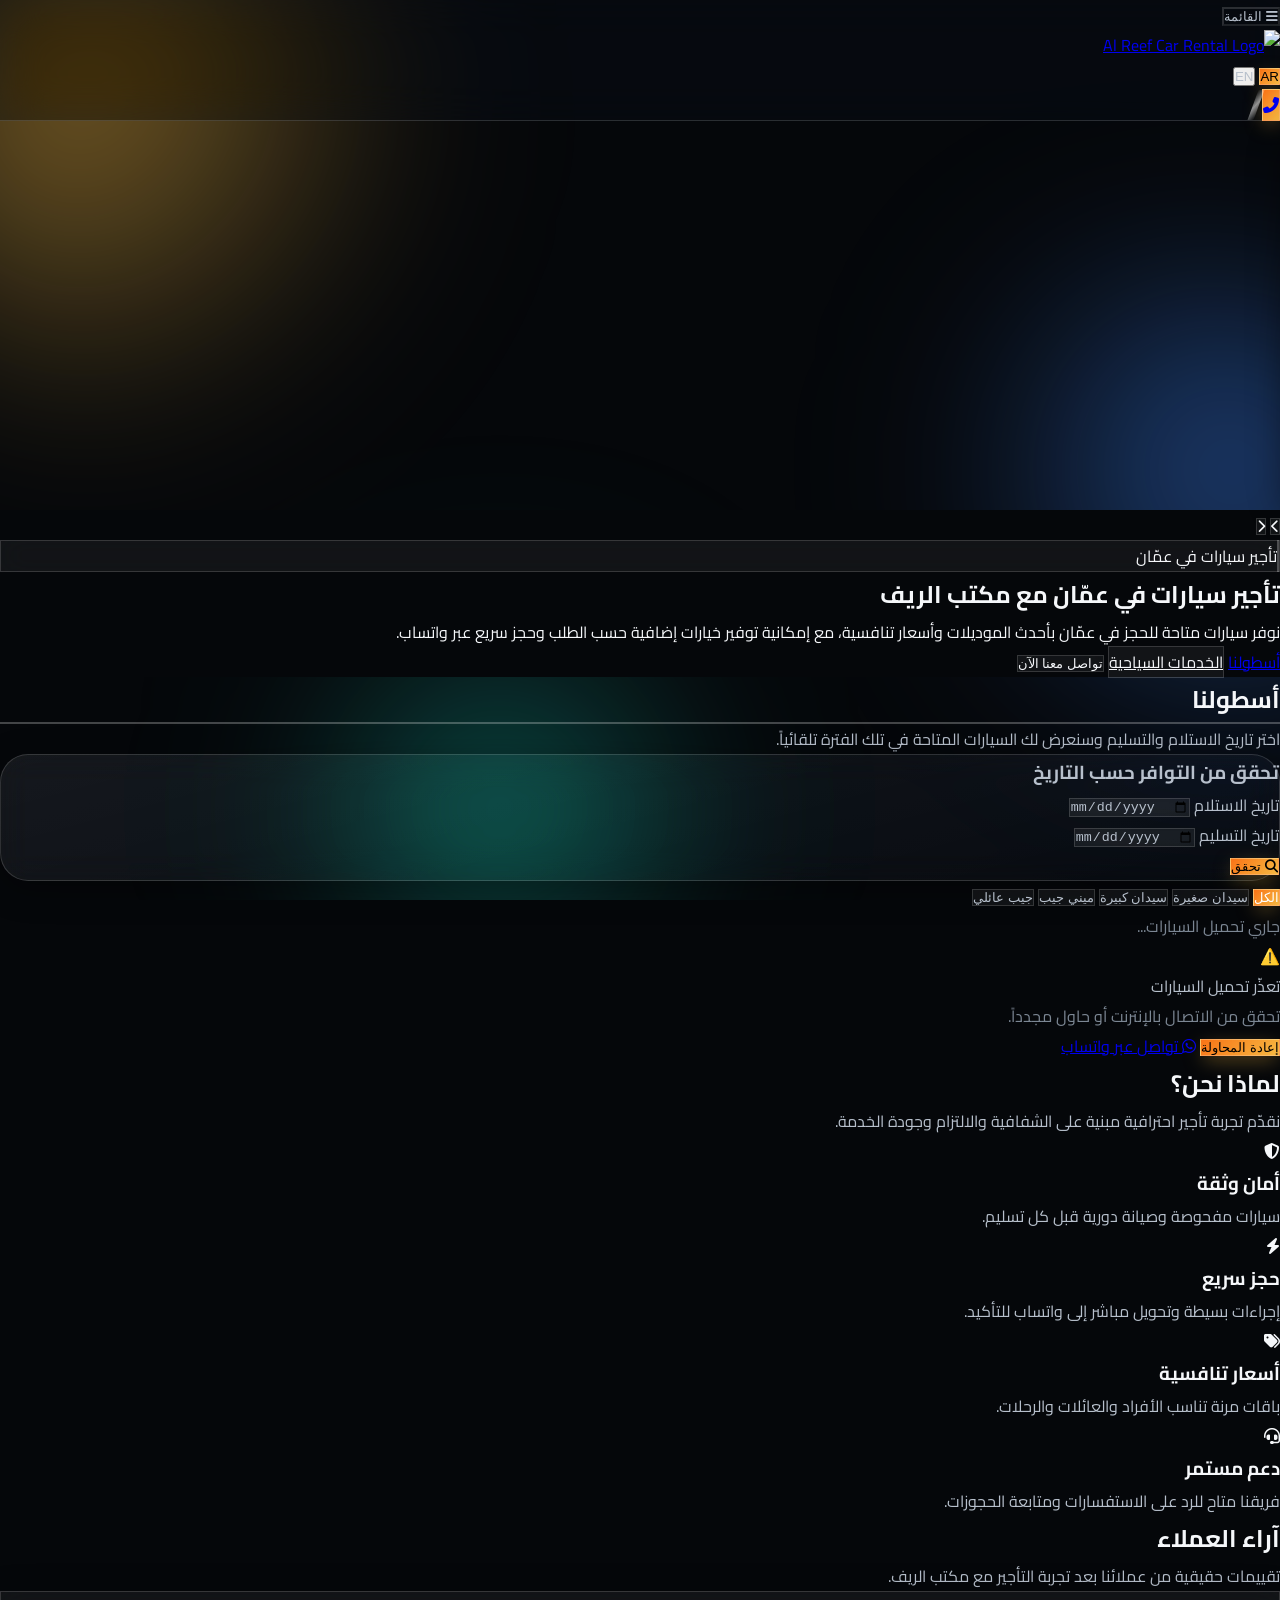
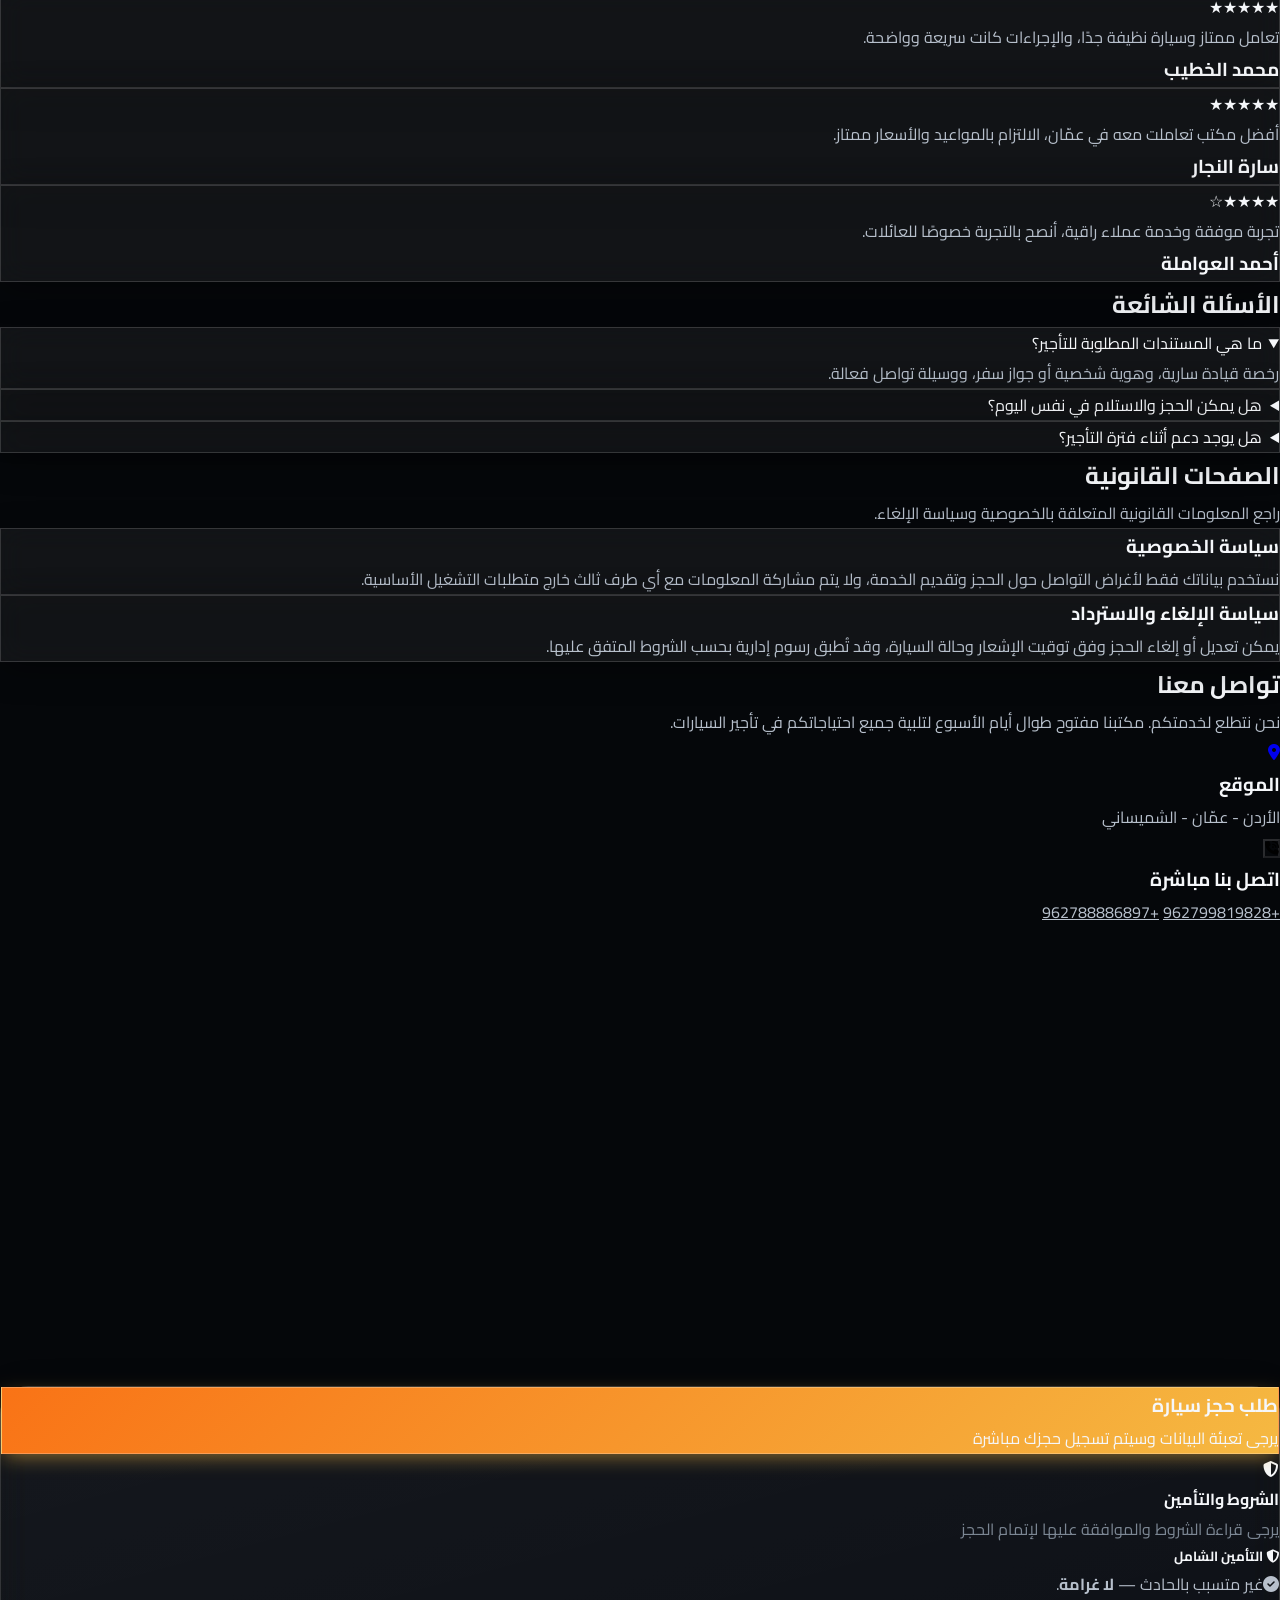
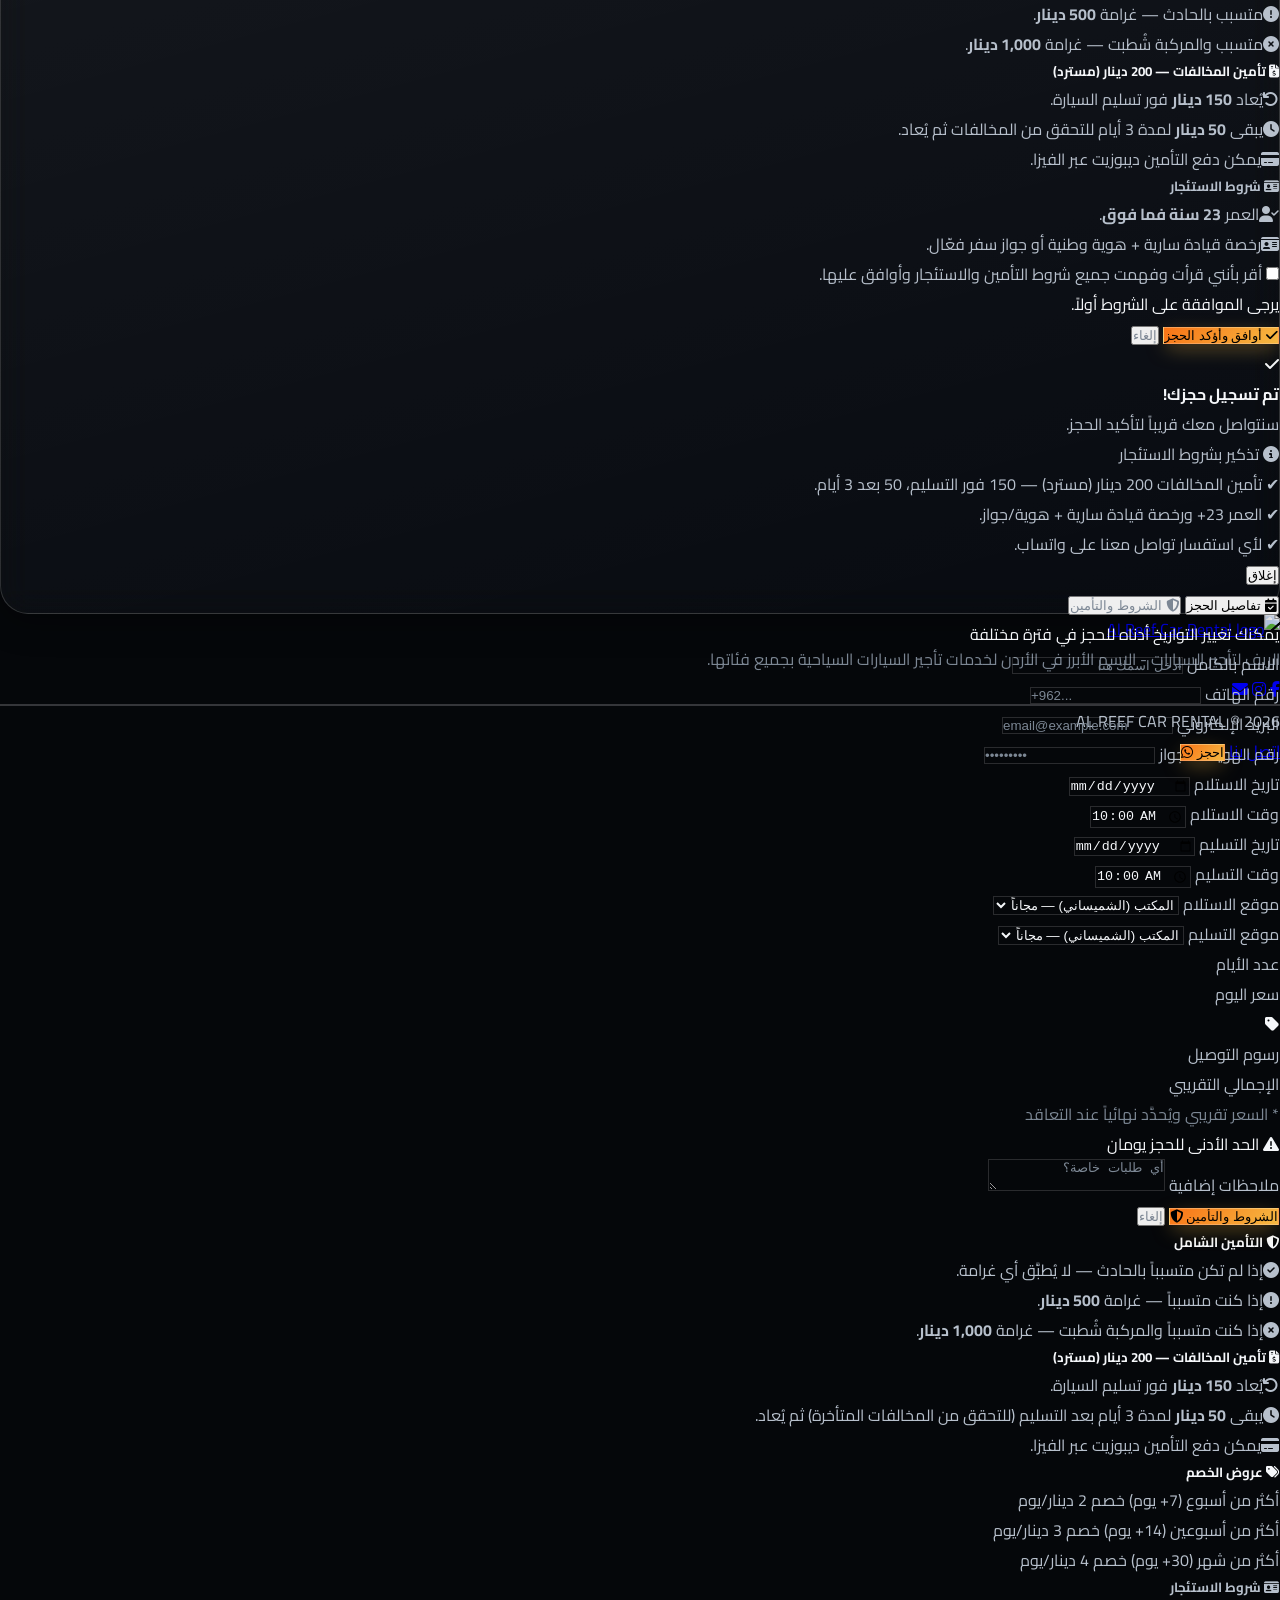
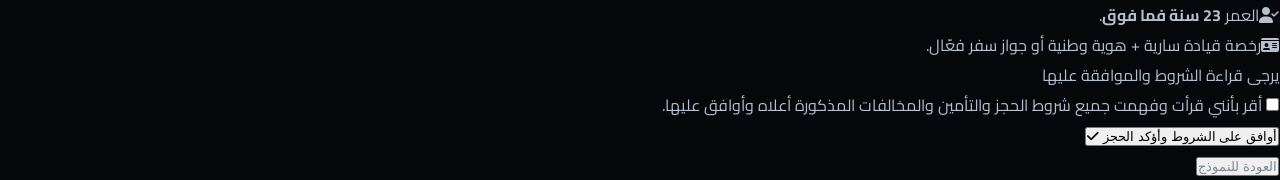
==== index.html @ 48ee294a "Add files via upload" ====
<!DOCTYPE html>
<html lang="ar" dir="rtl">
<head>
    <meta charset="UTF-8">
    <meta name="viewport" content="width=device-width, initial-scale=1.0">
    <title>Car Rental in Amman | Al Reef Car Rental | مكتب الريف لتأجير السيارات</title>
    <link rel="canonical" href="https://alreefcar.github.io/" />
    <meta name="description" content="تأجير سيارات في عمّان مع مكتب الريف. سيارات سيدان وSUV متوفرة للحجز السريع عبر واتساب، مع إمكانية توفير موديلات إضافية حسب الطلب داخل الأردن.">
    <meta name="robots" content="index, follow">
    <meta name="theme-color" content="#f97316">

    <!-- Open Graph -->
    <meta property="og:type" content="website">
    <meta property="og:title" content="Car Rental in Amman | Al Reef Car Rental | مكتب الريف لتأجير السيارات">
    <meta property="og:description" content="تأجير سيارات في عمّان مع مكتب الريف. سيارات سيدان وSUV متوفرة للحجز السريع عبر واتساب، مع إمكانية توفير موديلات إضافية حسب الطلب داخل الأردن.">
    <meta property="og:image" content="https://cdn.jsdelivr.net/gh/alreefcar/alreefcar.github.io@main/logo/logomedia.webp">
    <meta property="og:locale" content="ar_JO">
    <meta property="og:locale:alternate" content="en_US">

    <!-- Twitter -->
    <meta name="twitter:card" content="summary_large_image">
    <meta name="twitter:title" content="Car Rental in Amman | Al Reef Car Rental | مكتب الريف لتأجير السيارات">
    <meta name="twitter:description" content="تأجير سيارات في عمّان مع مكتب الريف. سيارات سيدان وSUV متوفرة للحجز السريع عبر واتساب، مع إمكانية توفير موديلات إضافية حسب الطلب داخل الأردن.">
    <meta name="twitter:image" content="https://cdn.jsdelivr.net/gh/alreefcar/alreefcar.github.io@main/logo/logomedia.webp">

    <!-- Fonts -->
    <link rel="preconnect" href="https://fonts.googleapis.com">
    <link rel="preconnect" href="https://fonts.gstatic.com" crossorigin>
    <link href="https://fonts.googleapis.com/css2?family=Cairo:wght@300;400;600;700;800&display=swap" rel="stylesheet">

    <!-- Icons -->
    <link rel="stylesheet" href="https://cdnjs.cloudflare.com/ajax/libs/font-awesome/6.4.0/css/all.min.css">

    <!-- Tailwind CSS -->
    <script src="https://cdn.tailwindcss.com"></script>
    <script>
        tailwind.config = {
            theme: {
                extend: {
                    colors: {
                        brand: {
                            dark: '#000000',
                            primary: '#f97316',
                            accent: '#ffffff',
                            light: '#f8fafc'
                        }
                    },
                    fontFamily: {
                        sans: ['Cairo', 'sans-serif']
                    }
                }
            }
        };
    </script>

    <!-- Schema: Local Business + Car Rental -->
    <script type="application/ld+json">
    {
      "@context": "https://schema.org",
      "@type": "CarRental",
      "name": "Al Reef Car Rental",
      "image": "https://cdn.jsdelivr.net/gh/alreefcar/alreefcar.github.io@main/logo/logomedia.webp",
      "telephone": "+962799819828",
      "email": "alreefcars@outlook.com",
      "address": {
        "@type": "PostalAddress",
        "addressLocality": "Amman",
        "addressCountry": "JO"
      },
      "areaServed": "Jordan",
      "sameAs": [
        "https://www.instagram.com/alreefcars.jo/",
        "https://web.facebook.com/profile.php?id=100024924920062"
      ]
    }
    </script>

    <!-- Schema: FAQ -->
    <script type="application/ld+json">
    {
      "@context": "https://schema.org",
      "@type": "FAQPage",
      "mainEntity": [
        {
          "@type": "Question",
          "name": "ما هي المستندات المطلوبة للتأجير؟",
          "acceptedAnswer": {
            "@type": "Answer",
            "text": "رخصة قيادة سارية، وهوية شخصية أو جواز سفر، ووسيلة تواصل فعالة."
          }
        },
        {
          "@type": "Question",
          "name": "هل يمكن الحجز والاستلام في نفس اليوم؟",
          "acceptedAnswer": {
            "@type": "Answer",
            "text": "نعم، حسب توفر السيارات. تواصل معنا مبكرًا لضمان أفضل الخيارات."
          }
        },
        {
          "@type": "Question",
          "name": "هل يوجد دعم أثناء فترة التأجير؟",
          "acceptedAnswer": {
            "@type": "Answer",
            "text": "بالتأكيد، فريقنا متاح لمساعدتك ومتابعة أي استفسار طوال فترة العقد."
          }
        }
      ]
    }
    </script>

    <style>
        * { margin: 0; padding: 0; box-sizing: border-box; }
        html { scroll-behavior: smooth; }
        body { font-family: 'Cairo', sans-serif; background-color: #f8fafc; opacity: 1 !important; visibility: visible !important; }

        .car-card { transition: all 0.3s ease; background: white; border-radius: 2.5rem; overflow: hidden; border: 1px solid #f1f5f9; box-shadow: 0 20px 25px -5px rgb(0 0 0 / 0.1); }
        .car-card:hover { transform: translateY(-8px); box-shadow: 0 25px 30px -5px rgb(0 0 0 / 0.15); }
        .car-image-container { height: 220px; display: flex; align-items: center; justify-content: center; background: linear-gradient(135deg, #667eea 0%, #764ba2 100%); padding: 1rem; position: relative; cursor: pointer; transition: all 0.3s ease; }
        .car-image-container:hover { opacity: 0.92; }
        .car-image-container img { max-width: 90%; max-height: 90%; object-fit: contain; filter: drop-shadow(0 10px 8px rgb(0 0 0 / 0.1)); transition: transform 0.3s ease, opacity 0.3s ease; }
        .car-image-container:hover img { transform: scale(1.05); }
        .car-card[data-car="blue"] .car-image-container { background: linear-gradient(135deg, #3498db, #2980b9); }
        .car-card[data-car="black"] .car-image-container { background: linear-gradient(135deg, #2c3e50, #34495e); }
        .car-card[data-car="grey"] .car-image-container { background: linear-gradient(135deg, #7f8c8d, #95a5a6); }
        .car-card[data-car="red"] .car-image-container { background: linear-gradient(135deg, #e74c3c, #c0392b); }
        .car-card[data-car="camry-black"] .car-image-container { background: linear-gradient(135deg, #2c3e50, #34495e); }
        .car-card[data-car="camry-grey"] .car-image-container { background: linear-gradient(135deg, #7f8c8d, #95a5a6); }
        .car-card[data-car="trax-black"] .car-image-container { background: linear-gradient(135deg, #2c3e50, #34495e); }
        .car-card[data-car="trax-grey"] .car-image-container { background: linear-gradient(135deg, #7f8c8d, #95a5a6); }
        .car-card[data-car="captiva"] .car-image-container { background: linear-gradient(135deg, #e67e22, #d35400); }

        .glass-nav { background: rgba(255, 255, 255, 0.98); backdrop-filter: blur(10px); border-bottom: 1px solid #f1f5f9; }
        .active-filter { background-color: #f97316 !important; color: white !important; }
        .no-scrollbar::-webkit-scrollbar { display: none; }
        .no-scrollbar { -ms-overflow-style: none; scrollbar-width: none; }
        .modal-overlay { transition: opacity 0.3s ease; }
        .modal-content { transition: transform 0.3s ease; }
        .contact-email { direction: ltr; unicode-bidi: bidi-override; }
        .hero-slider { width: 300%; height: 100%; display: flex; transition: transform 0.7s ease-in-out; }
        .hero-slide { width: 33.333%; height: 100%; background-size: cover; background-position: center; }

        .gallery-modal { position: fixed; inset: 0; background: rgba(0, 0, 0, 0.95); z-index: 1000; display: none; align-items: center; justify-content: center; opacity: 0; transition: opacity 0.3s ease; }
        .gallery-modal.show { display: flex; opacity: 1; }
        .gallery-content { position: relative; width: 90%; max-width: 1000px; max-height: 90vh; }
        .gallery-image-container { position: relative; width: 100%; height: 70vh; display: flex; align-items: center; justify-content: center; background: linear-gradient(135deg, #1a1a1a, #2d2d2d); border-radius: 2rem; overflow: hidden; }
        .gallery-image-container img { max-width: 100%; max-height: 100%; object-fit: contain; filter: drop-shadow(0 20px 13px rgb(0 0 0 / 0.5)); }
        .gallery-nav { position: absolute; bottom: 2rem; left: 50%; transform: translateX(-50%); display: flex; gap: 1rem; background: rgba(255,255,255,0.1); padding: 0.75rem 1.5rem; border-radius: 3rem; backdrop-filter: blur(10px); border: 1px solid rgba(255,255,255,0.2); z-index: 10; }
        .gallery-nav-btn { width: 3.5rem; height: 3.5rem; border-radius: 50%; background: rgba(255,255,255,0.2); border: 1px solid rgba(255,255,255,0.3); color: white; font-size: 1.2rem; cursor: pointer; transition: all 0.3s ease; display: flex; align-items: center; justify-content: center; }
        .gallery-nav-btn:hover { background: #f97316; border-color: #f97316; transform: scale(1.1); }
        .gallery-dots { display: flex; gap: 0.75rem; align-items: center; }
        .gallery-dot { width: 0.75rem; height: 0.75rem; border-radius: 50%; background: rgba(255,255,255,0.3); cursor: pointer; transition: all 0.3s ease; }
        .gallery-dot.active { background: #f97316; transform: scale(1.3); }
        .gallery-close { position: absolute; top: 1rem; left: 1rem; width: 3rem; height: 3rem; border-radius: 50%; background: rgba(255,255,255,0.1); border: 1px solid rgba(255,255,255,0.2); color: white; font-size: 1.2rem; cursor: pointer; display: flex; align-items: center; justify-content: center; transition: all 0.3s ease; z-index: 20; }
        .gallery-close:hover { background: #ef4444; transform: scale(1.1); }
        .gallery-caption { position: absolute; top: 1rem; right: 1rem; background: rgba(255,255,255,0.1); backdrop-filter: blur(10px); padding: 0.5rem 1.5rem; border-radius: 2rem; color: white; font-weight: bold; border: 1px solid rgba(255,255,255,0.2); z-index: 20; }
        .car-image-container img[loading="lazy"] { opacity: 0; }
        .car-image-container img.loaded { opacity: 1; }
    </style>
    <link rel="apple-touch-icon" href="https://cdn.jsdelivr.net/gh/alreefcar/alreefcar.github.io@main/logo/logo.webp">
<link rel="icon" type="image/webp" href="https://cdn.jsdelivr.net/gh/alreefcar/alreefcar.github.io@main/logo/logo.webp">
<link rel="shortcut icon" href="https://cdn.jsdelivr.net/gh/alreefcar/alreefcar.github.io@main/logo/logo.webp">
    <link rel="stylesheet" href="liquid-glass.css">
</head>
<body class="bg-slate-50 text-slate-900 font-sans">
    <div class="liquid-bg" aria-hidden="true">
        <div class="liquid-blob liquid-blob--gold"></div>
        <div class="liquid-blob liquid-blob--blue"></div>
        <div class="liquid-blob liquid-blob--teal"></div>
    </div>
    <!-- Navigation -->
    <nav class="glass-nav shadow-lg fixed w-full z-50">
        <div class="max-w-7xl mx-auto px-4 sm:px-6 lg:px-8">
            <div class="flex justify-between h-20 items-center">
                <div class="flex items-center">
                    <button id="menu-toggle-btn" class="bg-slate-50 hover:bg-orange-100 text-slate-700 p-3 rounded-xl transition-all duration-300 border border-slate-200 group" aria-label="Open menu">
                        <i class="fas fa-bars text-xl group-hover:scale-110 transition-transform"></i>
                        <span class="ms-2 font-bold hidden md:inline-block text-sm" data-i18n="nav_menu">القائمة</span>
                    </button>
                </div>
                <div class="absolute left-1/2 transform -translate-x-1/2">
                    <a href="#hero" class="block" aria-label="Al Reef Car Rental Home">
                        <img src="https://cdn.jsdelivr.net/gh/alreefcar/alreefcar.github.io@main/logo/logo.webp" alt="Al Reef Car Rental Logo" class="h-16 md:h-24 w-auto object-contain transition-transform hover:scale-105" loading="eager" width="180" height="96">
                    </a>
                </div>
                <div class="flex items-center gap-2">
                    <div class="flex bg-slate-100 rounded-lg p-1 border border-slate-200">
                        <button type="button" id="btn-ar" class="px-3 py-1 rounded-md text-xs font-bold">AR</button>
                        <button type="button" id="btn-en" class="px-3 py-1 rounded-md text-xs font-bold">EN</button>
                    </div>
                    <a href="tel:+962799819828" class="bg-brand-primary text-white h-10 w-10 flex items-center justify-center rounded-lg" aria-label="Call Al Reef Car Rental">
                        <i class="fas fa-phone-alt"></i>
                    </a>
                </div>
            </div>
        </div>
    </nav>

    <!-- Side Drawer -->
    <div id="side-drawer" class="fixed inset-0 z-[100] invisible">
        <div id="drawer-overlay" class="absolute inset-0 bg-black/60 backdrop-blur-sm opacity-0 transition-opacity duration-300"></div>
        <div id="drawer-content" class="absolute right-0 top-0 h-full w-[300px] bg-white translate-x-full transition-transform duration-300 p-8 flex flex-col">
            <button id="close-drawer" class="self-end text-2xl text-slate-400 mb-8 hover:text-black" aria-label="Close menu"><i class="fas fa-times"></i></button>
            <nav class="space-y-6">
                <a href="#hero" class="drawer-link block text-xl font-black text-slate-800 hover:text-brand-primary" data-i18n="home">الرئيسية</a>
                <a href="#fleet" class="drawer-link block text-xl font-black text-slate-800 hover:text-brand-primary" data-i18n="fleet">السيارات المتوفرة</a>
                <a href="services.html" class="drawer-link block text-xl font-black text-slate-800 hover:text-brand-primary" data-i18n="services_link">الخدمات السياحية</a>
                <a href="#faq" class="drawer-link block text-xl font-black text-slate-800 hover:text-brand-primary" data-i18n="faq_nav">الأسئلة الشائعة</a>
                <a href="#location" class="drawer-link block text-xl font-black text-slate-800 hover:text-brand-primary" data-i18n="contact_nav">تواصل معنا</a>
            </nav>
            <div class="mt-auto space-y-8">
                <div class="space-y-4">
                    <p class="text-sm font-bold text-slate-400 uppercase tracking-widest" data-i18n="contact">تواصل معنا</p>
                    <a href="tel:+962799819828" class="flex items-center gap-4 group">
                        <div class="w-12 h-12 bg-slate-50 rounded-2xl flex items-center justify-center text-slate-600 group-hover:bg-brand-primary group-hover:text-white"><i class="fas fa-phone-alt"></i></div>
                        <span class="font-bold text-slate-700" dir="ltr">+962799819828</span>
                    </a>
                    <a href="tel:+962788886897" class="flex items-center gap-4 group">
                        <div class="w-12 h-12 bg-slate-50 rounded-2xl flex items-center justify-center text-slate-600 group-hover:bg-brand-primary group-hover:text-white"><i class="fas fa-phone-alt"></i></div>
                        <span class="font-bold text-slate-700" dir="ltr">+962788886897</span>
                    </a>
                    <a href="mailto:alreefcars@outlook.com" class="flex items-center gap-4 group">
                        <div class="w-12 h-12 bg-slate-50 rounded-2xl flex items-center justify-center text-slate-600 group-hover:bg-blue-600 group-hover:text-white"><i class="fas fa-envelope"></i></div>
                        <span class="font-bold text-slate-700 contact-email">alreefcars@outlook.com</span>
                    </a>
                    <a href="https://maps.app.goo.gl/wurxkst2kX9NvVn19" target="_blank" rel="noopener noreferrer" class="flex items-center gap-4 group">
                        <div class="w-12 h-12 bg-slate-50 rounded-2xl flex items-center justify-center text-slate-600 group-hover:bg-blue-600 group-hover:text-white"><i class="fas fa-map-marker-alt"></i></div>
                        <span class="font-bold text-slate-700" data-i18n="location">موقعنا</span>
                    </a>
                </div>
                <a href="#hero" class="block hover:opacity-100 transition-opacity">
                    <img src="https://cdn.jsdelivr.net/gh/alreefcar/alreefcar.github.io@main/logo/logo.webp" alt="Al Reef Car Rental Logo" class="h-12 w-auto opacity-50" loading="lazy" width="120" height="48" onerror="this.src='https://placehold.co/150x50/ffffff/000000?text=AL+REEF'">
                </a>
            </div>
        </div>
    </div>

    <!-- Hero Section -->
    <section id="hero" class="relative min-h-[85vh] w-full overflow-hidden bg-black flex items-center justify-center pt-20">
        <div id="heroSlider" class="hero-slider absolute top-0 left-0">
            <div class="hero-slide" style="background-image: linear-gradient(rgba(0,0,0,0.5), rgba(0,0,0,0.7)), url('https://cdn.jsdelivr.net/gh/alreefcar/alreefcar.github.io@main/indexbackground/BG1.avif');"></div>
            <div class="hero-slide" style="background-image: linear-gradient(rgba(0,0,0,0.5), rgba(0,0,0,0.7)), url('https://cdn.jsdelivr.net/gh/alreefcar/alreefcar.github.io@main/indexbackground/BG2.avif');"></div>
            <div class="hero-slide" style="background-image: linear-gradient(rgba(0,0,0,0.5), rgba(0,0,0,0.7)), url('https://cdn.jsdelivr.net/gh/alreefcar/alreefcar.github.io@main/indexbackground/BG3.avif');"></div>
        </div>
        <button type="button" onclick="prevHero()" class="absolute left-4 z-10 w-12 h-12 rounded-full bg-white/10 hover:bg-orange-500 text-white" aria-label="Previous slide"><i class="fas fa-chevron-left"></i></button>
        <button type="button" onclick="nextHero()" class="absolute right-4 z-10 w-12 h-12 rounded-full bg-white/10 hover:bg-orange-500 text-white" aria-label="Next slide"><i class="fas fa-chevron-right"></i></button>
        <div class="relative z-10 text-center text-white px-6">
            <div class="inline-flex items-center gap-2 bg-white/10 backdrop-blur-md text-white border border-white/20 font-bold px-6 py-2 rounded-full mb-8 text-sm">
                <span class="w-2 h-2 bg-brand-primary rounded-full animate-pulse"></span>
                <span data-i18n="hero_badge">تأجير سيارات في عمّان</span>
            </div>
            <h1 class="text-5xl md:text-8xl font-black mb-6">
                <span class="text-orange-500 block" data-i18n="title1">تأجير سيارات في عمّان</span>
                <span class="text-white block" data-i18n="title2">مع مكتب الريف</span>
            </h1>
            <p class="text-xl md:text-2xl text-slate-300 mb-12 font-medium max-w-2xl mx-auto leading-relaxed" data-i18n="hero_desc">نوفر سيارات متاحة للحجز في عمّان بأحدث الموديلات وأسعار تنافسية، مع إمكانية توفير خيارات إضافية حسب الطلب وحجز سريع عبر واتساب.</p>
            <div class="flex flex-wrap justify-center gap-6 mb-6">
                <a href="#fleet" class="bg-orange-500 hover:bg-orange-600 text-white px-10 py-4 rounded-2xl font-black" data-i18n="fleet_btn">أسطولنا</a>
                <a href="https://alreefcar.github.io/services.html" class="bg-white/10 hover:bg-white/20 text-white px-10 py-4 rounded-2xl font-black border border-white/20" data-i18n="services_link">الخدمات السياحية</a>
                <button type="button" onclick="openWhatsAppContact()" class="bg-white hover:bg-slate-100 text-slate-900 px-10 py-4 rounded-2xl font-black flex items-center gap-2" data-i18n="contact_now_btn"><i class="fab fa-whatsapp text-green-600 text-xl"></i>تواصل معنا الآن</button>
            </div>
        </div>
        <div class="absolute bottom-6 left-0 w-full flex justify-center gap-2">
            <div id="dot0" class="w-8 h-2 rounded-full bg-orange-500"></div>
            <div id="dot1" class="w-2 h-2 rounded-full bg-white/30"></div>
            <div id="dot2" class="w-2 h-2 rounded-full bg-white/30"></div>
        </div>
    </section>

    <!-- Available Cars Section -->
    <!-- Available Cars Section - Dynamic from API -->
    <section id="fleet" class="py-24 bg-white">
        <div class="max-w-7xl mx-auto px-4">
            <h2 class="text-4xl md:text-6xl font-black text-center mb-4" data-i18n="fleet_title">أسطولنا</h2>
            <div class="w-32 h-2 bg-brand-primary mx-auto mb-8 rounded-full"></div>
            <p class="text-center text-slate-500 max-w-3xl mx-auto mb-10 leading-relaxed" data-i18n="fleet_intro">اختر تاريخ الاستلام والتسليم وسنعرض لك السيارات المتاحة في تلك الفترة تلقائياً.</p>

            <!-- Date Availability Filter -->
            <div id="date-filter-box" class="bg-slate-50 border border-slate-200 rounded-3xl p-6 md:p-8 mb-12 max-w-2xl mx-auto shadow-sm">
                <h3 class="text-center font-black text-xl mb-6 text-slate-700" data-i18n="date_filter_title">تحقق من التوافر حسب التاريخ</h3>
                <div class="flex flex-col md:flex-row gap-4">
                    <div class="flex-1">
                        <label class="block text-sm font-bold text-slate-500 mb-2" data-i18n="pickup_date_label">تاريخ الاستلام</label>
                        <input type="date" id="filter-pickup" class="w-full border-2 border-slate-200 rounded-2xl px-4 py-3 font-bold text-slate-700 focus:outline-none focus:border-brand-primary transition-colors" />
                    </div>
                    <div class="flex-1">
                        <label class="block text-sm font-bold text-slate-500 mb-2" data-i18n="dropoff_date_label">تاريخ التسليم</label>
                        <input type="date" id="filter-dropoff" class="w-full border-2 border-slate-200 rounded-2xl px-4 py-3 font-bold text-slate-700 focus:outline-none focus:border-brand-primary transition-colors" />
                    </div>
                    <div class="flex items-end">
                        <button type="button" onclick="checkDateAvailability()" id="check-avail-btn" class="w-full md:w-auto bg-brand-primary hover:bg-orange-600 text-white px-8 py-3 rounded-2xl font-black transition-all flex items-center gap-2">
                            <i class="fas fa-search"></i>
                            <span data-i18n="check_btn">تحقق</span>
                        </button>
                    </div>
                </div>
                <div id="date-filter-msg" class="hidden mt-4 text-center text-sm font-bold rounded-xl px-4 py-3"></div>
            </div>
            <div class="flex overflow-x-auto gap-4 pb-8 mb-16 justify-center no-scrollbar">
                <button type="button" onclick="filterFleet('all', this)" class="filter-btn active-filter px-8 py-4 rounded-2xl font-black bg-brand-primary text-white" data-i18n="all">الكل</button>
                <button type="button" onclick="filterFleet('small-sedan', this)" class="filter-btn px-8 py-4 rounded-2xl font-black bg-slate-100 text-slate-600" data-i18n="small">سيدان صغيرة</button>
                <button type="button" onclick="filterFleet('large-sedan', this)" class="filter-btn px-8 py-4 rounded-2xl font-black bg-slate-100 text-slate-600" data-i18n="large">سيدان كبيرة</button>
                <button type="button" onclick="filterFleet('mini-jeep', this)" class="filter-btn px-8 py-4 rounded-2xl font-black bg-slate-100 text-slate-600" data-i18n="mini">ميني جيب</button>
                <button type="button" onclick="filterFleet('family-jeep', this)" class="filter-btn px-8 py-4 rounded-2xl font-black bg-slate-100 text-slate-600" data-i18n="family">جيب عائلي</button>
            </div>

            <!-- Loading State -->
            <div id="fleet-loading" class="text-center py-20">
                <div class="inline-block w-12 h-12 border-4 border-brand-primary border-t-transparent rounded-full animate-spin mb-4"></div>
                <p class="text-slate-400 font-bold" data-i18n="loading">جاري تحميل السيارات...</p>
            </div>

            <!-- Error State -->
            <div id="fleet-error" class="hidden text-center py-20">
                <div class="text-6xl mb-4">⚠️</div>
                <p class="text-slate-500 font-bold text-xl mb-2">تعذّر تحميل السيارات</p>
                <p class="text-slate-400 text-sm mb-6">تحقق من الاتصال بالإنترنت أو حاول مجدداً.</p>
                <div class="flex flex-wrap gap-4 justify-center">
                    <button onclick="loadFleet()" class="bg-brand-primary text-white px-8 py-3 rounded-2xl font-black hover:bg-orange-600">إعادة المحاولة</button>
                    <a href="https://wa.me/962799819828" target="_blank" class="bg-green-600 text-white px-8 py-3 rounded-2xl font-black hover:bg-green-700 flex items-center gap-2"><i class="fab fa-whatsapp"></i> تواصل عبر واتساب</a>
                </div>
            </div>

            <!-- Fleet Grid - populated dynamically -->
            <div id="fleet-grid" class="grid grid-cols-1 md:grid-cols-2 lg:grid-cols-3 gap-10 hidden"></div>
        </div>
    </section>
        <div class="max-w-7xl mx-auto px-4">
            <div class="text-center mb-14">
                <h2 class="text-4xl md:text-5xl font-black mb-4" data-i18n="why_title">لماذا نحن؟</h2>
                <p class="text-slate-500 max-w-2xl mx-auto" data-i18n="why_desc">نقدّم تجربة تأجير احترافية مبنية على الشفافية والالتزام وجودة الخدمة.</p>
            </div>
            <div class="grid grid-cols-1 md:grid-cols-2 lg:grid-cols-4 gap-6">
                <article class="bg-white p-7 rounded-3xl border border-slate-100 shadow-sm">
                    <i class="fas fa-shield-halved text-brand-primary text-3xl mb-4"></i>
                    <h3 class="font-black text-xl mb-2" data-i18n="feature_safe_title">أمان وثقة</h3>
                    <p class="text-slate-500" data-i18n="feature_safe_desc">سيارات مفحوصة وصيانة دورية قبل كل تسليم.</p>
                </article>
                <article class="bg-white p-7 rounded-3xl border border-slate-100 shadow-sm">
                    <i class="fas fa-bolt text-brand-primary text-3xl mb-4"></i>
                    <h3 class="font-black text-xl mb-2" data-i18n="feature_fast_title">حجز سريع</h3>
                    <p class="text-slate-500" data-i18n="feature_fast_desc">إجراءات بسيطة وتحويل مباشر إلى واتساب للتأكيد.</p>
                </article>
                <article class="bg-white p-7 rounded-3xl border border-slate-100 shadow-sm">
                    <i class="fas fa-tags text-brand-primary text-3xl mb-4"></i>
                    <h3 class="font-black text-xl mb-2" data-i18n="feature_price_title">أسعار تنافسية</h3>
                    <p class="text-slate-500" data-i18n="feature_price_desc">باقات مرنة تناسب الأفراد والعائلات والرحلات.</p>
                </article>
                <article class="bg-white p-7 rounded-3xl border border-slate-100 shadow-sm">
                    <i class="fas fa-headset text-brand-primary text-3xl mb-4"></i>
                    <h3 class="font-black text-xl mb-2" data-i18n="feature_support_title">دعم مستمر</h3>
                    <p class="text-slate-500" data-i18n="feature_support_desc">فريقنا متاح للرد على الاستفسارات ومتابعة الحجوزات.</p>
                </article>
            </div>
        </div>
    </section>

    <!-- Testimonials -->
    <section id="reviews" class="py-24 bg-white">
        <div class="max-w-7xl mx-auto px-4">
            <div class="text-center mb-14">
                <h2 class="text-4xl md:text-5xl font-black mb-4" data-i18n="reviews_title">آراء العملاء</h2>
                <p class="text-slate-500 max-w-2xl mx-auto" data-i18n="reviews_desc">تقييمات حقيقية من عملائنا بعد تجربة التأجير مع مكتب الريف.</p>
            </div>
            <div class="grid grid-cols-1 md:grid-cols-3 gap-6">
                
                <article class="bg-slate-50 border border-slate-100 p-8 rounded-3xl">
                    <div class="text-amber-400 text-lg mb-3">★★★★★</div>
                    <p class="text-slate-600 mb-4" data-i18n="review_1_text">تعامل ممتاز وسيارة نظيفة جدًا، والإجراءات كانت سريعة وواضحة.</p>
                    <h3 class="font-black" data-i18n="review_1_name">محمد الخطيب</h3>
                </article>

                <article class="bg-slate-50 border border-slate-100 p-8 rounded-3xl">
                    <div class="text-amber-400 text-lg mb-3">★★★★★</div>
                    <p class="text-slate-600 mb-4" data-i18n="review_2_text">أفضل مكتب تعاملت معه في عمّان، الالتزام بالمواعيد والأسعار ممتاز.</p>
                    <h3 class="font-black" data-i18n="review_2_name">سارة النجار</h3>
                </article>

                <article class="bg-slate-50 border border-slate-100 p-8 rounded-3xl">
                    <div class="text-amber-400 text-lg mb-3">★★★★☆</div>
                    <p class="text-slate-600 mb-4" data-i18n="review_3_text">تجربة موفقة وخدمة عملاء راقية، أنصح بالتجربة خصوصًا للعائلات.</p>
                    <h3 class="font-black" data-i18n="review_3_name">أحمد العواملة</h3>
                </article>
            </div>
        </div>
    </section>

    <!-- FAQ -->
    <section id="faq" class="py-24 bg-white">
        <div class="max-w-5xl mx-auto px-4">
            <h2 class="text-4xl md:text-5xl font-black mb-10 text-center" data-i18n="faq_title">الأسئلة الشائعة</h2>
            <div class="space-y-4" id="faq-list">
                
                <details class="bg-slate-50 border border-slate-200 rounded-2xl p-5" open>
                    <summary class="font-black cursor-pointer" data-i18n="faq_q1">ما هي المستندات المطلوبة للتأجير؟</summary>
                    <p class="mt-3 text-slate-600" data-i18n="faq_a1">رخصة قيادة سارية، وهوية شخصية أو جواز سفر، ووسيلة تواصل فعالة.</p>
                </details>

                <details class="bg-slate-50 border border-slate-200 rounded-2xl p-5">
                    <summary class="font-black cursor-pointer" data-i18n="faq_q2">هل يمكن الحجز والاستلام في نفس اليوم؟</summary>
                    <p class="mt-3 text-slate-600" data-i18n="faq_a2">نعم، حسب توفر السيارات. تواصل معنا مبكرًا لضمان أفضل الخيارات.</p>
                </details>

                <details class="bg-slate-50 border border-slate-200 rounded-2xl p-5">
                    <summary class="font-black cursor-pointer" data-i18n="faq_q3">هل يوجد دعم أثناء فترة التأجير؟</summary>
                    <p class="mt-3 text-slate-600" data-i18n="faq_a3">بالتأكيد، فريقنا متاح لمساعدتك ومتابعة أي استفسار طوال فترة العقد.</p>
                </details>
            </div>
        </div>
    </section>

    <!-- Legal -->
    <section id="legal-pages" class="py-24 bg-slate-50">
        <div class="max-w-5xl mx-auto px-4">
            <h2 class="text-4xl md:text-5xl font-black mb-6 text-center" data-i18n="legal_title">الصفحات القانونية</h2>
            <p class="text-center text-slate-500 mb-10" data-i18n="legal_desc">راجع المعلومات القانونية المتعلقة بالخصوصية وسياسة الإلغاء.</p>
            <div class="grid md:grid-cols-2 gap-6 mb-8">
                <div id="privacy-policy" class="bg-white rounded-2xl border border-slate-200 p-6">
                    <h3 class="font-black text-2xl mb-3" data-i18n="privacy_title">سياسة الخصوصية</h3>
                    <p class="text-slate-600" data-i18n="privacy_full">نستخدم بياناتك فقط لأغراض التواصل حول الحجز وتقديم الخدمة، ولا يتم مشاركة المعلومات مع أي طرف ثالث خارج متطلبات التشغيل الأساسية.</p>
                </div>
                <div id="refund-policy" class="bg-white rounded-2xl border border-slate-200 p-6">
                    <h3 class="font-black text-2xl mb-3" data-i18n="refund_title">سياسة الإلغاء والاسترداد</h3>
                    <p class="text-slate-600" data-i18n="refund_full">يمكن تعديل أو إلغاء الحجز وفق توقيت الإشعار وحالة السيارة، وقد تُطبق رسوم إدارية بحسب الشروط المتفق عليها.</p>
                </div>
            </div>
        </div>
    </section>

    <!-- Contact -->
    <section id="location" class="py-24 bg-white overflow-hidden">
        <div class="max-w-7xl mx-auto px-4">
            <div class="grid grid-cols-1 lg:grid-cols-2 gap-16 items-start">
                <div class="text-right-auto">
                    <h2 class="text-2xl md:text-3xl font-black mb-6 text-slate-900" data-i18n="contact_title">تواصل معنا</h2>
                    <p class="text-slate-500 mb-10 leading-relaxed text-lg" data-i18n="contact_desc">نحن نتطلع لخدمتكم. مكتبنا مفتوح طوال أيام الأسبوع لتلبية جميع احتياجاتكم في تأجير السيارات.</p>
                    <div class="space-y-6">
                        <div class="flex items-start gap-6">
                            <a href="https://maps.app.goo.gl/wurxkst2kX9NvVn19" target="_blank" rel="noopener noreferrer" class="w-20 h-20 bg-slate-50 border border-slate-200 rounded-3xl flex items-center justify-center text-brand-primary text-3xl shrink-0 hover:bg-orange-100 hover:scale-110 transition-all duration-300" aria-label="Open location on map"><i class="fas fa-location-dot"></i></a>
                            <div>
                                <h3 class="font-black text-xl mb-0" data-i18n="info_loc_title">الموقع</h3>
                                <p class="text-slate-500" data-i18n="info_loc_desc">الأردن - عمّان - الشميساني</p>
                            </div>
                        </div>
                        <div class="flex items-start gap-6">
                            <button type="button" onclick="showPhoneOptions()" class="w-20 h-20 bg-slate-50 border border-slate-200 rounded-3xl flex items-center justify-center text-brand-primary text-3xl shrink-0 hover:bg-green-100 hover:scale-110 transition-all duration-300" aria-label="Show phone options"><i class="fas fa-phone-volume"></i></button>
                            <div class="flex flex-col leading-tight">
                                <h3 class="font-black text-xl mb-1" data-i18n="info_phone_title">اتصل بنا مباشرة</h3>
                                <a href="tel:+962799819828" class="text-slate-700 font-bold text-xl tracking-tighter dir-ltr hover:text-orange-500 transition-colors">+962799819828</a>
                                <a href="tel:+962788886897" class="text-slate-700 font-bold text-xl tracking-tighter dir-ltr hover:text-orange-500 transition-colors">+962788886897</a>
                            </div>
                        </div>
                    </div>
                </div>
                <div class="h-[450px] rounded-[3rem] overflow-hidden border-[12px] border-slate-100 shadow-2xl relative w-full">
                    <iframe src="https://www.google.com/maps/embed?pb=!1m18!1m12!1m3!1d721.6704364484178!2d35.90061182896498!3d31.967868814797235!2m3!1f0!2f0!3f0!3m2!1i1024!2i768!4f13.1!3m3!1m2!1s0x151ca18f13468a6b%3A0x218233b80eb0ce22!2z2KfZhNix2YrZgSDZhNiq2KPYrNmK2LEg2KfZhNiz2YrYp9ix2KfYqg!5e0!3m2!1sar!2sjo!4v1770577573202!5m2!1sar!2sjo" width="600" height="450" style="border:0;" allowfullscreen="" loading="lazy" referrerpolicy="no-referrer-when-downgrade" title="Al Reef Car Rental location in Amman"></iframe>
                </div>
            </div>
        </div>
    </section>

    <!-- Gallery Modal -->
    <div id="galleryModal" class="gallery-modal">
        <div class="gallery-content">
            <button class="gallery-close" onclick="closeGallery()" aria-label="Close gallery"><i class="fas fa-times"></i></button>
            <div class="gallery-caption" id="galleryCaption"></div>
            <div class="gallery-image-container"><img id="galleryImage" src="" alt="Car image gallery preview"></div>
            <div class="gallery-nav">
                <button class="gallery-nav-btn" onclick="prevImage()" aria-label="Previous image"><i class="fas fa-chevron-right"></i></button>
                <div class="gallery-dots" id="galleryDots"></div>
                <button class="gallery-nav-btn" onclick="nextImage()" aria-label="Next image"><i class="fas fa-chevron-left"></i></button>
            </div>
        </div>
    </div>

    <!-- Booking Modal -->
    <!-- Booking Modal - Connected to API -->
    <div id="bookingModal" class="fixed inset-0 z-[60] hidden flex items-center justify-center p-4">
        <div onclick="closeBookingModal()" class="absolute inset-0 bg-black/80 backdrop-blur-sm modal-overlay"></div>
        <div class="relative bg-white w-full max-w-lg rounded-[2.5rem] shadow-2xl modal-content translate-y-10 flex flex-col" style="max-height:92vh;">
            <!-- Header -->
            <div class="bg-brand-primary p-6 text-white text-center">
                <h3 class="text-2xl font-black" data-i18n="modal_title">طلب حجز سيارة</h3>
                <p class="text-orange-100 text-sm mt-1" data-i18n="modal_subtitle">يرجى تعبئة البيانات وسيتم تسجيل حجزك مباشرة</p>
            </div>

            <!-- Success State -->
            <!-- 2a. شاشة الشروط (بعد الإرسال، قبل التأكيد النهائي) -->
            <div id="booking-terms-confirm" class="hidden p-6 space-y-4 text-sm overflow-y-auto" style="max-height:70vh">
                <div class="text-center mb-2">
                    <div class="w-14 h-14 bg-orange-100 rounded-full flex items-center justify-center mx-auto mb-3">
                        <i class="fas fa-shield-alt text-2xl text-brand-primary"></i>
                    </div>
                    <h4 class="text-xl font-black">الشروط والتأمين</h4>
                    <p class="text-slate-400 text-xs mt-1">يرجى قراءة الشروط والموافقة عليها لإتمام الحجز</p>
                </div>

                <!-- التأمين الشامل -->
                <div class="bg-blue-50 border border-blue-200 rounded-2xl p-4">
                    <h5 class="font-black text-blue-800 mb-3 flex items-center gap-2"><i class="fas fa-shield-alt"></i> <span data-i18n="ins_title">التأمين الشامل</span></h5>
                    <div class="space-y-2 text-slate-700">
                        <div class="flex gap-2"><i class="fas fa-check-circle text-green-500 mt-0.5 flex-shrink-0"></i><span>غير متسبب بالحادث — <strong>لا غرامة</strong>.</span></div>
                        <div class="flex gap-2"><i class="fas fa-exclamation-circle text-yellow-500 mt-0.5 flex-shrink-0"></i><span>متسبب بالحادث — غرامة <strong>500 دينار</strong>.</span></div>
                        <div class="flex gap-2"><i class="fas fa-times-circle text-red-500 mt-0.5 flex-shrink-0"></i><span>متسبب والمركبة شُطبت — غرامة <strong>1,000 دينار</strong>.</span></div>
                    </div>
                </div>

                <!-- تأمين المخالفات -->
                <div class="bg-amber-50 border border-amber-200 rounded-2xl p-4">
                    <h5 class="font-black text-amber-800 mb-3 flex items-center gap-2"><i class="fas fa-file-invoice-dollar"></i> <span data-i18n="vio_title">تأمين المخالفات — 200 دينار (مسترد)</span></h5>
                    <div class="space-y-2 text-slate-700">
                        <div class="flex gap-2"><i class="fas fa-undo text-green-500 mt-0.5 flex-shrink-0"></i><span data-i18n="vio_150">يُعاد <strong>150 دينار</strong> فور تسليم السيارة.</span></div>
                        <div class="flex gap-2"><i class="fas fa-clock text-amber-500 mt-0.5 flex-shrink-0"></i><span>يبقى <strong>50 دينار</strong> لمدة 3 أيام للتحقق من المخالفات ثم يُعاد.</span></div>
                        <div class="flex gap-2"><i class="fas fa-credit-card text-blue-500 mt-0.5 flex-shrink-0"></i><span data-i18n="vio_visa">يمكن دفع التأمين ديبوزيت عبر الفيزا.</span></div>
                    </div>
                </div>

                <!-- شروط الاستئجار -->
                <div class="bg-slate-50 border border-slate-200 rounded-2xl p-4">
                    <h5 class="font-black text-slate-800 mb-3 flex items-center gap-2"><i class="fas fa-id-card"></i> <span data-i18n="rent_cond_title">شروط الاستئجار</span></h5>
                    <div class="space-y-2 text-slate-700">
                        <div class="flex gap-2"><i class="fas fa-user-check text-brand-primary mt-0.5 flex-shrink-0"></i><span data-i18n="rent_age">العمر <strong>23 سنة فما فوق</strong>.</span></div>
                        <div class="flex gap-2"><i class="fas fa-id-card text-brand-primary mt-0.5 flex-shrink-0"></i><span data-i18n="rent_docs">رخصة قيادة سارية + هوية وطنية أو جواز سفر فعّال.</span></div>
                    </div>
                </div>

                <!-- موافقة -->
                <label class="flex items-start gap-3 bg-orange-50 border border-orange-200 rounded-2xl p-4 cursor-pointer">
                    <input type="checkbox" id="terms-agree" class="mt-1 w-5 h-5 accent-orange-500 flex-shrink-0">
                    <span class="font-bold text-slate-700 text-sm">أقر بأنني قرأت وفهمت جميع شروط التأمين والاستئجار وأوافق عليها.</span>
                </label>

                <div id="terms-agree-error" class="hidden bg-red-50 border border-red-200 text-red-700 rounded-xl px-4 py-3 text-sm font-bold">
                    يرجى الموافقة على الشروط أولاً.
                </div>

                <button onclick="confirmWithTerms()" class="w-full bg-brand-primary text-white font-black py-4 rounded-2xl hover:bg-orange-600 transition-all flex items-center justify-center gap-2 shadow-lg shadow-orange-200">
                    <i class="fas fa-check ml-1"></i> أوافق وأؤكد الحجز
                </button>
                <button onclick="closeBookingModal()" class="w-full text-slate-400 text-sm font-bold hover:text-slate-600 py-2">إلغاء</button>
            </div>

            <!-- 2b. شاشة النجاح النهائية -->
            <div id="booking-success" class="hidden p-10 text-center">
                <div class="w-20 h-20 bg-green-100 rounded-full flex items-center justify-center mx-auto mb-6">
                    <i class="fas fa-check text-4xl text-green-600"></i>
                </div>
                <h4 class="text-2xl font-black mb-2" data-i18n="booking_success_title">تم تسجيل حجزك!</h4>
                <p class="text-slate-500 mb-2" data-i18n="booking_success_desc">سنتواصل معك قريباً لتأكيد الحجز.</p>
                <p id="booking-ref" class="text-brand-primary font-black text-lg mb-3"></p>
                <div class="bg-green-50 border border-green-200 rounded-2xl p-4 text-sm text-slate-700 text-right mb-6">
                    <p class="font-black text-green-800 mb-2 flex items-center gap-2"><i class="fas fa-info-circle"></i> <span data-i18n="reminder_title">تذكير بشروط الاستئجار</span></p>
                    <ul class="space-y-1 text-xs">
                        <li data-i18n="reminder_vio">✔ تأمين المخالفات 200 دينار (مسترد) — 150 فور التسليم، 50 بعد 3 أيام.</li>
                        <li data-i18n="reminder_age">✔ العمر 23+ ورخصة قيادة سارية + هوية/جواز.</li>
                        <li data-i18n="reminder_contact">✔ لأي استفسار تواصل معنا على واتساب.</li>
                    </ul>
                </div>
                <button onclick="closeBookingModal()" class="bg-black text-white px-10 py-3 rounded-2xl font-black hover:bg-brand-primary" data-i18n="close_btn">إغلاق</button>
            </div>

            <!-- Tabs: نموذج / الشروط -->
            <div class="flex border-b border-slate-100">
                <button type="button" onclick="switchBookingTab('form')" id="tab-form"
                    class="flex-1 py-3 text-sm font-black text-brand-primary border-b-2 border-brand-primary">
                    <i class="fas fa-calendar-check ml-1"></i> <span data-i18n="tab_form">تفاصيل الحجز</span>
                </button>
                <button type="button" onclick="switchBookingTab('terms')" id="tab-terms"
                    class="flex-1 py-3 text-sm font-black text-slate-400 border-b-2 border-transparent hover:text-slate-600">
                    <i class="fas fa-shield-alt ml-1"></i> <span data-i18n="tab_terms">الشروط والتأمين</span>
                </button>
            </div>

            <!-- Form Tab -->
            <form id="bookingForm" class="p-6 space-y-4 overflow-y-auto" style="max-height:calc(92vh - 130px);" onsubmit="submitBooking(event)">
                <input type="hidden" id="selectedCar" value="">
                <input type="hidden" id="selectedCarSlug" value="">
                <input type="hidden" id="selectedCarPrice" value="">
                <input type="hidden" id="selectedCarBookedFrom" value="">
                <input type="hidden" id="selectedCarBookedTo" value="">

                <!-- رسالة تحذيرية إذا كانت السيارة محجوزة في التواريخ المختارة -->
                <div id="booked-dates-warning" class="hidden bg-amber-50 border-2 border-amber-400 rounded-2xl px-4 py-3 text-center">
                    <p class="text-amber-700 font-black text-sm" id="booked-dates-warning-text"></p>
                    <p class="text-amber-600 text-xs mt-1" data-i18n="booked_warning_hint">يمكنك تغيير التواريخ أدناه للحجز في فترة مختلفة</p>
                </div>

                <!-- ── اسم العميل + رقم الهاتف ── -->
                <div class="grid grid-cols-2 gap-3">
                    <div>
                        <label class="block text-xs font-bold text-slate-500 mb-1" data-i18n="label_name">الاسم بالكامل <span class="text-red-400">*</span></label>
                        <input type="text" id="userName" required class="w-full bg-slate-50 border border-slate-200 rounded-xl px-3 py-2.5 text-sm focus:outline-none focus:ring-2 focus:ring-brand-primary" placeholder="محمد أحمد" data-placeholder="placeholder_name">
                    </div>
                    <div>
                        <label class="block text-xs font-bold text-slate-500 mb-1" data-i18n="label_phone">رقم الهاتف</label>
                        <input type="tel" id="userPhone" class="w-full bg-slate-50 border border-slate-200 rounded-xl px-3 py-2.5 text-sm focus:outline-none focus:ring-2 focus:ring-brand-primary" placeholder="+962..." dir="ltr">
                    </div>
                </div>

                <!-- ── البريد + رقم الهوية/الجواز ── -->
                <div class="grid grid-cols-2 gap-3">
                    <div>
                        <label class="block text-xs font-bold text-slate-500 mb-1" data-i18n="label_email">البريد الإلكتروني</label>
                        <input type="email" id="userEmail" class="w-full bg-slate-50 border border-slate-200 rounded-xl px-3 py-2.5 text-sm focus:outline-none focus:ring-2 focus:ring-brand-primary" placeholder="email@example.com" dir="ltr">
                    </div>
                    <div>
                        <label class="block text-xs font-bold text-slate-500 mb-1" data-i18n="label_id">رقم الهوية/الجواز</label>
                        <input type="text" id="userIdNumber" class="w-full bg-slate-50 border border-slate-200 rounded-xl px-3 py-2.5 text-sm focus:outline-none focus:ring-2 focus:ring-brand-primary" placeholder="•••••••••" dir="ltr">
                    </div>
                </div>

                <!-- ── تاريخ + وقت الاستلام ── -->
                <div class="grid grid-cols-2 gap-3">
                    <div>
                        <label class="block text-xs font-bold text-slate-500 mb-1" data-i18n="label_pickup">تاريخ الاستلام <span class="text-red-400">*</span></label>
                        <input type="date" id="startDate" required class="w-full bg-slate-50 border border-slate-200 rounded-xl px-3 py-2.5 text-sm focus:outline-none focus:ring-2 focus:ring-brand-primary">
                    </div>
                    <div>
                        <label class="block text-xs font-bold text-slate-500 mb-1" data-i18n="label_pickup_time">وقت الاستلام</label>
                        <input type="time" id="pickupTime" value="10:00" class="w-full bg-slate-50 border border-slate-200 rounded-xl px-3 py-2.5 text-sm focus:outline-none focus:ring-2 focus:ring-brand-primary" dir="ltr">
                    </div>
                </div>

                <!-- ── تاريخ + وقت التسليم ── -->
                <div class="grid grid-cols-2 gap-3">
                    <div>
                        <label class="block text-xs font-bold text-slate-500 mb-1" data-i18n="label_dropoff">تاريخ التسليم <span class="text-red-400">*</span></label>
                        <input type="date" id="endDate" required class="w-full bg-slate-50 border border-slate-200 rounded-xl px-3 py-2.5 text-sm focus:outline-none focus:ring-2 focus:ring-brand-primary">
                    </div>
                    <div>
                        <label class="block text-xs font-bold text-slate-500 mb-1" data-i18n="label_dropoff_time">وقت التسليم</label>
                        <input type="time" id="dropoffTime" value="10:00" class="w-full bg-slate-50 border border-slate-200 rounded-xl px-3 py-2.5 text-sm focus:outline-none focus:ring-2 focus:ring-brand-primary" dir="ltr">
                    </div>
                </div>

                <!-- ── موقع الاستلام + موقع التسليم ── -->
                <div class="grid grid-cols-2 gap-3">
                    <div>
                        <label class="block text-xs font-bold text-slate-500 mb-1" data-i18n="label_pickup_loc">موقع الاستلام</label>
                        <select id="deliveryLocation" onchange="updateLocationFees()" class="w-full bg-slate-50 border border-slate-200 rounded-xl px-3 py-2.5 text-sm focus:outline-none focus:ring-2 focus:ring-brand-primary">
                            <option value="office" data-i18n-opt="loc_office">المكتب (الشميساني) — مجاناً</option>
                            <option value="amman" data-i18n-opt="loc_amman">داخل عمّان — 5 دينار</option>
                            <option value="airport" data-i18n-opt="loc_airport">مطار الملكة علياء — 25 دينار</option>
                            <option value="king_hussein" data-i18n-opt="loc_king">جسر الملك حسين — 25 دينار</option>
                            <option value="sheikh_hussein" data-i18n-opt="loc_sheikh">جسر الشيخ حسين — 35 دينار</option>
                        </select>
                    </div>
                    <div>
                        <label class="block text-xs font-bold text-slate-500 mb-1" data-i18n="label_dropoff_loc">موقع التسليم</label>
                        <select id="returnLocation" onchange="updateLocationFees()" class="w-full bg-slate-50 border border-slate-200 rounded-xl px-3 py-2.5 text-sm focus:outline-none focus:ring-2 focus:ring-brand-primary">
                            <option value="office" data-i18n-opt="loc_office">المكتب (الشميساني) — مجاناً</option>
                            <option value="amman" data-i18n-opt="loc_amman">داخل عمّان — 5 دينار</option>
                            <option value="airport" data-i18n-opt="loc_airport">مطار الملكة علياء — 25 دينار</option>
                            <option value="king_hussein" data-i18n-opt="loc_king">جسر الملك حسين — 25 دينار</option>
                            <option value="sheikh_hussein" data-i18n-opt="loc_sheikh">جسر الشيخ حسين — 35 دينار</option>
                        </select>
                    </div>
                </div>

                <!-- ── Price Summary Box ── -->
                <div id="price-summary" class="hidden bg-orange-50 border border-orange-200 rounded-2xl p-4 space-y-1.5 text-sm">
                    <div class="flex justify-between">
                        <span class="text-slate-600" data-i18n="ps_days">عدد الأيام</span>
                        <span id="ps-days" class="font-black text-slate-800"></span>
                    </div>
                    <div class="flex justify-between">
                        <span class="text-slate-600" data-i18n="ps_rate_label">سعر اليوم</span>
                        <span id="ps-rate" class="font-black text-slate-800"></span>
                    </div>
                    <div id="ps-discount-row" class="hidden flex justify-between text-green-700">
                        <span><i class="fas fa-tag ml-1"></i><span id="ps-discount-label"></span></span>
                        <span id="ps-discount-val" class="font-black"></span>
                    </div>
                    <div id="ps-delivery-row" class="hidden flex justify-between text-slate-600">
                        <span data-i18n="ps_delivery_fee">رسوم التوصيل</span>
                        <span id="ps-delivery-val" class="font-black"></span>
                    </div>
                    <div class="border-t border-orange-200 pt-2 flex justify-between">
                        <span class="font-black text-slate-800" data-i18n="ps_total_label">الإجمالي التقريبي</span>
                        <span id="ps-total" class="font-black text-brand-primary text-base"></span>
                    </div>
                    <p class="text-xs text-slate-400" data-i18n="book_terms_note">* السعر تقريبي ويُحدَّد نهائياً عند التعاقد</p>
                </div>

                <div id="min-days-warn" class="hidden bg-red-50 border border-red-200 text-red-700 rounded-xl px-3 py-2.5 text-sm font-bold">
                    <i class="fas fa-exclamation-triangle ml-1"></i> <span data-i18n="min_days_warn">الحد الأدنى للحجز يومان</span>
                </div>

                <!-- ── ملاحظات ── -->
                <div>
                    <label class="block text-xs font-bold text-slate-500 mb-1" data-i18n="label_notes">ملاحظات إضافية</label>
                    <textarea id="notes" rows="2" class="w-full bg-slate-50 border border-slate-200 rounded-xl px-3 py-2.5 text-sm focus:outline-none focus:ring-2 focus:ring-brand-primary" placeholder="أي طلبات خاصة؟" data-placeholder="placeholder_notes"></textarea>
                </div>

                <!-- Error -->
                <div id="booking-error" class="hidden bg-red-50 border border-red-200 text-red-700 rounded-xl px-3 py-2.5 text-sm font-bold"></div>

                <div class="pt-1">
                    <button type="button" onclick="proceedToTerms()" id="proceed-btn" class="w-full bg-brand-primary text-white font-black py-3.5 rounded-2xl hover:bg-orange-600 transition-all flex items-center justify-center gap-3 shadow-lg shadow-orange-200">
                        <span data-i18n="tab_terms">الشروط والتأمين</span>
                        <i class="fas fa-shield-alt text-lg"></i>
                    </button>
                    <button type="button" onclick="closeBookingModal()" class="w-full mt-2 text-slate-400 text-sm font-bold hover:text-slate-600" data-i18n="btn_cancel">إلغاء</button>
                </div>
            </form>

            

            <!-- Terms Tab -->
            <div id="booking-terms" class="hidden p-6 space-y-4 text-sm max-h-[60vh] overflow-y-auto">

                <!-- التأمين الشامل -->
                <div class="bg-blue-50 border border-blue-200 rounded-2xl p-4">
                    <h5 class="font-black text-blue-800 mb-3 flex items-center gap-2"><i class="fas fa-shield-alt"></i> <span data-i18n="ins_title">التأمين الشامل</span></h5>
                    <div class="space-y-2 text-slate-700">
                        <div class="flex gap-2"><i class="fas fa-check-circle text-green-500 mt-0.5 flex-shrink-0"></i><span data-i18n="ins_no_fault">إذا لم تكن متسبباً بالحادث — لا يُطبَّق أي غرامة.</span></div>
                        <div class="flex gap-2"><i class="fas fa-exclamation-circle text-yellow-500 mt-0.5 flex-shrink-0"></i><span data-i18n="ins_at_fault">إذا كنت متسبباً — غرامة <strong>500 دينار</strong>.</span></div>
                        <div class="flex gap-2"><i class="fas fa-times-circle text-red-500 mt-0.5 flex-shrink-0"></i><span data-i18n="ins_total_loss">إذا كنت متسبباً والمركبة شُطبت — غرامة <strong>1,000 دينار</strong>.</span></div>
                    </div>
                </div>

                <!-- تأمين المخالفات -->
                <div class="bg-amber-50 border border-amber-200 rounded-2xl p-4">
                    <h5 class="font-black text-amber-800 mb-3 flex items-center gap-2"><i class="fas fa-file-invoice-dollar"></i> <span data-i18n="vio_title">تأمين المخالفات — 200 دينار (مسترد)</span></h5>
                    <div class="space-y-2 text-slate-700">
                        <div class="flex gap-2"><i class="fas fa-undo text-green-500 mt-0.5 flex-shrink-0"></i><span data-i18n="vio_150">يُعاد <strong>150 دينار</strong> فور تسليم السيارة.</span></div>
                        <div class="flex gap-2"><i class="fas fa-clock text-amber-500 mt-0.5 flex-shrink-0"></i><span data-i18n="vio_50">يبقى <strong>50 دينار</strong> لمدة 3 أيام بعد التسليم (للتحقق من المخالفات المتأخرة) ثم يُعاد.</span></div>
                        <div class="flex gap-2"><i class="fas fa-credit-card text-blue-500 mt-0.5 flex-shrink-0"></i><span data-i18n="vio_visa">يمكن دفع التأمين ديبوزيت عبر الفيزا.</span></div>
                    </div>
                </div>

                <!-- الخصومات -->
                <div class="bg-green-50 border border-green-200 rounded-2xl p-4">
                    <h5 class="font-black text-green-800 mb-3 flex items-center gap-2"><i class="fas fa-tags"></i> <span data-i18n="disc_title">عروض الخصم</span></h5>
                    <div class="space-y-2 text-slate-700">
                        <div class="flex justify-between items-center border-b border-green-100 pb-2">
                            <span data-i18n="disc_week">أكثر من أسبوع (7+ يوم)</span>
                            <span class="bg-green-200 text-green-800 font-black px-3 py-1 rounded-full text-xs" data-i18n="disc_week_val">خصم 2 دينار/يوم</span>
                        </div>
                        <div class="flex justify-between items-center border-b border-green-100 pb-2">
                            <span data-i18n="disc_two_weeks">أكثر من أسبوعين (14+ يوم)</span>
                            <span class="bg-green-200 text-green-800 font-black px-3 py-1 rounded-full text-xs" data-i18n="disc_two_val">خصم 3 دينار/يوم</span>
                        </div>
                        <div class="flex justify-between items-center">
                            <span data-i18n="disc_month">أكثر من شهر (30+ يوم)</span>
                            <span class="bg-green-200 text-green-800 font-black px-3 py-1 rounded-full text-xs" data-i18n="disc_month_val">خصم 4 دينار/يوم</span>
                        </div>
                    </div>
                </div>

                <!-- شروط العمر والوثائق -->
                <div class="bg-slate-50 border border-slate-200 rounded-2xl p-4">
                    <h5 class="font-black text-slate-800 mb-3 flex items-center gap-2"><i class="fas fa-id-card"></i> <span data-i18n="rent_cond_title">شروط الاستئجار</span></h5>
                    <div class="space-y-2 text-slate-700">
                        <div class="flex gap-2"><i class="fas fa-user-check text-brand-primary mt-0.5 flex-shrink-0"></i><span data-i18n="rent_age">العمر <strong>23 سنة فما فوق</strong>.</span></div>
                        <div class="flex gap-2"><i class="fas fa-id-card text-brand-primary mt-0.5 flex-shrink-0"></i><span data-i18n="rent_docs">رخصة قيادة سارية + هوية وطنية أو جواز سفر فعّال.</span></div>
                    </div>
                </div>

                <!-- موافقة وتأكيد الحجز -->
                <div class="bg-orange-50 border-2 border-orange-300 rounded-2xl p-4">
                    <p class="font-black text-slate-800 mb-4 text-center" data-i18n="terms_agree_title">يرجى قراءة الشروط والموافقة عليها</p>
                    <div class="flex items-start gap-3 mb-4">
                        <input type="checkbox" id="terms-agree-check" class="mt-1 w-5 h-5 accent-orange-500 flex-shrink-0">
                        <label for="terms-agree-check" class="text-sm text-slate-700 leading-relaxed cursor-pointer" data-i18n="terms_agree_label">أقر بأنني قرأت وفهمت جميع شروط الحجز والتأمين والمخالفات المذكورة أعلاه وأوافق عليها.</label>
                    </div>
                    <button type="button" onclick="confirmBookingWithTerms()" id="submit-btn" class="w-full bg-black text-white font-black py-4 rounded-2xl hover:bg-brand-primary transition-all flex items-center justify-center gap-3 shadow-lg">
                        <span id="submit-text" data-i18n="terms_agree_btn">أوافق على الشروط وأؤكد الحجز</span>
                        <i id="submit-icon" class="fas fa-check text-lg"></i>
                        <span id="submit-spinner" class="hidden w-5 h-5 border-2 border-white border-t-transparent rounded-full animate-spin"></span>
                    </button>
                </div>
                <button type="button" onclick="switchBookingTab('form')" class="w-full text-slate-400 text-sm font-bold hover:text-slate-600 py-2" data-i18n="terms_back_btn">
                    <i class="fas fa-arrow-right ml-1"></i> العودة للنموذج
                </button>
            </div>
        </div>
    </div>

    <footer class="bg-black text-white py-20">
        <div class="max-w-7xl mx-auto px-4 text-center">
            <div class="flex flex-col items-center mb-12">
                <a href="#hero" class="transition-transform hover:scale-105 active:scale-95 mb-4" aria-label="Go to top">
                    <img src="https://cdn.jsdelivr.net/gh/alreefcar/alreefcar.github.io@main/logo/logo.webp" alt="Al Reef Car Rental logo" style="width:auto;height:100px;" width="188" height="100">
                </a>
                <p class="text-slate-400 max-w-lg mx-auto leading-relaxed text-sm text-center" data-i18n="footer_desc">الريف لتأجير السيارات - الاسم الأبرز في الأردن لخدمات تأجير السيارات السياحية بجميع فئاتها.</p>
            </div>
            <div class="flex justify-center gap-10 mb-12">
                <a href="https://web.facebook.com/profile.php?id=100024924920062" target="_blank" rel="noopener noreferrer" class="w-12 h-12 bg-white/5 rounded-2xl flex items-center justify-center text-2xl hover:bg-brand-primary hover:text-white transition-all" aria-label="Facebook"><i class="fab fa-facebook-f"></i></a>
                <a href="https://www.instagram.com/alreefcars.jo/" target="_blank" rel="noopener noreferrer" class="w-12 h-12 bg-white/5 rounded-2xl flex items-center justify-center text-2xl hover:bg-brand-primary hover:text-white transition-all" aria-label="Instagram"><i class="fab fa-instagram"></i></a>
                <a href="mailto:alreefcars@outlook.com" class="w-12 h-12 bg-white/5 rounded-2xl flex items-center justify-center text-2xl hover:bg-brand-primary hover:text-white transition-all" aria-label="Email"><i class="fas fa-envelope"></i></a>
            </div>
            <div class="w-full h-px bg-white/10 mb-8"></div>
            <p class="text-slate-500 text-xs font-bold uppercase tracking-widest">AL REEF CAR RENTAL &copy; 2026</p>
        </div>
    </footer>

    <!-- Mobile Action Bar -->
    <div class="md:hidden fixed bottom-6 left-4 right-4 flex gap-3 z-50">
        <a href="tel:+962799819828" class="flex-1 bg-black text-white text-center py-4 rounded-2xl font-black" data-i18n="call">اتصل بنا</a>
        <button type="button" onclick="openWhatsAppContact()" class="flex-1 bg-brand-primary text-white text-center py-4 rounded-2xl font-black flex items-center justify-center gap-2">
            <span data-i18n="book">احجز</span>
            <i class="fab fa-whatsapp"></i>
        </button>
    </div>

    <script>
        // ══════════════════════════════════════════════════════
        // CONFIG — ضع رابط الـ backend هنا
        // ══════════════════════════════════════════════════════
        const API_BASE = 'https://alreef-system-344249961611.europe-west1.run.app';
        
        // map: category slug من API → CSS class في الموقع
        const CATEGORY_MAP = {
            'small-sedan':  'small-sedan',
            'large-sedan':  'large-sedan',
            'mini-jeep':    'mini-jeep',
            'family-jeep':  'family-jeep',
            'suv':          'mini-jeep',
        };

        // ألوان خلفية بطاقة السيارة حسب colorKey
        const COLOR_BG = {
            blue:   'background: linear-gradient(135deg, #3498db, #2980b9)',
            black:  'background: linear-gradient(135deg, #2c3e50, #34495e)',
            grey:   'background: linear-gradient(135deg, #7f8c8d, #95a5a6)',
            gray:   'background: linear-gradient(135deg, #7f8c8d, #95a5a6)',
            red:    'background: linear-gradient(135deg, #e74c3c, #c0392b)',
            white:  'background: linear-gradient(135deg, #ecf0f1, #bdc3c7)',
            silver: 'background: linear-gradient(135deg, #95a5a6, #7f8c8d)',
            orange: 'background: linear-gradient(135deg, #e67e22, #d35400)',
        };

        // ══════════════════════════════════════════════════════
        // FLEET — تحميل السيارات من API
        // ══════════════════════════════════════════════════════
        let fleetData = [];
        let currentFilter = 'all';
        let datesSelected = false; // هل اختار العميل تواريخ؟

        // ضبط الحد الأدنى لتاريخ الاستلام = اليوم، والحد الأدنى للمدة = يومين
        (function initDateInputs() {
            const today = new Date().toISOString().slice(0, 10);
            const pickupEl  = document.getElementById('filter-pickup');
            const dropoffEl = document.getElementById('filter-dropoff');
            if (pickupEl)  pickupEl.min  = today;
            if (dropoffEl) dropoffEl.min = today;
            if (pickupEl) pickupEl.addEventListener('change', () => {
                // الحد الأدنى للتسليم = الاستلام + يومين (أقل مدة إيجار)
                const d = new Date(pickupEl.value + 'T00:00:00');
                d.setDate(d.getDate() + 2);
                const minDropoff = d.toISOString().slice(0, 10);
                dropoffEl.min = minDropoff;
                if (!dropoffEl.value || dropoffEl.value < minDropoff) {
                    dropoffEl.value = minDropoff;
                }
            });
        })();

        async function loadFleet() {
            document.getElementById('fleet-loading').classList.remove('hidden');
            document.getElementById('fleet-error').classList.add('hidden');
            document.getElementById('fleet-grid').classList.add('hidden');

            try {
                const res = await fetch(`${API_BASE}/api/vehicles`, { mode: 'cors' });
                if (!res.ok) throw new Error('API error');
                const json = await res.json();
                // عرض الأسطول كاملاً — كل السيارات النشطة (بغض النظر عن available)
                fleetData = (json.vehicles || json.data || json || []).filter(v => v.isActive !== false);
                datesSelected = false;
                renderFleet(fleetData);
            } catch (e) {
                console.error('Fleet load error:', e);
                document.getElementById('fleet-loading').classList.add('hidden');
                document.getElementById('fleet-error').classList.remove('hidden');
            }
        }

        // ── التحقق من التوافر حسب التاريخ ──────────────────────
        async function checkDateAvailability() {
            const lang     = typeof currentLang !== 'undefined' ? currentLang : 'ar';
            const pickup   = document.getElementById('filter-pickup').value;
            const dropoff  = document.getElementById('filter-dropoff').value;
            const msgEl    = document.getElementById('date-filter-msg');
            const btn      = document.getElementById('check-avail-btn');

            // Validate
            if (!pickup || !dropoff) {
                msgEl.className = 'mt-4 text-center text-sm font-bold rounded-xl px-4 py-3 bg-red-50 text-red-600';
                msgEl.textContent = lang === 'ar' ? 'يرجى تحديد تاريخ الاستلام والتسليم.' : 'Please select both pickup and dropoff dates.';
                msgEl.classList.remove('hidden');
                return;
            }
            if (pickup >= dropoff) {
                msgEl.className = 'mt-4 text-center text-sm font-bold rounded-xl px-4 py-3 bg-red-50 text-red-600';
                msgEl.textContent = lang === 'ar' ? 'يجب أن يكون تاريخ التسليم بعد تاريخ الاستلام.' : 'Dropoff date must be after pickup date.';
                msgEl.classList.remove('hidden');
                return;
            }
            // التحقق من الحد الأدنى يومين
            const pickupMs  = new Date(pickup  + 'T00:00:00').getTime();
            const dropoffMs = new Date(dropoff + 'T00:00:00').getTime();
            if ((dropoffMs - pickupMs) < 2 * 86400000) {
                msgEl.className = 'mt-4 text-center text-sm font-bold rounded-xl px-4 py-3 bg-red-50 text-red-600';
                msgEl.textContent = lang === 'ar' ? 'الحد الأدنى للإيجار يومان.' : 'Minimum rental period is 2 days.';
                msgEl.classList.remove('hidden');
                return;
            }

            // Loading state
            btn.disabled = true;
            btn.innerHTML = '<i class="fas fa-spinner fa-spin"></i>';
            msgEl.classList.add('hidden');
            document.getElementById('fleet-loading').classList.remove('hidden');
            document.getElementById('fleet-grid').classList.add('hidden');

            try {
                const res = await fetch(`${API_BASE}/api/vehicles/check-availability?pickup=${pickup}&dropoff=${dropoff}`, { mode: 'cors' });
                if (!res.ok) throw new Error('API error');
                const json = await res.json();
                fleetData = json.data || [];
                datesSelected = true;
                renderFleet(fleetData);

                const avail = fleetData.filter(v => v.availableForDates).length;
                const total = fleetData.length;
                msgEl.className = 'mt-4 text-center text-sm font-bold rounded-xl px-4 py-3 bg-green-50 text-green-700';
                msgEl.textContent = lang === 'ar'
                    ? `✅ يتوفر ${avail} سيارة في الفترة من ${pickup} إلى ${dropoff}`
                    : `✅ ${avail} cars available from ${pickup} to ${dropoff}`;
                msgEl.classList.remove('hidden');
            } catch (e) {
                console.error('Availability check error:', e);
                document.getElementById('fleet-loading').classList.add('hidden');
                document.getElementById('fleet-error').classList.remove('hidden');
            } finally {
                btn.disabled = false;
                btn.innerHTML = `<i class="fas fa-search"></i><span data-i18n="check_btn">${lang === 'ar' ? 'تحقق' : 'Check'}</span>`;
            }
        }

        function renderFleet(vehicles) {
            const grid = document.getElementById('fleet-grid');
            document.getElementById('fleet-loading').classList.add('hidden');

            if (!vehicles.length) {
                grid.innerHTML = `<div class="col-span-3 text-center py-20 text-slate-400 font-bold text-xl" data-i18n="no_cars">لا توجد سيارات متوفرة حالياً</div>`;
                grid.classList.remove('hidden');
                return;
            }

            grid.innerHTML = vehicles.map(car => buildCarCard(car)).join('');
            grid.classList.remove('hidden');

            // lazy load images
            grid.querySelectorAll('img[loading="lazy"]').forEach(img => {
                img.addEventListener('load', () => img.classList.add('loaded'));
            });

            applyFilter(currentFilter);
        }

        function buildCarCard(car) {
            const lang = typeof currentLang !== 'undefined' ? currentLang : 'ar';
            const name    = lang === 'ar' ? (car.nameAr || car.nameEn || '') : (car.nameEn || car.nameAr || '');
            const desc    = lang === 'ar' ? (car.descAr || car.descEn || '') : (car.descEn || car.descAr || '');
            const badge   = lang === 'ar' ? (car.badgeAr || car.badgeEn || '') : (car.badgeEn || car.badgeAr || '');
            const bgStyle = COLOR_BG[car.colorKey] || COLOR_BG['grey'];
            const cssClass = CATEGORY_MAP[car.category] || 'small-sedan';
            const coverImg = car.coverImage || '';
            const slug    = car.slug || '';
            const year    = car.year || '';
            const perDay  = lang === 'ar' ? ' / يوم' : ' / day';
            const price   = ''; // السعر مخفي من البطاقة - يظهر فقط في ملخص الحجز
            const gallery = (car.galleryImages || []).map(g =>
                `<img src="${g.url}" alt="${g.altText||name}" data-view-en="${g.viewEn||'View'}" data-view-ar="${g.viewAr||'منظر'}">`
            ).join('');
            // available = false يعني إما موقوفة من الأدمن أو محجوزة بحجز فعلي
            // عند تحديد تواريخ: نعتمد على availableForDates من check-availability API
            // بدون تواريخ: available = false قد تعني محجوزة → نعرض زر الحجز مع رسالة التواريخ إن وُجدت
            const adminStopped = car.available === false && !datesSelected && !car.bookedFrom;
            // إذا كانت available=false لكن عندنا بيانات تواريخ حجز → محجوزة وليست موقوفة
            const isBookedNotStopped = car.available === false && (datesSelected || car.bookedFrom);
            const bookNowText  = (translations[lang] && translations[lang].book_now)  || (lang === 'ar' ? 'احجز الآن' : 'Book Now');
            const unavailText  = (translations[lang] && translations[lang].unavailable) || (lang === 'ar' ? 'غير متاح حالياً' : 'Unavailable');

            let bookBtn;
            if (datesSelected && car.availableForDates === false) {
                // محجوزة في التواريخ المختارة — زر "احجز الآن" عادي + رسالة داخل النموذج
                const fromFmt = car.bookedFrom || '';
                const toFmt   = car.bookedTo   || '';
                const pickup  = document.getElementById('filter-pickup').value;
                const dropoff = document.getElementById('filter-dropoff').value;
                bookBtn = '<button type="button" onclick="openBookingModalWithDates(\'' + name.replace(/'/g, "\\'") + '\',\'' + slug + '\',' + (car.pricePerDay||0) + ',\'' + pickup + '\',\'' + dropoff + '\',\'' + fromFmt + '\',\'' + toFmt + '\')" class="w-full bg-black text-white py-4 rounded-2xl font-bold hover:bg-brand-primary transition-all">' + bookNowText + '</button>';
            } else if (datesSelected) {
                // متاحة في التواريخ المختارة
                const pickup  = document.getElementById('filter-pickup').value;
                const dropoff = document.getElementById('filter-dropoff').value;
                bookBtn = '<button type="button" onclick="openBookingModalWithDates(\'' + name.replace(/'/g, "\\'") + '\',\'' + slug + '\',' + (car.pricePerDay||0) + ',\'' + pickup + '\',\'' + dropoff + '\',\'\',\'\')" class="w-full bg-black text-white py-4 rounded-2xl font-bold hover:bg-brand-primary transition-all">' + bookNowText + '</button>';
            } else {
                // بدون تواريخ — دائماً "احجز الآن" لكل السيارات النشطة (isActive=true)
                // السيارة النشطة تظهر حتى لو available=false (قد تكون محجوزة وليست موقوفة)
                bookBtn = '<button type="button" onclick="openBookingModal(\'' + name.replace(/'/g, "\\'") + '\',\'' + slug + '\',' + (car.pricePerDay||0) + ')" class="w-full bg-black text-white py-4 rounded-2xl font-bold hover:bg-brand-primary transition-all">' + bookNowText + '</button>';
            }

            // badge التوافر فوق الصورة (يظهر فقط عند تحديد تواريخ)
            let availBadgeHtml = '';
            if (datesSelected) {
                if (car.availableForDates === false) {
                    const fromFmt = car.bookedFrom || '';
                    const toFmt   = car.bookedTo   || '';
                    const msg = lang === 'ar'
                        ? `محجوزة ${fromFmt} — ${toFmt}`
                        : `Booked ${fromFmt} — ${toFmt}`;
                    availBadgeHtml = `<span class="absolute top-3 start-3 bg-red-600 text-white text-xs font-black px-3 py-1 rounded-full z-10 shadow-md">${msg}</span>`;
                } else {
                    const msg = lang === 'ar' ? 'متاحة' : 'Available';
                    availBadgeHtml = `<span class="absolute top-3 start-3 bg-green-500 text-white text-xs font-black px-3 py-1 rounded-full z-10 shadow-md">${msg}</span>`;
                }
            }

            return `
            <article class="car-card ${cssClass}" data-car="${car.colorKey||''}" data-slug="${slug}">
                <div class="car-image-container relative" style="${bgStyle}" onclick="openGalleryFromData('${slug}')">
                    ${coverImg ? `<img src="${coverImg}" alt="${name} for rent in Amman" loading="lazy" onerror="this.onerror=null;this.src='https://placehold.co/600x400/333/fff?text=${encodeURIComponent(name)}'">` : `<div class="text-white text-4xl opacity-30"><i class="fas fa-car"></i></div>`}
                    ${availBadgeHtml}
                </div>
                <div class="p-8">
                    <div class="flex justify-between items-center mb-4">
                        <span class="bg-orange-100 text-brand-primary text-xs font-bold px-3 py-1 rounded-full">${badge}</span>
                        <span class="text-slate-400 font-bold">${year}</span>
                    </div>
                    <h3 class="text-2xl font-black mb-1">${name}</h3>
                    ${price ? `<div class="mb-3">${price}</div>` : ''}
                    <p class="text-slate-500 mb-6 leading-relaxed">${desc}</p>
                    ${bookBtn}
                </div>
                <div class="hidden gallery-data" id="gallery-${slug}">${gallery}</div>
            </article>`;
        }

        function applyFilter(category) {
            currentFilter = category;
            document.querySelectorAll('#fleet-grid .car-card').forEach(card => {
                if (category === 'all' || card.classList.contains(category)) {
                    card.classList.remove('hidden');
                } else {
                    card.classList.add('hidden');
                }
            });
        }

        function filterFleet(category, btn) {
            document.querySelectorAll('.filter-btn').forEach(b => {
                b.classList.remove('active-filter', 'bg-brand-primary', 'text-white');
                b.classList.add('bg-slate-100', 'text-slate-600');
            });
            btn.classList.add('active-filter', 'bg-brand-primary', 'text-white');
            applyFilter(category);
        }

        function openGalleryFromData(slug) {
            const el = document.getElementById('gallery-' + slug);
            if (!el) return;
            const images = el.querySelectorAll('img');
            currentGallery = Array.from(images).map(img => ({
                src: img.src, alt: img.alt,
                viewEn: img.getAttribute('data-view-en'),
                viewAr: img.getAttribute('data-view-ar')
            }));
            currentImageIndex = 0;
            updateGalleryImage();
            document.getElementById('galleryModal').classList.add('show');
            document.body.style.overflow = 'hidden';
        }

        // ══════════════════════════════════════════════════════
        // BOOKING — إرسال الحجز للـ API
        // ══════════════════════════════════════════════════════
        // ── Tab switcher ──────────────────────────────────────
        function switchBookingTab(tab) {
            const isForm = tab === 'form';
            document.getElementById('bookingForm').classList.toggle('hidden', !isForm);
            document.getElementById('booking-terms').classList.toggle('hidden', isForm);
            document.getElementById('tab-form').className  = isForm
                ? 'flex-1 py-3 text-sm font-black text-brand-primary border-b-2 border-brand-primary'
                : 'flex-1 py-3 text-sm font-black text-slate-400 border-b-2 border-transparent hover:text-slate-600';
            document.getElementById('tab-terms').className = !isForm
                ? 'flex-1 py-3 text-sm font-black text-brand-primary border-b-2 border-brand-primary'
                : 'flex-1 py-3 text-sm font-black text-slate-400 border-b-2 border-transparent hover:text-slate-600';
        }


        // ── رسوم المواقع (مطابقة للـ backend) ─────────────────
        const DELIVERY_FEES = { office: 0, amman: 5, airport: 25, king_hussein: 25, sheikh_hussein: 35 };

        function updateLocationFees() { calcBookingPrice(); }
        // ── Price calculator ───────────────────────────────────
        function calcBookingPrice() {
            const pickup   = document.getElementById('startDate').value;
            const dropoff  = document.getElementById('endDate').value;
            const price    = parseFloat(document.getElementById('selectedCarPrice').value) || 0;
            const minWarn  = document.getElementById('min-days-warn');
            const summary  = document.getElementById('price-summary');
            const lang     = typeof currentLang !== 'undefined' ? currentLang : 'ar';
            const JD       = lang === 'ar' ? ' دينار' : ' JD';
            const perDay   = lang === 'ar' ? '/يوم' : '/day';
            const dayWord  = lang === 'ar' ? ' يوم' : ' days';

            if (!pickup || !dropoff || !price) { summary.classList.add('hidden'); minWarn.classList.add('hidden'); return; }
            const days = Math.max(0, Math.ceil((new Date(dropoff) - new Date(pickup)) / 86400000));
            if (days < 2) { minWarn.classList.remove('hidden'); summary.classList.add('hidden'); return; }
            minWarn.classList.add('hidden');

            // خصم المدة
            let discount = 0, discountLabel = '';
            if      (days >= 30) { discount = 4; discountLabel = lang === 'ar' ? 'خصم الشهر (-4 د/يوم)' : 'Monthly discount (-4 JD/day)'; }
            else if (days >= 14) { discount = 3; discountLabel = lang === 'ar' ? 'خصم الأسبوعين (-3 د/يوم)' : 'Biweekly discount (-3 JD/day)'; }
            else if (days >= 7)  { discount = 2; discountLabel = lang === 'ar' ? 'خصم الأسبوع (-2 د/يوم)' : 'Weekly discount (-2 JD/day)'; }
            const finalRate = Math.max(price - discount, 0);

            // رسوم المواقع
            const deliveryLoc = document.getElementById('deliveryLocation')?.value || 'office';
            const returnLoc   = document.getElementById('returnLocation')?.value   || 'office';
            const deliveryFee = DELIVERY_FEES[deliveryLoc] || 0;
            const returnFee   = DELIVERY_FEES[returnLoc]   || 0;
            const totalFees   = deliveryFee + returnFee;
            const total       = finalRate * days + totalFees;

            document.getElementById('ps-days').textContent = days + dayWord;
            document.getElementById('ps-rate').textContent = finalRate + JD + perDay;
            document.getElementById('ps-total').textContent = total + JD;

            const discRow = document.getElementById('ps-discount-row');
            if (discount > 0) {
                document.getElementById('ps-discount-label').textContent = discountLabel;
                document.getElementById('ps-discount-val').textContent   = '-' + (discount * days) + JD;
                discRow.classList.remove('hidden'); discRow.classList.add('flex');
            } else { discRow.classList.add('hidden'); }

            const delivRow = document.getElementById('ps-delivery-row');
            if (totalFees > 0) {
                document.getElementById('ps-delivery-val').textContent = '+' + totalFees + JD;
                delivRow.classList.remove('hidden'); delivRow.classList.add('flex');
            } else { delivRow.classList.add('hidden'); }

            summary.classList.remove('hidden');
        }

        function openBookingModal(carName, carSlug, carPrice) {
            carName = carName || 'General Booking Inquiry';
            document.getElementById('selectedCar').value      = carName;
            document.getElementById('selectedCarSlug').value  = carSlug  || '';
            document.getElementById('selectedCarPrice').value = carPrice || '';
            document.getElementById('price-summary').classList.add('hidden');
            document.getElementById('min-days-warn').classList.add('hidden');
            document.getElementById('bookingForm').classList.remove('hidden');
            document.getElementById('booking-terms').classList.add('hidden');
            document.getElementById('booking-success').classList.add('hidden');
            document.getElementById('booking-error').classList.add('hidden');

            // فحص إذا كانت السيارة عندها حجز مسبق في fleetData (من check-availability)
            // أو available=false من loadFleet العادي
            const carData = fleetData.find(v => v.slug === carSlug);
            const bfEl = document.getElementById('selectedCarBookedFrom');
            const btEl = document.getElementById('selectedCarBookedTo');
            const warnEl     = document.getElementById('booked-dates-warning');
            const warnTextEl = document.getElementById('booked-dates-warning-text');
            const lang = typeof currentLang !== 'undefined' ? currentLang : 'ar';

            // إذا كان check-availability أعطى بيانات حجز
            const bookedFrom = carData && carData.bookedFrom ? carData.bookedFrom : '';
            const bookedTo   = carData && carData.bookedTo   ? carData.bookedTo   : '';

            if (bfEl) bfEl.value = bookedFrom;
            if (btEl) btEl.value = bookedTo;

            if (warnEl) {
                if (bookedFrom && bookedTo) {
                    warnTextEl.textContent = lang === 'ar'
                        ? `⚠️ هذه السيارة محجوزة من ${bookedFrom} إلى ${bookedTo}`
                        : `⚠️ This car is booked from ${bookedFrom} to ${bookedTo}`;
                    warnEl.classList.remove('hidden');
                } else if (carData && carData.available === false) {
                    // available=false بدون تواريخ → محجوزة بحجز غير محدد المدة
                    warnTextEl.textContent = lang === 'ar'
                        ? `⚠️ هذه السيارة محجوزة من ${bookedFrom} إلى ${bookedTo}`
                        : `⚠️ This car is booked from ${bookedFrom} to ${bookedTo}`;
                    warnEl.classList.remove('hidden');
                } else {
                    warnEl.classList.add('hidden');
                }
            }

            switchBookingTab('form');
            const modal = document.getElementById('bookingModal');
            modal.classList.remove('hidden');
            setTimeout(() => modal.querySelector('.modal-content').classList.remove('translate-y-10'), 10);
            document.body.style.overflow = 'hidden';
        }

        // فتح النموذج مع ملء التواريخ مسبقاً من فلتر الأسطول
        // bookedFrom/bookedTo: إذا كانت السيارة محجوزة في التواريخ المحددة نعرض تحذيراً
        function openBookingModalWithDates(carName, carSlug, carPrice, pickup, dropoff, bookedFrom, bookedTo) {
            openBookingModal(carName, carSlug, carPrice);

            // حفظ فترة الحجز الحالية في hidden fields
            const bfEl = document.getElementById('selectedCarBookedFrom');
            const btEl = document.getElementById('selectedCarBookedTo');
            if (bfEl) bfEl.value = bookedFrom || '';
            if (btEl) btEl.value = bookedTo   || '';

            // عرض/إخفاء رسالة التحذير داخل النموذج
            const warnEl     = document.getElementById('booked-dates-warning');
            const warnTextEl = document.getElementById('booked-dates-warning-text');
            if (warnEl && bookedFrom && bookedTo) {
                const lang = typeof currentLang !== 'undefined' ? currentLang : 'ar';
                warnTextEl.textContent = lang === 'ar'
                    ? `⚠️ هذه السيارة محجوزة من ${bookedFrom} إلى ${bookedTo}`
                    : `⚠️ This car is booked from ${bookedFrom} to ${bookedTo}`;
                warnEl.classList.remove('hidden');
            } else if (warnEl) {
                warnEl.classList.add('hidden');
            }

            // ملء التواريخ بعد فتح المودال مباشرة (فقط إذا كانت متاحة)
            if (pickup) {
                const startEl = document.getElementById('startDate');
                if (startEl) { startEl.value = pickup; startEl.dispatchEvent(new Event('change')); }
            }
            if (dropoff) {
                const endEl = document.getElementById('endDate');
                if (endEl) { endEl.value = dropoff; endEl.dispatchEvent(new Event('change')); }
            }
        }

        function closeBookingModal() {
            const modal = document.getElementById('bookingModal');
            modal.querySelector('.modal-content').classList.add('translate-y-10');
            setTimeout(() => {
                modal.classList.add('hidden');
                document.getElementById('bookingForm').reset();
                document.getElementById('booking-success').classList.add('hidden');
                document.getElementById('bookingForm').classList.remove('hidden');
                document.getElementById('booking-terms').classList.add('hidden');
                document.getElementById('booking-error').classList.add('hidden');
                document.getElementById('price-summary').classList.add('hidden');
                document.getElementById('min-days-warn').classList.add('hidden');
                document.getElementById('booked-dates-warning').classList.add('hidden');
            }, 300);
            document.body.style.overflow = 'auto';
        }


        // ── واتساب "تواصل معنا الآن" ──────────────────────────
        function openWhatsAppContact() {
            const lang = typeof currentLang !== 'undefined' ? currentLang : 'ar';
            const name = prompt(
                lang === 'ar' ? 'أدخل اسمك للتواصل معنا عبر واتساب:' : 'Enter your name to contact us via WhatsApp:',
                ''
            );
            if (name === null) return; // الغى
            const msg = lang === 'ar'
                ? `مرحباً، أنا ${name || 'عميل'} وأرغب في الاستفسار عن تأجير سيارة.`
                : `Hello, I am ${name || 'a customer'} and I would like to inquire about car rental.`;
            window.open('https://wa.me/962799819828?text=' + encodeURIComponent(msg), '_blank');
        }

        // ── خطوة 1: التحقق من النموذج والانتقال للشروط ──────────
        function proceedToTerms() {
            const name    = document.getElementById('userName').value.trim();
            const pickup  = document.getElementById('startDate').value;
            const dropoff = document.getElementById('endDate').value;
            const carSlug = document.getElementById('selectedCarSlug').value;
            const errEl   = document.getElementById('booking-error');
            const lang    = typeof currentLang !== 'undefined' ? currentLang : 'ar';
            errEl.classList.add('hidden');

            if (!name || !pickup || !dropoff) {
                errEl.textContent = lang === 'ar' ? 'يرجى تعبئة الاسم وتواريخ الاستلام والتسليم.' : 'Please fill in name and dates.';
                errEl.classList.remove('hidden');
                return;
            }
            if (!carSlug) {
                errEl.textContent = lang === 'ar' ? 'يرجى اختيار سيارة محددة من الأسطول أولاً.' : 'Please select a specific car from the fleet first.';
                errEl.classList.remove('hidden');
                return;
            }
            if (pickup && dropoff && dropoff <= pickup) {
                errEl.textContent = lang === 'ar' ? 'تاريخ التسليم يجب أن يكون بعد تاريخ الاستلام.' : 'Drop-off must be after pick-up.';
                errEl.classList.remove('hidden');
                return;
            }
            const days = Math.ceil((new Date(dropoff) - new Date(pickup)) / 86400000);
            if (days < 2) {
                errEl.textContent = lang === 'ar' ? 'الحد الأدنى للحجز يومان.' : 'Minimum booking is 2 days.';
                errEl.classList.remove('hidden');
                return;
            }
            // كل شيء صحيح - انتقل لتبويب الشروط
            document.getElementById('terms-agree-check').checked = false;
            switchBookingTab('terms');
        }

        // ── خطوة 2: موافقة على الشروط وإرسال الحجز ─────────
        async function confirmBookingWithTerms() {
            const lang = typeof currentLang !== 'undefined' ? currentLang : 'ar';
            if (!document.getElementById('terms-agree-check').checked) {
                alert(lang === 'ar' ? 'يرجى قراءة الشروط والموافقة عليها أولاً.' : 'Please read and accept the terms first.');
                return;
            }
            await submitBooking(null);
        }

        async function submitBooking(event) {
            if (event) event.preventDefault();

            const name      = document.getElementById('userName').value.trim();
            const phone     = document.getElementById('userPhone')?.value.trim() || '';
            const pickup    = document.getElementById('startDate').value;
            const dropoff   = document.getElementById('endDate').value;
            const notes     = document.getElementById('notes').value.trim();
            const carName   = document.getElementById('selectedCar').value;
            const carSlug   = document.getElementById('selectedCarSlug').value;
            const errEl     = document.getElementById('booking-error');
            const lang      = typeof currentLang !== 'undefined' ? currentLang : 'ar';

            errEl.classList.add('hidden');

            // UI loading
            const btn     = document.getElementById('submit-btn');
            const btnText = document.getElementById('submit-text');
            const btnIcon = document.getElementById('submit-icon');
            const spinner = document.getElementById('submit-spinner');
            btn.disabled = true;
            btnText.textContent = lang === 'ar' ? 'جاري الإرسال...' : 'Sending...';
            btnIcon.classList.add('hidden');
            spinner.classList.remove('hidden');

            try {
                // الـ API يتوقع الحقول مباشرة (ليس nested customer object)
                if (!carSlug) {
                    errEl.textContent = lang === 'ar'
                        ? 'يرجى اختيار سيارة محددة من الأسطول أولاً.'
                        : 'Please select a specific car from the fleet first.';
                    errEl.classList.remove('hidden');
                    btn.disabled = false;
                    btnText.textContent = lang === 'ar' ? 'تأكيد الحجز' : 'Confirm Booking';
                    btnIcon.classList.remove('hidden');
                    spinner.classList.add('hidden');
                    return;
                }
                // احسب الخصم
                const basePrice = parseFloat(document.getElementById('selectedCarPrice').value) || 0;
                const totalDays = pickup && dropoff ? Math.ceil((new Date(dropoff) - new Date(pickup)) / 86400000) : 0;
                let discountPerDay = 0;
                if (totalDays >= 30)     discountPerDay = 4;
                else if (totalDays >= 14) discountPerDay = 3;
                else if (totalDays >= 7)  discountPerDay = 2;
                const finalPrice = basePrice > 0 ? Math.max(basePrice - discountPerDay, 0) : undefined;

                const email      = document.getElementById('userEmail')?.value.trim()   || '';
                const idNumber   = document.getElementById('userIdNumber')?.value.trim() || '';
                const pickupTime = document.getElementById('pickupTime')?.value  || '10:00';
                const dropoffTime= document.getElementById('dropoffTime')?.value || '10:00';
                const deliveryLoc= document.getElementById('deliveryLocation')?.value || 'office';
                const returnLoc  = document.getElementById('returnLocation')?.value   || 'office';
                const payload = {
                    vehicleSlug:      carSlug,
                    customerName:     name,
                    customerPhone:    phone,
                    customerEmail:    email,
                    idNumber:         idNumber,
                    pickupDate:       pickup,
                    dropoffDate:      dropoff,
                    pickupTime:       pickupTime,
                    dropoffTime:      dropoffTime,
                    deliveryLocation: deliveryLoc,
                    returnLocation:   returnLoc,
                    notes:            notes,
                    source:           'website',
                    lang:             (typeof currentLang !== 'undefined' ? currentLang : 'ar')
                };

                const res = await fetch(`${API_BASE}/api/bookings`, {
                    method: 'POST',
                    headers: { 'Content-Type': 'application/json' },
                    body: JSON.stringify(payload)
                });

                const data = await res.json();

                if (res.ok && data.success !== false) {
                    // success
                    const ref = data.booking?.ref || data.ref || data.bookingRef || '';
                    document.getElementById('bookingForm').classList.add('hidden');
                    document.getElementById('booking-success').classList.remove('hidden');
                    if (ref) {
                        document.getElementById('booking-ref').textContent =
                            (lang === 'ar' ? 'رقم الحجز: ' : 'Booking Ref: ') + ref;
                    }
                } else {
                    // الـ backend يرجع errors[] أو error string
                    const rawErrors = data.errors || (data.error ? [data.error] : []) || (data.message ? [data.message] : []);
                    
                    // ترجمة أخطاء الـ backend للعربي/إنجليزي
                    const translateError = (e) => {
                        if (e.includes('customerEmail') || e.includes('email')) {
                            return lang === 'ar'
                                ? '📧 البريد الإلكتروني غير صحيح — تأكد من الصيغة (example@email.com) أو اتركه فارغاً.'
                                : '📧 Invalid email address — check the format (example@email.com) or leave it empty.';
                        }
                        if (e.includes('Vehicle not found') || e.includes('404')) {
                            return lang === 'ar' ? '🚗 السيارة غير موجودة في النظام.' : '🚗 Vehicle not found in the system.';
                        }
                        if (e.includes('not available') || e.includes('unavailable') || e.includes('overlap') || e.includes('محجوزة')) {
                            return lang === 'ar'
                                ? '📅 السيارة محجوزة في هذه الفترة، يرجى اختيار تواريخ أخرى أو سيارة مختلفة.'
                                : '📅 This car is already booked for these dates. Please choose different dates or another car.';
                        }
                        if (e.includes('minimum') || e.includes('أدنى') || e.includes('يومين')) {
                            return lang === 'ar' ? '⏱ الحد الأدنى للحجز يومان.' : '⏱ Minimum booking is 2 days.';
                        }
                        if (e.includes('deliveryLocation') || e.includes('returnLocation')) {
                            return lang === 'ar' ? '📍 موقع التوصيل أو الإرجاع غير صحيح.' : '📍 Invalid delivery or return location.';
                        }
                        return e; // إرجاع النص الأصلي إذا لم نتعرف عليه
                    };

                    let msgHtml;
                    if (rawErrors.length === 0) {
                        msgHtml = lang === 'ar' ? 'حدث خطأ غير متوقع، يرجى المحاولة مجدداً.' : 'An unexpected error occurred, please try again.';
                    } else if (rawErrors.length === 1) {
                        msgHtml = translateError(rawErrors[0]);
                    } else {
                        // أكثر من خطأ - اعرضهم كقائمة
                        msgHtml = (lang === 'ar' ? 'يرجى تصحيح الأخطاء التالية:' : 'Please fix the following:')
                            + '<ul class="mt-1 list-disc list-inside text-xs space-y-1">'
                            + rawErrors.map(e => `<li>${translateError(e)}</li>`).join('')
                            + '</ul>';
                    }

                    errEl.innerHTML = msgHtml +
                        `<div class="mt-2 pt-2 border-t border-red-200">
                            <button type="button" onclick="switchBookingTab('form')"
                                class="text-red-700 underline text-xs font-black">
                                ${lang === 'ar' ? '← العودة للنموذج لتصحيح البيانات' : '← Back to form to fix your details'}
                            </button>
                        </div>`;
                    errEl.classList.remove('hidden');
                    switchBookingTab('form');
                }
            } catch (e) {
                console.error('Booking error:', e);
                const msg = lang === 'ar'
                    ? 'تعذّر الاتصال بالخادم. <a href="https://wa.me/962799819828" target="_blank" class="underline">تواصل معنا عبر واتساب</a> للمساعدة.'
                    : 'Could not connect to server. <a href="https://wa.me/962799819828" target="_blank" class="underline">Contact us via WhatsApp</a> for help.';
                errEl.innerHTML = msg;
                errEl.classList.remove('hidden');
                switchBookingTab('form');
            } finally {
                btn.disabled = false;
                btnText.textContent = lang === 'ar' ? 'تأكيد الحجز' : 'Confirm Booking';
                btnIcon.classList.remove('hidden');
                spinner.classList.add('hidden');
            }
        }

        // ══════════════════════════════════════════════════════
        // الكود الأصلي للموقع (ترجمة، nav، slider، gallery...)
        // ══════════════════════════════════════════════════════
        const translations = {
            en: {
                nav_menu: "Menu", home: "Home", fleet: "Available Cars", services_link: "Tourism Services",
                faq_nav: "FAQ", contact_nav: "Contact", contact: "Contact Us", location: "Our Location",
                hero_badge: "Car Rental in Amman", title1: "Car Rental in Amman", title2: "With Al Reef",
                hero_desc: "We provide available cars for booking in Amman with the latest models, competitive prices, fast WhatsApp booking, and additional options on request.",
                fleet_btn: "Our Fleet", book_btn: "Book Now", contact_now_btn: "Contact Us Now",
                fleet_title: "Our Fleet",
                fleet_intro: "Select pickup and dropoff dates to instantly see which cars are available for your trip.",
                date_filter_title: "Check Availability by Date",
                pickup_date_label: "Pickup Date",
                dropoff_date_label: "Dropoff Date",
                check_btn: "Check",
                booked_warning_hint: "You can change the dates below to book when this car is available",
                all: "All", small: "Small Sedan", large: "Large Sedan", mini: "Mini Jeep", family: "Family Jeep",
                
                "corolla-blue_badge": "2024 HYBRID",
                "corolla-blue_name": "Toyota Corolla (Blue)",
                "corolla-blue_desc": "Excellent hybrid performance and very low fuel consumption.",
                "corolla-black_badge": "2026 HYBRID",
                "corolla-black_name": "Toyota Corolla (Black)",
                "corolla-black_desc": "Royal color with the latest modern technology features.",
                "corolla-grey_badge": "2026 HYBRID",
                "corolla-grey_name": "Toyota Corolla (Grey)",
                "corolla-grey_desc": "Elegant 2026 model, ideal for commuting and business use.",
                "corolla-red_badge": "2026 HYBRID",
                "corolla-red_name": "Toyota Corolla (Red)",
                "corolla-red_desc": "Attractive look with comfort and safety on the road.",
                "camry-black_badge": "PREMIUM",
                "camry-black_name": "Toyota Camry (Black)",
                "camry-black_desc": "Luxury and spacious interior.",
                "camry-grey_badge": "PREMIUM",
                "camry-grey_name": "Toyota Camry (Grey)",
                "camry-grey_desc": "Modern look with excellent comfort while driving.",
                "trax-black_badge": "PREMIUM",
                "trax-black_name": "Chevrolet Trax (Black)",
                "trax-black_desc": "Compact SUV with ideal size for city driving.",
                "trax-grey_badge": "PREMIUM",
                "trax-grey_name": "Chevrolet Trax (Grey)",
                "trax-grey_desc": "Stylish compact SUV with comfort and good ground clearance.",
                "captiva_badge": "7 SEATER",
                "captiva_name": "Chevrolet Captiva",
                "captiva_desc": "Seats 7 passengers comfortably, perfect for families.",
                "captiva_family_badge": "Family Choice",
                book_now: "Book Now",
                request_title: "Additional Options on Request",
                request_desc: "If you do not find the right car among the currently available options, we can help arrange other models and categories based on request and availability.",
                request_card_1_title: "Economy Cars", request_card_1_desc: "Practical daily-use options can be arranged based on availability.",
                request_card_2_title: "Additional Sedans", request_card_2_desc: "Other sedan models may be arranged depending on date and booking type.",
                request_card_3_title: "SUV & Family Cars", request_card_3_desc: "Extra options for family trips, travel, and long-distance use on request.",
                request_card_4_title: "Special Categories", request_card_4_desc: "If you are looking for a specific model or a special category, contact us for the best available option.",
                request_btn: "Ask About Another Model",
                why_title: "Why Us?", why_desc: "We provide a professional rental experience based on transparency, commitment, and service quality.",
                feature_safe_title: "Safety & Trust", feature_safe_desc: "Inspected vehicles with regular maintenance before every handover.",
                feature_fast_title: "Fast Booking", feature_fast_desc: "Simple process and direct WhatsApp confirmation.",
                feature_price_title: "Competitive Prices", feature_price_desc: "Flexible packages for individuals, families, and trips.",
                feature_support_title: "Continuous Support", feature_support_desc: "Our team is available to answer inquiries and follow up bookings.",
                reviews_title: "Customer Reviews", reviews_desc: "Real feedback from our customers after renting with Al Reef.",
                
                "review_1_text": "Excellent service and a very clean car. The process was quick and clear.",
                "review_1_name": "Mohammad Al-Khatib",
                "review_2_text": "Best office I dealt with in Amman. Great punctuality and pricing.",
                "review_2_name": "Sara Al-Najjar",
                "review_3_text": "Great experience and classy customer support. Highly recommended for families.",
                "review_3_name": "Ahmad Al-Awamleh",
                
                "faq_q1": "What documents are required for rental?",
                "faq_a1": "A valid driving license, ID or passport, and an active contact method.",
                "faq_q2": "Can I book and receive the car on the same day?",
                "faq_a2": "Yes, depending on availability. Contact us early for the best options.",
                "faq_q3": "Do you provide support during the rental period?",
                "faq_a3": "Absolutely. Our team is available to assist you throughout the contract period.",
                faq_title: "Frequently Asked Questions",
                legal_title: "Legal Pages", legal_desc: "Review the legal details related to privacy and cancellation policy.",
                privacy_title: "Privacy Policy", privacy_full: "We only use your data for booking communication and service delivery, with no third-party sharing beyond essential operations.",
                refund_title: "Cancellation & Refund Policy", refund_full: "Bookings may be modified or canceled depending on notice timing and vehicle status. Administrative fees may apply under agreed terms.",
                contact_title: "Contact Us", contact_desc: "We look forward to serving you. Our office is open seven days a week for all your car rental needs.",
                info_loc_title: "Location", info_loc_desc: "Jordan - Amman - Al Shmeisani",
                info_phone_title: "Call Us Directly",
                modal_title: "Car Booking Request", modal_subtitle: "Fill in your details and your booking will be registered instantly",
                label_phone: "Phone Number", btn_submit: "Confirm Booking", close_btn: "Close",
                booking_success_title: "Booking Registered!", booking_success_desc: "We will contact you soon to confirm your booking.",
                loading: "Loading cars...", no_cars: "No cars available at the moment", retry: "Retry", unavailable: "Unavailable",
                label_name: "Full Name", placeholder_name: "Enter your name here",
                label_email: "Email Address", label_id: "National ID / Passport",
                label_pickup_time: "Pick-up Time", label_dropoff_time: "Drop-off Time",
                label_pickup_loc: "Pick-up Location", label_dropoff_loc: "Drop-off Location",
                loc_office: "Office (Shmeisani) — Free", loc_amman: "Inside Amman — 5 JD",
                loc_airport: "Queen Alia Airport — 25 JD", loc_king: "King Hussein Bridge — 25 JD",
                loc_sheikh: "Sheikh Hussein Bridge — 35 JD",
                ps_delivery_fee: "Delivery Fees",
                label_pickup: "Pick-up Date", label_dropoff: "Drop-off Date",
                label_notes: "Additional Notes", placeholder_notes: "Any special requests?",
                btn_submit_whatsapp: "Send Request via WhatsApp", btn_cancel: "Cancel",
                tab_form: "Booking Details", tab_terms: "Terms & Insurance",
                terms_agree_title: "Please read and accept the terms",
                terms_agree_btn: "I Accept the Terms & Confirm Booking",
                terms_back_btn: "Back to Form",
                ps_days: "Number of Days", ps_rate: "Daily Rate", ps_total: "Estimated Total",
                discount_week: "Weekly Discount (-2 JD/day)", discount_two_weeks: "Biweekly Discount (-3 JD/day)", discount_month: "Monthly Discount (-4 JD/day)",
                min_days_warn: "Minimum booking is 2 days",
                fleet_error_title: "Could not load cars", fleet_error_desc: "Check your connection or try again.",
                book_terms_note: "* Estimated price, final amount confirmed at contract",
                ps_days: "Number of Days", ps_rate_label: "Daily Rate", ps_total_label: "Estimated Total",
                ins_title: "Comprehensive Insurance",
                ins_no_fault: "If you were not at fault — no penalty applied.",
                ins_at_fault: "If you caused the accident — penalty of <strong>500 JD</strong>.",
                ins_total_loss: "If you caused the accident and the vehicle is totaled — penalty of <strong>1,000 JD</strong>.",
                vio_title: "Traffic Violation Deposit — 200 JD (Refundable)",
                vio_150: "<strong>150 JD</strong> refunded immediately upon car return.",
                vio_50: "<strong>50 JD</strong> held for 3 days after return to check for delayed violations, then refunded.",
                vio_visa: "Deposit can be paid via Visa card.",
                disc_title: "Discount Offers",
                disc_week: "More than 1 week (7+ days)",
                disc_week_val: "2 JD/day discount",
                disc_two_weeks: "More than 2 weeks (14+ days)",
                disc_two_val: "3 JD/day discount",
                disc_month: "More than 1 month (30+ days)",
                disc_month_val: "4 JD/day discount",
                rent_cond_title: "Rental Requirements",
                rent_age: "Age <strong>23 years or above</strong>.",
                rent_docs: "Valid driving license + national ID or valid passport.",
                terms_agree_label: "I confirm that I have read and understood all booking, insurance, and violation terms listed above and I agree to them.",
                reminder_title: "Rental Terms Reminder",
                reminder_vio: "✔ Traffic violation deposit 200 JD (refundable) — 150 JD upon return, 50 JD after 3 days.",
                reminder_age: "✔ Age 23+ and valid driving license + national ID / passport.",
                reminder_contact: "✔ For any inquiry, contact us via WhatsApp.",
                footer_desc: "Al Reef Car Rental - A leading name in Jordan for tourist car rental services across all categories.",
                call: "Call Us", book: "Book"
            },
            ar: {
                nav_menu: "القائمة", home: "الرئيسية", fleet: "السيارات المتوفرة", services_link: "الخدمات السياحية",
                faq_nav: "الأسئلة الشائعة", contact_nav: "تواصل معنا", contact: "تواصل معنا", location: "موقعنا",
                hero_badge: "تأجير سيارات في عمّان", title1: "تأجير سيارات في عمّان", title2: "مع مكتب الريف",
                hero_desc: "نوفر سيارات متاحة للحجز في عمّان بأحدث الموديلات وأسعار تنافسية، مع إمكانية توفير خيارات إضافية حسب الطلب وحجز سريع عبر واتساب.",
                fleet_btn: "أسطولنا", book_btn: "احجز الآن", contact_now_btn: "تواصل معنا الآن",
                fleet_title: "أسطولنا",
                fleet_intro: "اختر تاريخ الاستلام والتسليم وسنعرض لك السيارات المتاحة في تلك الفترة تلقائياً.",
                date_filter_title: "تحقق من التوافر حسب التاريخ",
                pickup_date_label: "تاريخ الاستلام",
                dropoff_date_label: "تاريخ التسليم",
                check_btn: "تحقق",
                booked_warning_hint: "يمكنك تغيير التواريخ أدناه للحجز في فترة مختلفة",
                all: "الكل", small: "سيدان صغيرة", large: "سيدان كبيرة", mini: "ميني جيب", family: "جيب عائلي",
                
                "corolla-blue_badge": "2024 هايبرد",
                "corolla-blue_name": "تويوتا كورولا (أزرق)",
                "corolla-blue_desc": "أداء هجين ممتاز واستهلاك وقود منخفض جدًا.",
                "corolla-black_badge": "2026 هايبرد",
                "corolla-black_name": "تويوتا كورولا (أسود)",
                "corolla-black_desc": "اللون الملكي مع أحدث الإضافات التكنولوجية الحديثة.",
                "corolla-grey_badge": "2026 هايبرد",
                "corolla-grey_name": "تويوتا كورولا (رمادي)",
                "corolla-grey_desc": "موديل 2026 باللون الرمادي الأنيق، مناسب للعمل والتنقل اليومي.",
                "corolla-red_badge": "2026 هايبرد",
                "corolla-red_name": "تويوتا كورولا (أحمر)",
                "corolla-red_desc": "إطلالة جذابة مع راحة وأمان على الطريق.",
                "camry-black_badge": "بريميوم",
                "camry-black_name": "تويوتا كامري (أسود)",
                "camry-black_desc": "فخامة ومساحة داخلية واسعة جدًا.",
                "camry-grey_badge": "بريميوم",
                "camry-grey_name": "تويوتا كامري (رمادي)",
                "camry-grey_desc": "إطلالة عصرية وراحة ممتازة أثناء القيادة.",
                "trax-black_badge": "بريميوم",
                "trax-black_name": "شيفروليه تراكس (أسود)",
                "trax-black_desc": "ميني SUV بحجم ممتاز للمدينة وقوة عملية.",
                "trax-grey_badge": "بريميوم",
                "trax-grey_name": "شيفروليه تراكس (رمادي)",
                "trax-grey_desc": "تصميم أنيق وراحة جيدة وارتفاع ممتاز عن الأرض.",
                "captiva_badge": "عائلي",
                "captiva_name": "شيفروليه كابتيفا",
                "captiva_desc": "تتسع لـ7 ركاب، مثالية للعائلات والرحلات الطويلة.",
                "captiva_family_badge": "عائلي",
                book_now: "احجز الآن",
                request_title: "خيارات إضافية حسب الطلب",
                request_desc: "إذا لم تجد السيارة المناسبة ضمن المتوفر حالياً، يمكننا مساعدتك في توفير فئات وموديلات أخرى حسب الطلب والتوفر.",
                request_card_1_title: "سيارات اقتصادية", request_card_1_desc: "خيارات مناسبة للتنقل اليومي والاستخدام العملي حسب التوفر.",
                request_card_2_title: "سيدان إضافية", request_card_2_desc: "موديلات أخرى من فئة السيدان يمكن توفيرها حسب التاريخ ونوع الحجز.",
                request_card_3_title: "SUV وعائلية", request_card_3_desc: "خيارات إضافية للرحلات العائلية والسفر والطرق الطويلة حسب الطلب.",
                request_card_4_title: "فئات خاصة", request_card_4_desc: "إذا كنت تبحث عن موديل محدد أو فئة خاصة، تواصل معنا لنبحث لك عن أفضل خيار.",
                request_btn: "اسأل عن موديل آخر",
                why_title: "لماذا نحن؟", why_desc: "نقدّم تجربة تأجير احترافية مبنية على الشفافية والالتزام وجودة الخدمة.",
                feature_safe_title: "أمان وثقة", feature_safe_desc: "سيارات مفحوصة وصيانة دورية قبل كل تسليم.",
                feature_fast_title: "حجز سريع", feature_fast_desc: "إجراءات بسيطة وتحويل مباشر إلى واتساب للتأكيد.",
                feature_price_title: "أسعار تنافسية", feature_price_desc: "باقات مرنة تناسب الأفراد والعائلات والرحلات.",
                feature_support_title: "دعم مستمر", feature_support_desc: "فريقنا متاح للرد على الاستفسارات ومتابعة الحجوزات.",
                reviews_title: "آراء العملاء", reviews_desc: "تقييمات حقيقية من عملائنا بعد تجربة التأجير مع مكتب الريف.",
                
                "review_1_text": "تعامل ممتاز وسيارة نظيفة جدًا، والإجراءات كانت سريعة وواضحة.",
                "review_1_name": "محمد الخطيب",
                "review_2_text": "أفضل مكتب تعاملت معه في عمّان، الالتزام بالمواعيد والأسعار ممتاز.",
                "review_2_name": "سارة النجار",
                "review_3_text": "تجربة موفقة وخدمة عملاء راقية، أنصح بالتجربة خصوصًا للعائلات.",
                "review_3_name": "أحمد العواملة",
                
                "faq_q1": "ما هي المستندات المطلوبة للتأجير؟",
                "faq_a1": "رخصة قيادة سارية، وهوية شخصية أو جواز سفر، ووسيلة تواصل فعالة.",
                "faq_q2": "هل يمكن الحجز والاستلام في نفس اليوم؟",
                "faq_a2": "نعم، حسب توفر السيارات. تواصل معنا مبكرًا لضمان أفضل الخيارات.",
                "faq_q3": "هل يوجد دعم أثناء فترة التأجير؟",
                "faq_a3": "بالتأكيد، فريقنا متاح لمساعدتك ومتابعة أي استفسار طوال فترة العقد.",
                faq_title: "الأسئلة الشائعة",
                legal_title: "الصفحات القانونية", legal_desc: "راجع المعلومات القانونية المتعلقة بالخصوصية وسياسة الإلغاء.",
                privacy_title: "سياسة الخصوصية", privacy_full: "نستخدم بياناتك فقط لأغراض التواصل حول الحجز وتقديم الخدمة، ولا يتم مشاركة المعلومات مع أي طرف ثالث خارج متطلبات التشغيل الأساسية.",
                refund_title: "سياسة الإلغاء والاسترداد", refund_full: "يمكن تعديل أو إلغاء الحجز وفق توقيت الإشعار وحالة السيارة، وقد تُطبق رسوم إدارية بحسب الشروط المتفق عليها.",
                contact_title: "تواصل معنا", contact_desc: "نحن نتطلع لخدمتكم. مكتبنا مفتوح طوال أيام الأسبوع لتلبية جميع احتياجاتكم في تأجير السيارات.",
                info_loc_title: "الموقع", info_loc_desc: "الأردن - عمّان - الشميساني",
                info_phone_title: "اتصل بنا مباشرة",
                modal_title: "طلب حجز سيارة", modal_subtitle: "يرجى تعبئة البيانات وسيتم تسجيل حجزك مباشرة",
                label_name: "الاسم بالكامل", placeholder_name: "أدخل اسمك هنا",
                label_email: "البريد الإلكتروني", label_id: "رقم الهوية / الجواز",
                label_pickup_time: "وقت الاستلام", label_dropoff_time: "وقت التسليم",
                label_pickup_loc: "موقع الاستلام", label_dropoff_loc: "موقع التسليم",
                loc_office: "المكتب (الشميساني) — مجاناً", loc_amman: "داخل عمّان — 5 دينار",
                loc_airport: "مطار الملكة علياء — 25 دينار", loc_king: "جسر الملك حسين — 25 دينار",
                loc_sheikh: "جسر الشيخ حسين — 35 دينار",
                ps_delivery_fee: "رسوم التوصيل",
                label_pickup: "تاريخ الاستلام", label_dropoff: "تاريخ التسليم",
                label_notes: "ملاحظات إضافية", placeholder_notes: "أي طلبات خاصة؟",
                btn_submit_whatsapp: "إرسال الطلب عبر واتساب", btn_cancel: "إلغاء",
                tab_form: "تفاصيل الحجز", tab_terms: "الشروط والتأمين",
                terms_agree_title: "يرجى قراءة الشروط والموافقة عليها",
                terms_agree_btn: "أوافق على الشروط وأؤكد الحجز",
                terms_back_btn: "العودة للنموذج",
                ps_days: "عدد الأيام", ps_rate: "سعر اليوم", ps_total: "الإجمالي التقريبي",
                discount_week: "خصم الأسبوع (-2 د/يوم)", discount_two_weeks: "خصم الأسبوعين (-3 د/يوم)", discount_month: "خصم الشهر (-4 د/يوم)",
                min_days_warn: "الحد الأدنى للحجز يومان",
                fleet_error_title: "تعذّر تحميل السيارات", fleet_error_desc: "تحقق من الاتصال أو حاول مجدداً.",
                book_terms_note: "* السعر تقريبي ويُحدَّد نهائياً عند التعاقد",
                ps_days: "عدد الأيام", ps_rate_label: "سعر اليوم", ps_total_label: "الإجمالي التقريبي",
                ins_title: "التأمين الشامل",
                ins_no_fault: "إذا لم تكن متسبباً بالحادث — لا يُطبَّق أي غرامة.",
                ins_at_fault: "إذا كنت متسبباً — غرامة <strong>500 دينار</strong>.",
                ins_total_loss: "إذا كنت متسبباً والمركبة شُطبت — غرامة <strong>1,000 دينار</strong>.",
                vio_title: "تأمين المخالفات — 200 دينار (مسترد)",
                vio_150: "يُعاد <strong>150 دينار</strong> فور تسليم السيارة.",
                vio_50: "يبقى <strong>50 دينار</strong> لمدة 3 أيام بعد التسليم (للتحقق من المخالفات المتأخرة) ثم يُعاد.",
                vio_visa: "يمكن دفع التأمين ديبوزيت عبر الفيزا.",
                disc_title: "عروض الخصم",
                disc_week: "أكثر من أسبوع (7+ يوم)",
                disc_week_val: "خصم 2 دينار/يوم",
                disc_two_weeks: "أكثر من أسبوعين (14+ يوم)",
                disc_two_val: "خصم 3 دينار/يوم",
                disc_month: "أكثر من شهر (30+ يوم)",
                disc_month_val: "خصم 4 دينار/يوم",
                rent_cond_title: "شروط الاستئجار",
                rent_age: "العمر <strong>23 سنة فما فوق</strong>.",
                rent_docs: "رخصة قيادة سارية + هوية وطنية أو جواز سفر فعّال.",
                terms_agree_label: "أقر بأنني قرأت وفهمت جميع شروط الحجز والتأمين والمخالفات المذكورة أعلاه وأوافق عليها.",
                reminder_title: "تذكير بشروط الاستئجار",
                reminder_vio: "✔ تأمين المخالفات 200 دينار (مسترد) — 150 فور التسليم، 50 بعد 3 أيام.",
                reminder_age: "✔ العمر 23+ ورخصة قيادة سارية + هوية/جواز.",
                reminder_contact: "✔ لأي استفسار تواصل معنا على واتساب.",
                label_phone: "رقم الهاتف", btn_submit: "تأكيد الحجز", close_btn: "إغلاق",
                booking_success_title: "تم تسجيل حجزك!", booking_success_desc: "سنتواصل معك قريباً لتأكيد الحجز.",
                loading: "جاري تحميل السيارات...", no_cars: "لا توجد سيارات متوفرة حالياً", retry: "إعادة المحاولة", unavailable: "غير متاح حالياً",
                footer_desc: "الريف لتأجير السيارات - الاسم الأبرز في الأردن لخدمات تأجير السيارات السياحية بجميع فئاتها.",
                call: "اتصل بنا", book: "احجز"
            }
        };

        let currentLang = 'ar';
        let currentHeroIndex = 0;
        let heroInterval;
        let currentGallery = [];
        let currentImageIndex = 0;

        function setLanguage(lang) {
            currentLang = lang;
            const isRtl = lang === 'ar';
            localStorage.setItem('alreef_lang', lang);
            document.documentElement.lang = lang;
            document.documentElement.dir = isRtl ? 'rtl' : 'ltr';
            const htmlKeys = new Set([
                'ins_at_fault','ins_total_loss','vio_150','vio_50','rent_age','ins_no_fault'
            ]);
            document.querySelectorAll('[data-i18n]').forEach((el) => {
                const key = el.getAttribute('data-i18n');
                if (translations[lang] && translations[lang][key] !== undefined) {
                    if (htmlKeys.has(key)) el.innerHTML = translations[lang][key];
                    else el.textContent = translations[lang][key];
                }
            });
            document.querySelectorAll('[data-placeholder]').forEach((el) => {
                const key = el.getAttribute('data-placeholder');
                if (translations[lang] && translations[lang][key]) el.placeholder = translations[lang][key];
            });
            const btnAr = document.getElementById('btn-ar');
            const btnEn = document.getElementById('btn-en');
            btnAr.className = 'px-3 py-1 rounded-md text-xs font-bold ' + (isRtl ? 'bg-brand-primary text-white' : 'text-slate-500');
            btnEn.className = 'px-3 py-1 rounded-md text-xs font-bold ' + (!isRtl ? 'bg-brand-primary text-white' : 'text-slate-500');
            const drawer = document.getElementById('drawer-content');
            if (drawer) { drawer.style.right = isRtl ? '0' : 'auto'; drawer.style.left = isRtl ? 'auto' : '0'; drawer.style.transform = isRtl ? 'translateX(100%)' : 'translateX(-100%)'; }
            updateGalleryCaption();
            // أعد رسم بطاقات الأسطول بالنص الجديد
            if (fleetData && fleetData.length > 0) {
                renderFleet(fleetData);
                applyFilter(currentFilter);
            }
            // ترجمة خيارات المواقع في الـ select
            const locKeys = ['loc_office','loc_amman','loc_airport','loc_king','loc_sheikh'];
            document.querySelectorAll('[data-i18n-opt]').forEach(opt => {
                const key = opt.getAttribute('data-i18n-opt');
                if (translations[lang] && translations[lang][key]) opt.textContent = translations[lang][key];
            });
        }

        function openDrawer() {
            document.getElementById('side-drawer').classList.remove('invisible');
            document.getElementById('drawer-overlay').classList.replace('opacity-0', 'opacity-100');
            document.getElementById('drawer-content').style.transform = 'translateX(0)';
            document.body.style.overflow = 'hidden';
        }

        function closeDrawer() {
            document.getElementById('drawer-overlay').classList.replace('opacity-100', 'opacity-0');
            document.getElementById('drawer-content').style.transform = currentLang === 'ar' ? 'translateX(100%)' : 'translateX(-100%)';
            setTimeout(() => { document.getElementById('side-drawer').classList.add('invisible'); document.body.style.overflow = 'auto'; }, 300);
        }

        function filterFleet(category, btn) {
            document.querySelectorAll('.filter-btn').forEach((b) => { b.classList.remove('active-filter', 'bg-brand-primary', 'text-white'); b.classList.add('bg-slate-100', 'text-slate-600'); });
            btn.classList.add('active-filter', 'bg-brand-primary', 'text-white');
            document.querySelectorAll('.car-card').forEach((card) => { if (category === 'all' || card.classList.contains(category)) card.classList.remove('hidden'); else card.classList.add('hidden'); });
        }

        function updateHeroSlider() {
            const slider = document.getElementById('heroSlider');
            if (!slider) return;
            slider.style.transform = 'translateX(-' + (currentHeroIndex * 33.333) + '%)';
            for (let i = 0; i < 3; i++) {
                const dot = document.getElementById('dot' + i);
                if (dot) dot.className = i === currentHeroIndex ? 'w-8 h-2 rounded-full bg-orange-500' : 'w-2 h-2 rounded-full bg-white/30';
            }
        }

        function nextHero() { currentHeroIndex = (currentHeroIndex + 1) % 3; updateHeroSlider(); resetTimer(); }
        function prevHero() { currentHeroIndex = (currentHeroIndex - 1 + 3) % 3; updateHeroSlider(); resetTimer(); }
        function resetTimer() { clearInterval(heroInterval); heroInterval = setInterval(nextHero, 5000); }

        function openGallery(galleryId) {
            const galleryData = document.getElementById('gallery-' + galleryId);
            if (!galleryData) return;
            const images = galleryData.querySelectorAll('img');
            currentGallery = Array.from(images).map((img) => ({ src: img.src, alt: img.alt, viewEn: img.getAttribute('data-view-en'), viewAr: img.getAttribute('data-view-ar') }));
            currentImageIndex = 0;
            updateGalleryImage();
            document.getElementById('galleryModal').classList.add('show');
            document.body.style.overflow = 'hidden';
        }

        function closeGallery() { document.getElementById('galleryModal').classList.remove('show'); document.body.style.overflow = 'auto'; }

        function updateGalleryImage() {
            if (!currentGallery.length) return;
            const image = currentGallery[currentImageIndex];
            document.getElementById('galleryImage').src = image.src;
            document.getElementById('galleryImage').alt = image.alt;
            updateGalleryCaption(); updateGalleryDots();
        }

        function updateGalleryCaption() {
            if (!currentGallery.length) return;
            const image = currentGallery[currentImageIndex];
            const caption = currentLang === 'ar' ? image.viewAr : image.viewEn;
            document.getElementById('galleryCaption').textContent = caption;
        }

        function updateGalleryDots() {
            let dotsHtml = '';
            currentGallery.forEach((_, index) => { dotsHtml += '<div class="gallery-dot ' + (index === currentImageIndex ? 'active' : '') + '" onclick="jumpToImage(' + index + ')"></div>'; });
            document.getElementById('galleryDots').innerHTML = dotsHtml;
        }

        function nextImage() { if (!currentGallery.length) return; currentImageIndex = (currentImageIndex + 1) % currentGallery.length; updateGalleryImage(); }
        function prevImage() { if (!currentGallery.length) return; currentImageIndex = (currentImageIndex - 1 + currentGallery.length) % currentGallery.length; updateGalleryImage(); }
        function jumpToImage(index) { currentImageIndex = index; updateGalleryImage(); }

        // openBookingModal & closeBookingModal defined above

        function sendToWhatsapp(event) {
            event.preventDefault();
            const car = document.getElementById('selectedCar').value || (currentLang === 'ar' ? 'استفسار عام' : 'General inquiry');
            const name = document.getElementById('userName').value.trim();
            const start = document.getElementById('startDate').value;
            const end = document.getElementById('endDate').value;
            const notes = document.getElementById('notes').value.trim() || (currentLang === 'ar' ? 'لا يوجد ملاحظات' : 'No notes');
            if (start && end && end < start) { alert(currentLang === 'ar' ? 'تاريخ التسليم يجب أن يكون بعد أو مساويًا لتاريخ الاستلام.' : 'Drop-off date must be after or equal to pick-up date.'); return; }
            const phone = '962799819828';
            let message = currentLang === 'ar'
                ? 'طلب حجز جديد - مكتب الريف\n\nالاسم: ' + name + '\nالسيارة المطلوبة: ' + car + '\nتاريخ الاستلام: ' + start + '\nتاريخ التسليم: ' + end + '\nملاحظات: ' + notes
                : 'New Booking Request - Al Reef\n\nName: ' + name + '\nCar: ' + car + '\nPick-up: ' + start + '\nDrop-off: ' + end + '\nNotes: ' + notes;
            window.open('https://wa.me/' + phone + '?text=' + encodeURIComponent(message), '_blank');
            closeBookingModal();
        }

        function showPhoneOptions() {
            const choice = confirm(currentLang === 'ar' ? 'اختر الرقم المطلوب للاتصال:\n1. 962799819828 (اضغط OK)\n2. 962788886897 (اضغط Cancel)' : 'Choose the number to call:\n1. +962799819828 (Press OK)\n2. +962788886897 (Press Cancel)');
            window.location.href = choice ? 'tel:+962799819828' : 'tel:+962788886897';
        }




        // Override DOMContentLoaded to also load fleet
        document.addEventListener('DOMContentLoaded', () => {
            const savedLang = localStorage.getItem('alreef_lang');
            const initialLang = savedLang === 'en' || savedLang === 'ar' ? savedLang : 'ar';
            setLanguage(initialLang);
            document.getElementById('btn-ar').addEventListener('click', () => setLanguage('ar'));
            document.getElementById('btn-en').addEventListener('click', () => setLanguage('en'));
            document.getElementById('menu-toggle-btn')?.addEventListener('click', openDrawer);
            document.getElementById('close-drawer')?.addEventListener('click', closeDrawer);
            document.getElementById('drawer-overlay')?.addEventListener('click', closeDrawer);
            document.querySelectorAll('.drawer-link').forEach(link => link.addEventListener('click', closeDrawer));
            const today = new Date().toISOString().split('T')[0];
            const start = document.getElementById('startDate');
            const end   = document.getElementById('endDate');
            if (start && end) {
                start.min = today; end.min = today;
                start.addEventListener('change', () => {
                    end.min = start.value;
                    if (end.value && end.value < start.value) end.value = start.value;
                    calcBookingPrice();
                });
                end.addEventListener('change', () => {
                    calcBookingPrice();
                });
            }
            resetTimer();

            // تحميل الأسطول من API
            loadFleet();
        });

        window.setLanguage      = setLanguage;
        window.openDrawer       = openDrawer;
        window.closeDrawer      = closeDrawer;
        window.filterFleet      = filterFleet;
        window.openGallery      = openGallery;
        window.openGalleryFromData = openGalleryFromData;
        window.closeGallery     = closeGallery;
        window.nextImage        = nextImage;
        window.prevImage        = prevImage;
        window.jumpToImage      = jumpToImage;
        window.openWhatsAppContact = openWhatsAppContact;
        window.openBookingModal = openBookingModal;
        window.closeBookingModal= closeBookingModal;
        window.submitBooking    = submitBooking;
        window.calcBookingPrice     = calcBookingPrice;
        window.updateLocationFees   = updateLocationFees;

        // ── تواصل واتساب مع إدخال الاسم ─────────────────────
        function openWhatsAppContact() {
            const lang = typeof currentLang !== 'undefined' ? currentLang : 'ar';
            const promptMsg = lang === 'ar'
                ? 'أدخل اسمك للتواصل معنا عبر واتساب:'
                : 'Enter your name to contact us via WhatsApp:';
            const name = prompt(promptMsg);
            if (name === null) return; // ألغى
            const displayName = name.trim() || (lang === 'ar' ? 'زبون' : 'Customer');
            const text = lang === 'ar'
                ? `مرحباً، أنا ${displayName}، أود الاستفسار عن سيارة للإيجار.`
                : `Hello, I'm ${displayName}, I'd like to inquire about a car rental.`;
            window.open('https://wa.me/962799819828?text=' + encodeURIComponent(text), '_blank');
        }
        window.openWhatsAppContact = openWhatsAppContact;
        window.proceedToTerms       = proceedToTerms;
        window.confirmBookingWithTerms = confirmBookingWithTerms;
        window.switchBookingTab = switchBookingTab;
        window.loadFleet        = loadFleet;
        window.nextHero         = nextHero;
        window.prevHero         = prevHero;
        window.showPhoneOptions = showPhoneOptions;
    </script>
    <script src="liquid-glass.js" defer></script>
</body>
</html>
---- liquid-glass.css ----
/* ============================================================
   AL REEF — LIQUID GLASS DESIGN SYSTEM
   Drop-in stylesheet. Load AFTER the Tailwind CDN script and
   AFTER any existing <style> block, so these rules win the cascade.
   No HTML class renames required — it reskins the classes that
   already exist in index.html / services.html.
   ============================================================ */

:root {
  /* --- Deep luxury base --- */
  --obsidian-950: #05070a;
  --obsidian-900: #0a0e14;
  --obsidian-800: #10151d;
  --slate-glass: #151b24;

  /* --- Glow accents --- */
  --gold: #f5b942;
  --gold-soft: #f97316;      /* keeps brand-primary continuity */
  --deep-blue: #3b82f6;
  --teal: #14b8a6;

  /* --- Glass material --- */
  --glass-bg: rgba(255, 255, 255, 0.055);
  --glass-bg-strong: rgba(255, 255, 255, 0.09);
  --glass-border: rgba(255, 255, 255, 0.15);
  --glass-border-hover: rgba(245, 185, 66, 0.45);
  --glass-shadow: 0 8px 32px 0 rgba(0, 0, 0, 0.35);
  --glass-shadow-lg: 0 25px 60px -12px rgba(0, 0, 0, 0.55);

  /* --- Text on dark --- */
  --text-hi: #f5f7fa;
  --text-mid: #b7c0cc;
  --text-low: #7c8794;
}

/* ============================================================
   1. BASE / DARK CANVAS
   ============================================================ */
html, body {
  background-color: var(--obsidian-950) !important;
}

body {
  position: relative;
  color: var(--text-hi);
  isolation: isolate; /* keeps blob layer contained */
}

/* Liquid blob field — fixed behind everything, one instance per page */
.liquid-bg {
  position: fixed;
  inset: 0;
  z-index: -1;
  overflow: hidden;
  pointer-events: none;
}

.liquid-blob {
  position: absolute;
  border-radius: 48% 52% 60% 40% / 45% 55% 45% 55%;
  filter: blur(90px);
  opacity: 0.55;
  mix-blend-mode: screen;
  will-change: transform, border-radius;
  animation: blobMorph 22s ease-in-out infinite alternate;
}

.liquid-blob--gold  { width: 42vw; height: 42vw; top: -10%; left: -8%;  background: radial-gradient(circle at 30% 30%, var(--gold), transparent 70%); animation-duration: 26s; }
.liquid-blob--blue   { width: 38vw; height: 38vw; top: 30%;  right: -12%; background: radial-gradient(circle at 60% 40%, var(--deep-blue), transparent 70%); animation-duration: 30s; animation-delay: -6s; }
.liquid-blob--teal   { width: 34vw; height: 34vw; bottom: -14%; left: 22%; background: radial-gradient(circle at 50% 50%, var(--teal), transparent 70%); animation-duration: 24s; animation-delay: -12s; }

@keyframes blobMorph {
  0%   { transform: translate(0, 0) scale(1) rotate(0deg);   border-radius: 48% 52% 60% 40% / 45% 55% 45% 55%; }
  33%  { transform: translate(4%, 6%) scale(1.08) rotate(8deg); border-radius: 60% 40% 45% 55% / 55% 45% 60% 40%; }
  66%  { transform: translate(-5%, 3%) scale(0.96) rotate(-6deg); border-radius: 40% 60% 55% 45% / 40% 60% 45% 55%; }
  100% { transform: translate(2%, -4%) scale(1.05) rotate(4deg); border-radius: 55% 45% 40% 60% / 50% 50% 55% 45%; }
}

/* ============================================================
   2. CORE GLASS MATERIAL
   ============================================================ */
.liquid-glass-card,
.car-card,
#date-filter-box,
.gallery-nav,
.gallery-caption,
.service-card,
#bookingModal .relative,
#drawer-content {
  background: linear-gradient(160deg, var(--glass-bg-strong), var(--glass-bg)) !important;
  backdrop-filter: blur(16px) saturate(180%);
  -webkit-backdrop-filter: blur(16px) saturate(180%);
  border: 1px solid var(--glass-border) !important;
  box-shadow: var(--glass-shadow);
  border-radius: 1.75rem;
  color: var(--text-hi);
}

/* Thin light-catching edge, top-left highlight like real glass */
.liquid-glass-card::before,
.car-card::before,
.service-card::before {
  content: "";
  position: absolute;
  inset: 0;
  border-radius: inherit;
  background: linear-gradient(135deg, rgba(255,255,255,0.18), transparent 40%);
  pointer-events: none;
}
.car-card, .service-card { position: relative; overflow: hidden; }

/* ============================================================
   3. NAVIGATION — floating glass bar, shrinks on scroll
   ============================================================ */
.glass-nav {
  background: rgba(10, 14, 20, 0.45) !important;
  backdrop-filter: blur(20px) saturate(160%);
  -webkit-backdrop-filter: blur(20px) saturate(160%);
  border-bottom: 1px solid var(--glass-border) !important;
  transition: background 0.4s ease, box-shadow 0.4s ease, padding 0.35s ease;
}
.glass-nav.is-scrolled {
  background: rgba(6, 9, 13, 0.72) !important;
  box-shadow: var(--glass-shadow);
}
.glass-nav.is-scrolled .h-20 { height: 3.75rem; transition: height 0.35s ease; }
.glass-nav .h-20 { transition: height 0.35s ease; }

/* Drawer — same glass material, RTL/LTR safe (uses logical `inset-inline`) */
#drawer-content {
  background: linear-gradient(165deg, rgba(16,21,29,0.92), rgba(10,14,20,0.85)) !important;
}

/* ============================================================
   4. CAR / SERVICE CARDS — 3D tilt + intensifying glow
   ============================================================ */
.car-card, .service-card {
  transform-style: preserve-3d;
  perspective: 1000px;
  transition: transform 0.25s ease, box-shadow 0.35s ease, border-color 0.35s ease;
}
.car-card:hover, .service-card:hover {
  border-color: var(--glass-border-hover) !important;
  box-shadow: var(--glass-shadow-lg), 0 0 40px -8px rgba(245, 185, 66, 0.35);
}
/* JS sets --rx / --ry on mousemove; falls back to a gentle lift if JS is off */
.car-card, .service-card {
  transform: rotateX(var(--ry, 0deg)) rotateY(var(--rx, 0deg)) translateY(0);
}
.car-card:hover, .service-card:hover {
  transform: rotateX(var(--ry, -4deg)) rotateY(var(--rx, 4deg)) translateY(-6px);
}

/* Glow puck behind each card, intensifies on hover (mirrors --gold/--teal blobs) */
.car-image-container { position: relative; z-index: 1; }
.car-card::after {
  content: "";
  position: absolute;
  inset: -20%;
  background: radial-gradient(circle at 50% 20%, rgba(245,185,66,0.25), transparent 60%);
  opacity: 0;
  transition: opacity 0.4s ease;
  z-index: 0;
  pointer-events: none;
}
.car-card:hover::after { opacity: 1; }

/* Restyle the colour-tag backgrounds so they read as tinted glass, not flat gradient */
.car-card[data-car] .car-image-container {
  background: linear-gradient(150deg, rgba(255,255,255,0.08), rgba(255,255,255,0.02)) !important;
  border-bottom: 1px solid var(--glass-border);
}

/* ============================================================
   5. BUTTONS — liquid mercury / glowing glass
   ============================================================ */
.bg-brand-primary,
button[onclick^="checkDateAvailability"],
.filter-btn.active-filter {
  background: linear-gradient(135deg, var(--gold-soft), var(--gold)) !important;
  box-shadow: 0 6px 20px -4px rgba(245, 185, 66, 0.55);
  border: 1px solid rgba(255,255,255,0.25) !important;
  position: relative;
  overflow: hidden;
  transition: box-shadow 0.3s ease, transform 0.25s ease, filter 0.3s ease;
}
.bg-brand-primary:hover,
button[onclick^="checkDateAvailability"]:hover {
  filter: brightness(1.12) saturate(1.1);
  box-shadow: 0 10px 30px -4px rgba(245, 185, 66, 0.7);
  transform: translateY(-2px);
}
/* mercury sheen sweep on hover */
.bg-brand-primary::after {
  content: "";
  position: absolute;
  top: 0; left: -60%;
  width: 40%; height: 100%;
  background: linear-gradient(120deg, transparent, rgba(255,255,255,0.55), transparent);
  transform: skewX(-20deg);
  transition: left 0.6s ease;
}
.bg-brand-primary:hover::after { left: 130%; }

.filter-btn:not(.active-filter) {
  background: var(--glass-bg) !important;
  border: 1px solid var(--glass-border) !important;
  color: var(--text-mid) !important;
  backdrop-filter: blur(10px);
}

/* Secondary / white CTA buttons -> frosted glass pill */
a.bg-white, button.bg-white,
.bg-white\/10 {
  background: var(--glass-bg) !important;
  border: 1px solid var(--glass-border) !important;
  backdrop-filter: blur(12px);
  color: var(--text-hi) !important;
}
a.bg-white:hover, button.bg-white:hover, .bg-white\/10:hover {
  background: var(--glass-bg-strong) !important;
  border-color: var(--glass-border-hover) !important;
}

/* ============================================================
   6. INPUTS — glass panels for date filter & booking widget
   ============================================================ */
input, textarea, select {
  background: rgba(255,255,255,0.05) !important;
  border: 1.5px solid var(--glass-border) !important;
  color: var(--text-hi) !important;
  backdrop-filter: blur(8px);
}
input::placeholder, textarea::placeholder { color: var(--text-low) !important; }
input:focus, textarea:focus, select:focus {
  border-color: var(--gold) !important;
  box-shadow: 0 0 0 3px rgba(245, 185, 66, 0.18);
  outline: none;
}
#date-filter-box, #bookingModal .relative {
  background: linear-gradient(165deg, rgba(255,255,255,0.07), rgba(255,255,255,0.02)) !important;
}

/* ============================================================
   7. SECTION / TEXT COLOUR RE-MAP (dark theme pass)
   These target the Tailwind utility classes already present in
   the markup, so no HTML edits are required for the base recolor.
   ============================================================ */
section, footer { background-color: transparent !important; }
.bg-white, .bg-slate-50, .bg-slate-100 { background-color: transparent !important; }

.text-slate-900 { color: var(--text-hi) !important; }
.text-slate-700, .text-slate-800 { color: var(--text-mid) !important; }
.text-slate-600, .text-slate-500 { color: var(--text-mid) !important; }
.text-slate-400 { color: var(--text-low) !important; }

.border-slate-100, .border-slate-200 { border-color: var(--glass-border) !important; }

/* "why us" / feature tiles, testimonial tiles, faq tiles -> glass */
section#faq details,
section article.bg-white,
section article.bg-slate-50,
#privacy-policy, #refund-policy {
  background: var(--glass-bg) !important;
  backdrop-filter: blur(14px);
  border: 1px solid var(--glass-border) !important;
  box-shadow: var(--glass-shadow);
}

/* ============================================================
   8. HERO — richer depth, no change to slider mechanics
   ============================================================ */
#hero { background-color: var(--obsidian-950) !important; }
#hero .inline-flex { backdrop-filter: blur(14px); }

/* ============================================================
   9. STATS COUNTER (optional block, see JS init)
   ============================================================ */
.stat-counter {
  font-variant-numeric: tabular-nums;
  background: linear-gradient(90deg, var(--gold), var(--teal));
  -webkit-background-clip: text;
  background-clip: text;
  color: transparent;
}

/* ============================================================
   10. MOTION & ACCESSIBILITY
   ============================================================ */
@media (prefers-reduced-motion: reduce) {
  .liquid-blob { animation: none; }
  .car-card, .service-card { transition: none; }
}

/* Mobile: fewer/cheaper blurs to protect frame rate & battery */
@media (max-width: 768px) {
  .liquid-blob { filter: blur(50px); opacity: 0.4; }
  .liquid-glass-card, .car-card, .service-card, #date-filter-box {
    backdrop-filter: blur(10px) saturate(150%);
    -webkit-backdrop-filter: blur(10px) saturate(150%);
  }
}
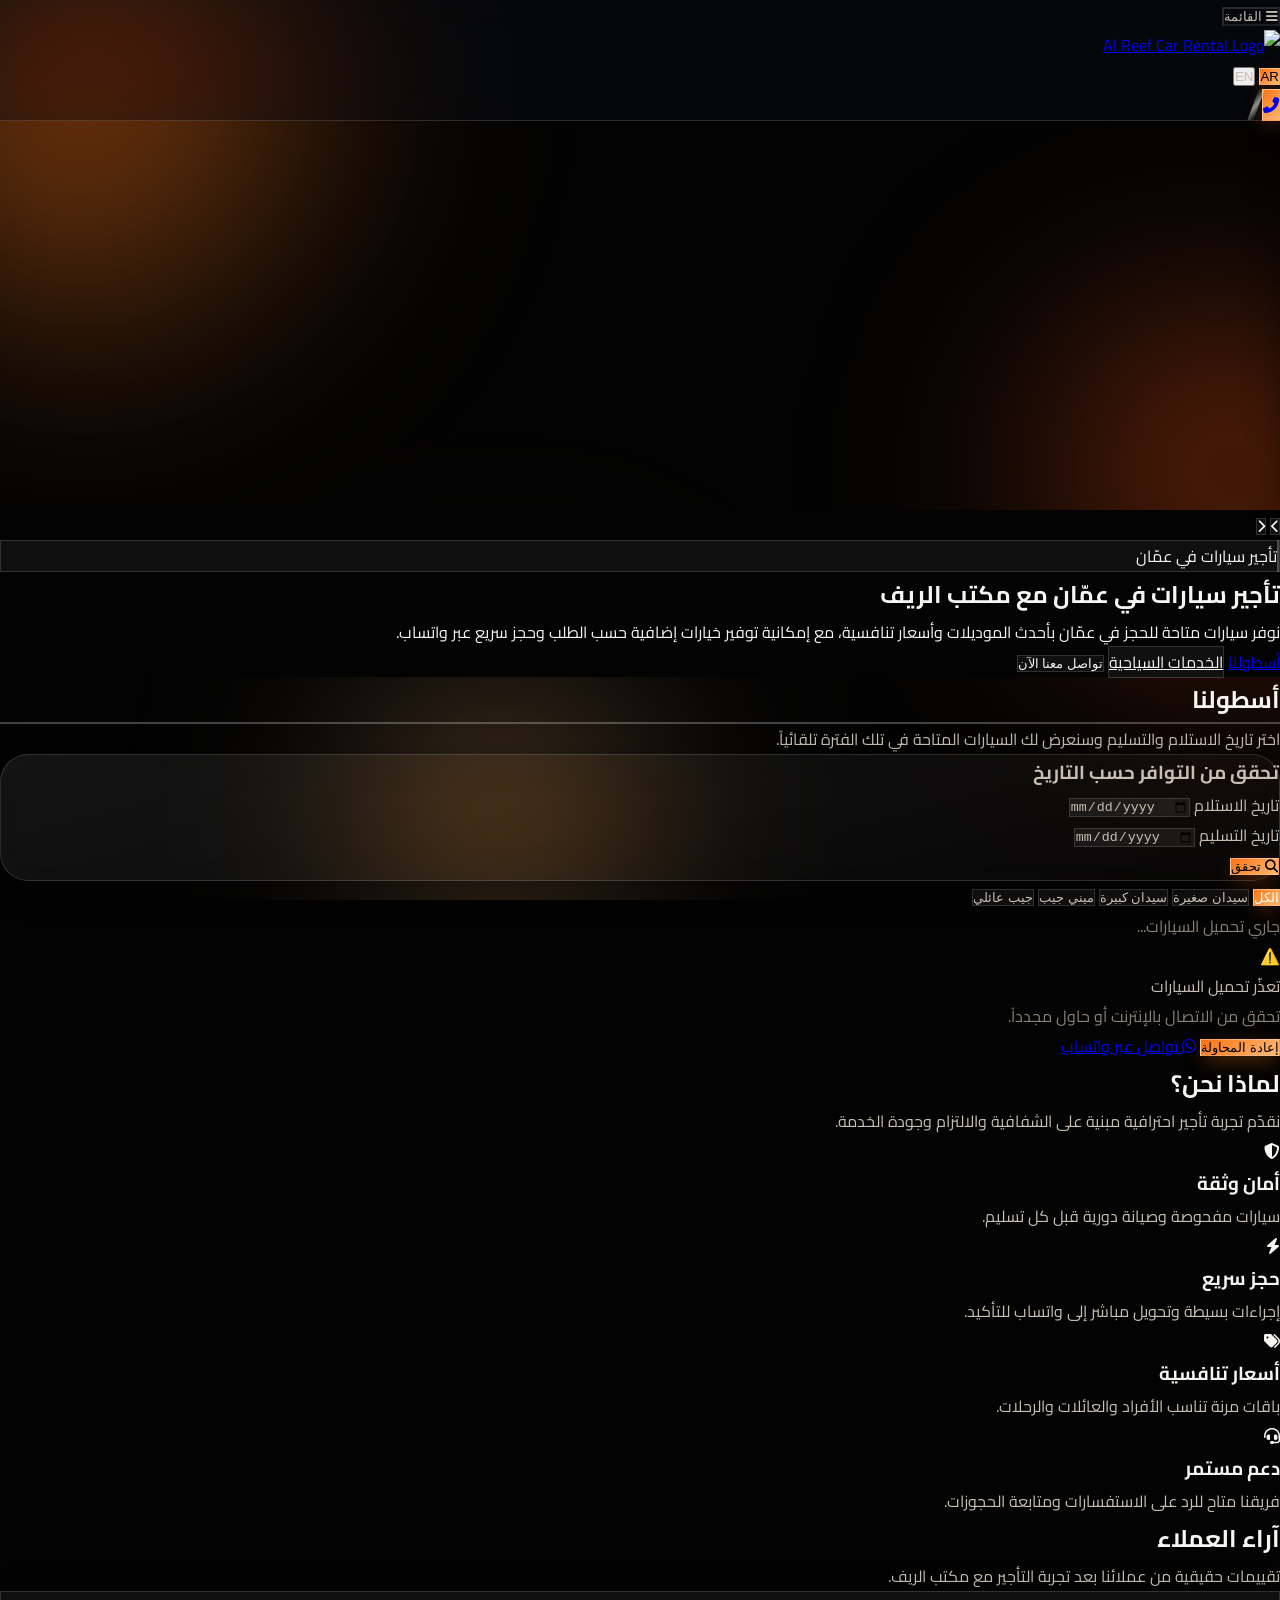
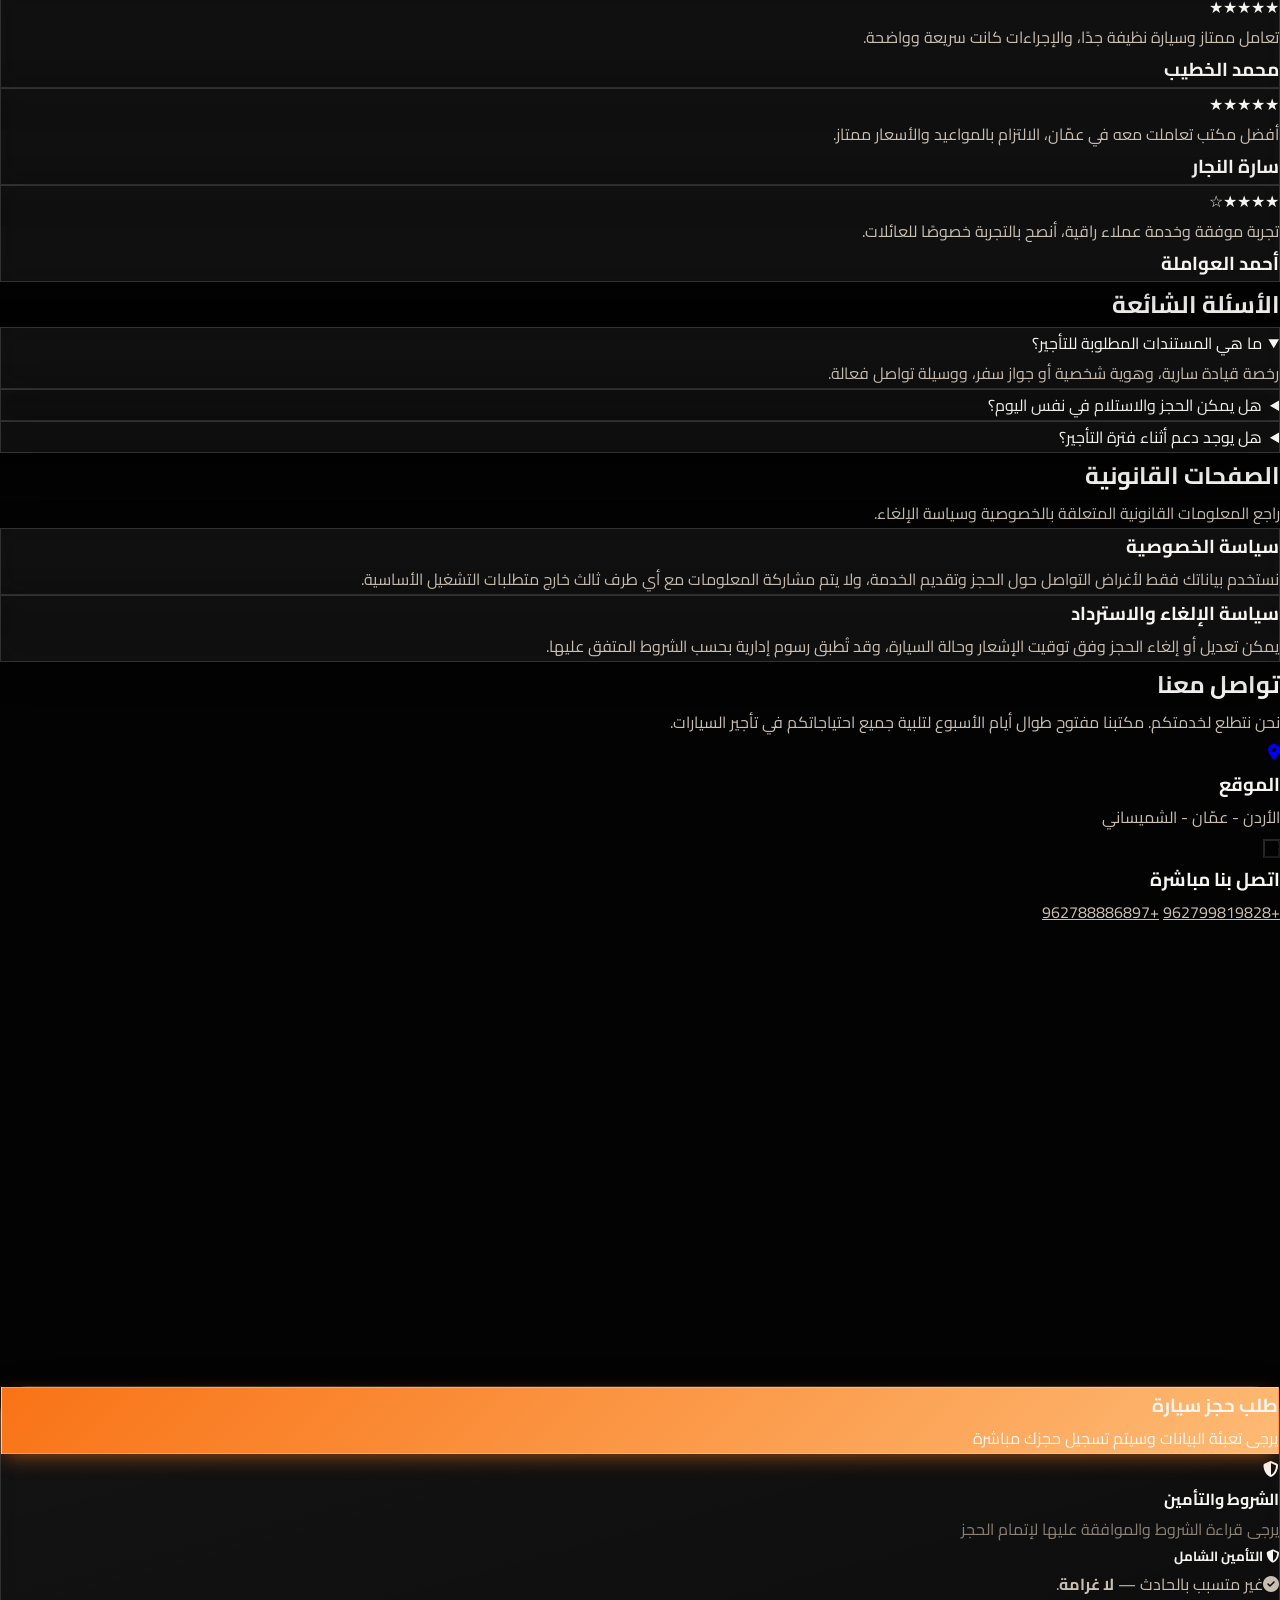
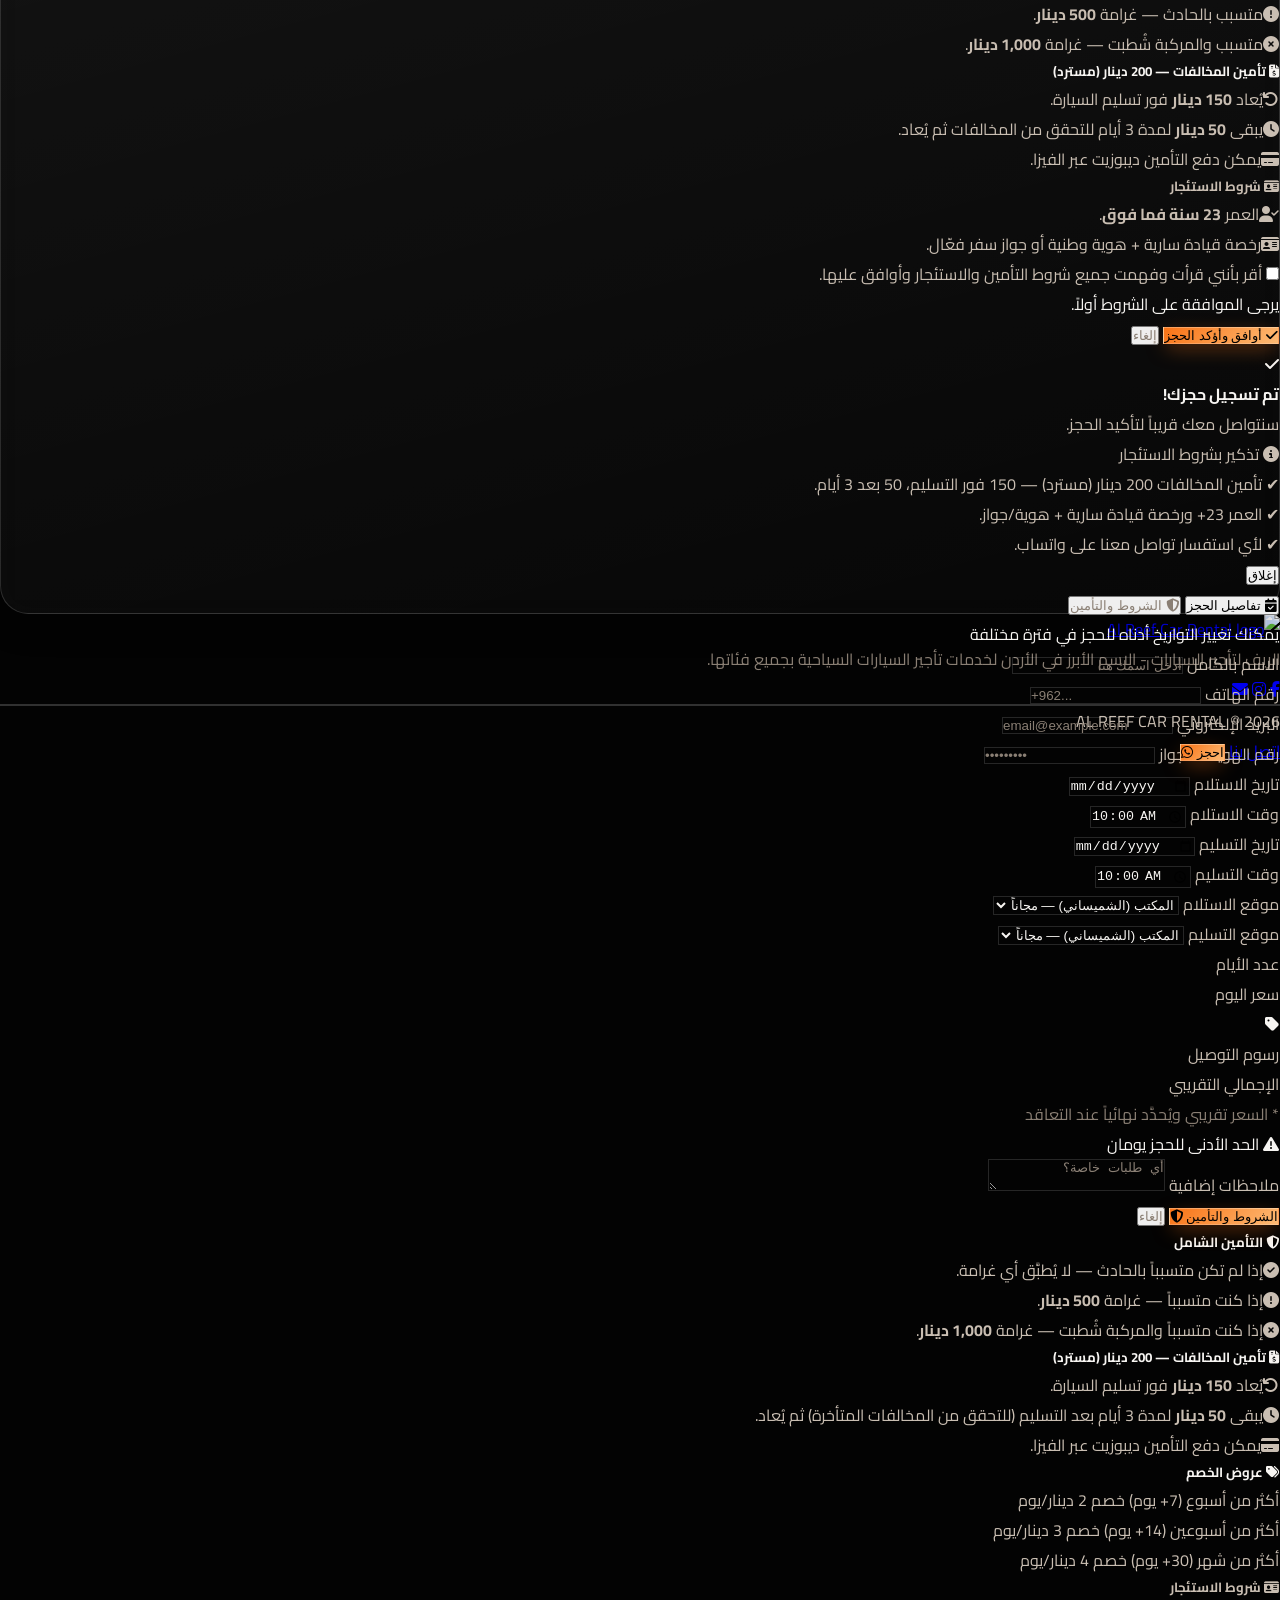
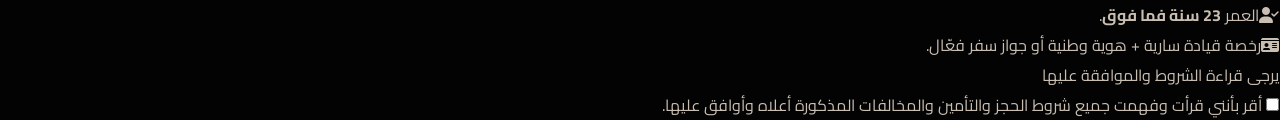
==== commit 75d7472b: "Add files via upload" ====
--- a/index.html
+++ b/index.html
@@ -164,9 +164,9 @@
 </head>
 <body class="bg-slate-50 text-slate-900 font-sans">
     <div class="liquid-bg" aria-hidden="true">
-        <div class="liquid-blob liquid-blob--gold"></div>
-        <div class="liquid-blob liquid-blob--blue"></div>
-        <div class="liquid-blob liquid-blob--teal"></div>
+        <div class="liquid-blob liquid-blob--orange"></div>
+        <div class="liquid-blob liquid-blob--copper"></div>
+        <div class="liquid-blob liquid-blob--amber"></div>
     </div>
     <!-- Navigation -->
     <nav class="glass-nav shadow-lg fixed w-full z-50">
--- a/liquid-glass.css
+++ b/liquid-glass.css
@@ -7,30 +7,38 @@
    ============================================================ */
 
 :root {
-  /* --- Deep luxury base --- */
-  --obsidian-950: #05070a;
-  --obsidian-900: #0a0e14;
-  --obsidian-800: #10151d;
-  --slate-glass: #151b24;
-
-  /* --- Glow accents --- */
-  --gold: #f5b942;
-  --gold-soft: #f97316;      /* keeps brand-primary continuity */
-  --deep-blue: #3b82f6;
-  --teal: #14b8a6;
+  /* --- Deep luxury base (mirrors brand.dark #000000) --- */
+  --obsidian-950: #030303;
+  --obsidian-900: #0a0806;
+  --obsidian-800: #14100c;
+  --slate-glass: #1a140f;
+
+  /* --- Glow accents — locked to the Al Reef brand palette ---
+     primary = brand.primary (#f97316), everything else is a tonal
+     variant of it, plus brand.accent white for shine. No blue/teal. */
+  --brand-orange:  #f97316;  /* brand.primary */
+  --brand-amber:   #fdba74;  /* lighter tonal variant, for highlights */
+  --brand-copper:  #c2410c;  /* deeper tonal variant, for depth/shadow side */
+  --brand-white:   #ffffff;  /* brand.accent, used sparingly for glass shine */
+
+  /* legacy aliases so the rest of the file / any custom overrides keep working */
+  --gold: var(--brand-amber);
+  --gold-soft: var(--brand-orange);
+  --deep-blue: var(--brand-copper);
+  --teal: var(--brand-white);
 
   /* --- Glass material --- */
   --glass-bg: rgba(255, 255, 255, 0.055);
   --glass-bg-strong: rgba(255, 255, 255, 0.09);
-  --glass-border: rgba(255, 255, 255, 0.15);
-  --glass-border-hover: rgba(245, 185, 66, 0.45);
+  --glass-border: rgba(255, 255, 255, 0.14);
+  --glass-border-hover: rgba(249, 115, 22, 0.5);
   --glass-shadow: 0 8px 32px 0 rgba(0, 0, 0, 0.35);
   --glass-shadow-lg: 0 25px 60px -12px rgba(0, 0, 0, 0.55);
 
   /* --- Text on dark --- */
-  --text-hi: #f5f7fa;
-  --text-mid: #b7c0cc;
-  --text-low: #7c8794;
+  --text-hi: #f7f5f2;
+  --text-mid: #c9beb2;
+  --text-low: #8a7f74;
 }
 
 /* ============================================================
@@ -65,9 +73,13 @@
   animation: blobMorph 22s ease-in-out infinite alternate;
 }
 
-.liquid-blob--gold  { width: 42vw; height: 42vw; top: -10%; left: -8%;  background: radial-gradient(circle at 30% 30%, var(--gold), transparent 70%); animation-duration: 26s; }
-.liquid-blob--blue   { width: 38vw; height: 38vw; top: 30%;  right: -12%; background: radial-gradient(circle at 60% 40%, var(--deep-blue), transparent 70%); animation-duration: 30s; animation-delay: -6s; }
-.liquid-blob--teal   { width: 34vw; height: 34vw; bottom: -14%; left: 22%; background: radial-gradient(circle at 50% 50%, var(--teal), transparent 70%); animation-duration: 24s; animation-delay: -12s; }
+.liquid-blob--orange { width: 42vw; height: 42vw; top: -10%; left: -8%;  background: radial-gradient(circle at 30% 30%, var(--brand-orange), transparent 70%); animation-duration: 26s; }
+.liquid-blob--copper { width: 38vw; height: 38vw; top: 30%;  right: -12%; background: radial-gradient(circle at 60% 40%, var(--brand-copper), transparent 70%); animation-duration: 30s; animation-delay: -6s; }
+.liquid-blob--amber  { width: 34vw; height: 34vw; bottom: -14%; left: 22%; background: radial-gradient(circle at 50% 50%, var(--brand-amber), transparent 70%); opacity: 0.35; animation-duration: 24s; animation-delay: -12s; }
+/* back-compat: old class names still resolve to the same on-brand colors */
+.liquid-blob--gold { width: 42vw; height: 42vw; top: -10%; left: -8%; background: radial-gradient(circle at 30% 30%, var(--brand-orange), transparent 70%); animation-duration: 26s; }
+.liquid-blob--blue  { width: 38vw; height: 38vw; top: 30%; right: -12%; background: radial-gradient(circle at 60% 40%, var(--brand-copper), transparent 70%); animation-duration: 30s; animation-delay: -6s; }
+.liquid-blob--teal  { width: 34vw; height: 34vw; bottom: -14%; left: 22%; background: radial-gradient(circle at 50% 50%, var(--brand-amber), transparent 70%); opacity: 0.35; animation-duration: 24s; animation-delay: -12s; }
 
 @keyframes blobMorph {
   0%   { transform: translate(0, 0) scale(1) rotate(0deg);   border-radius: 48% 52% 60% 40% / 45% 55% 45% 55%; }
@@ -141,7 +153,7 @@
 }
 .car-card:hover, .service-card:hover {
   border-color: var(--glass-border-hover) !important;
-  box-shadow: var(--glass-shadow-lg), 0 0 40px -8px rgba(245, 185, 66, 0.35);
+  box-shadow: var(--glass-shadow-lg), 0 0 40px -8px rgba(249, 115, 22, 0.35);
 }
 /* JS sets --rx / --ry on mousemove; falls back to a gentle lift if JS is off */
 .car-card, .service-card {
@@ -157,7 +169,7 @@
   content: "";
   position: absolute;
   inset: -20%;
-  background: radial-gradient(circle at 50% 20%, rgba(245,185,66,0.25), transparent 60%);
+  background: radial-gradient(circle at 50% 20%, rgba(249,115,22,0.25), transparent 60%);
   opacity: 0;
   transition: opacity 0.4s ease;
   z-index: 0;
@@ -178,7 +190,7 @@
 button[onclick^="checkDateAvailability"],
 .filter-btn.active-filter {
   background: linear-gradient(135deg, var(--gold-soft), var(--gold)) !important;
-  box-shadow: 0 6px 20px -4px rgba(245, 185, 66, 0.55);
+  box-shadow: 0 6px 20px -4px rgba(249, 115, 22, 0.55);
   border: 1px solid rgba(255,255,255,0.25) !important;
   position: relative;
   overflow: hidden;
@@ -187,7 +199,7 @@
 .bg-brand-primary:hover,
 button[onclick^="checkDateAvailability"]:hover {
   filter: brightness(1.12) saturate(1.1);
-  box-shadow: 0 10px 30px -4px rgba(245, 185, 66, 0.7);
+  box-shadow: 0 10px 30px -4px rgba(249, 115, 22, 0.7);
   transform: translateY(-2px);
 }
 /* mercury sheen sweep on hover */
@@ -234,7 +246,7 @@
 input::placeholder, textarea::placeholder { color: var(--text-low) !important; }
 input:focus, textarea:focus, select:focus {
   border-color: var(--gold) !important;
-  box-shadow: 0 0 0 3px rgba(245, 185, 66, 0.18);
+  box-shadow: 0 0 0 3px rgba(249, 115, 22, 0.18);
   outline: none;
 }
 #date-filter-box, #bookingModal .relative {
@@ -278,7 +290,7 @@
    ============================================================ */
 .stat-counter {
   font-variant-numeric: tabular-nums;
-  background: linear-gradient(90deg, var(--gold), var(--teal));
+  background: linear-gradient(90deg, var(--brand-orange), var(--brand-amber));
   -webkit-background-clip: text;
   background-clip: text;
   color: transparent;
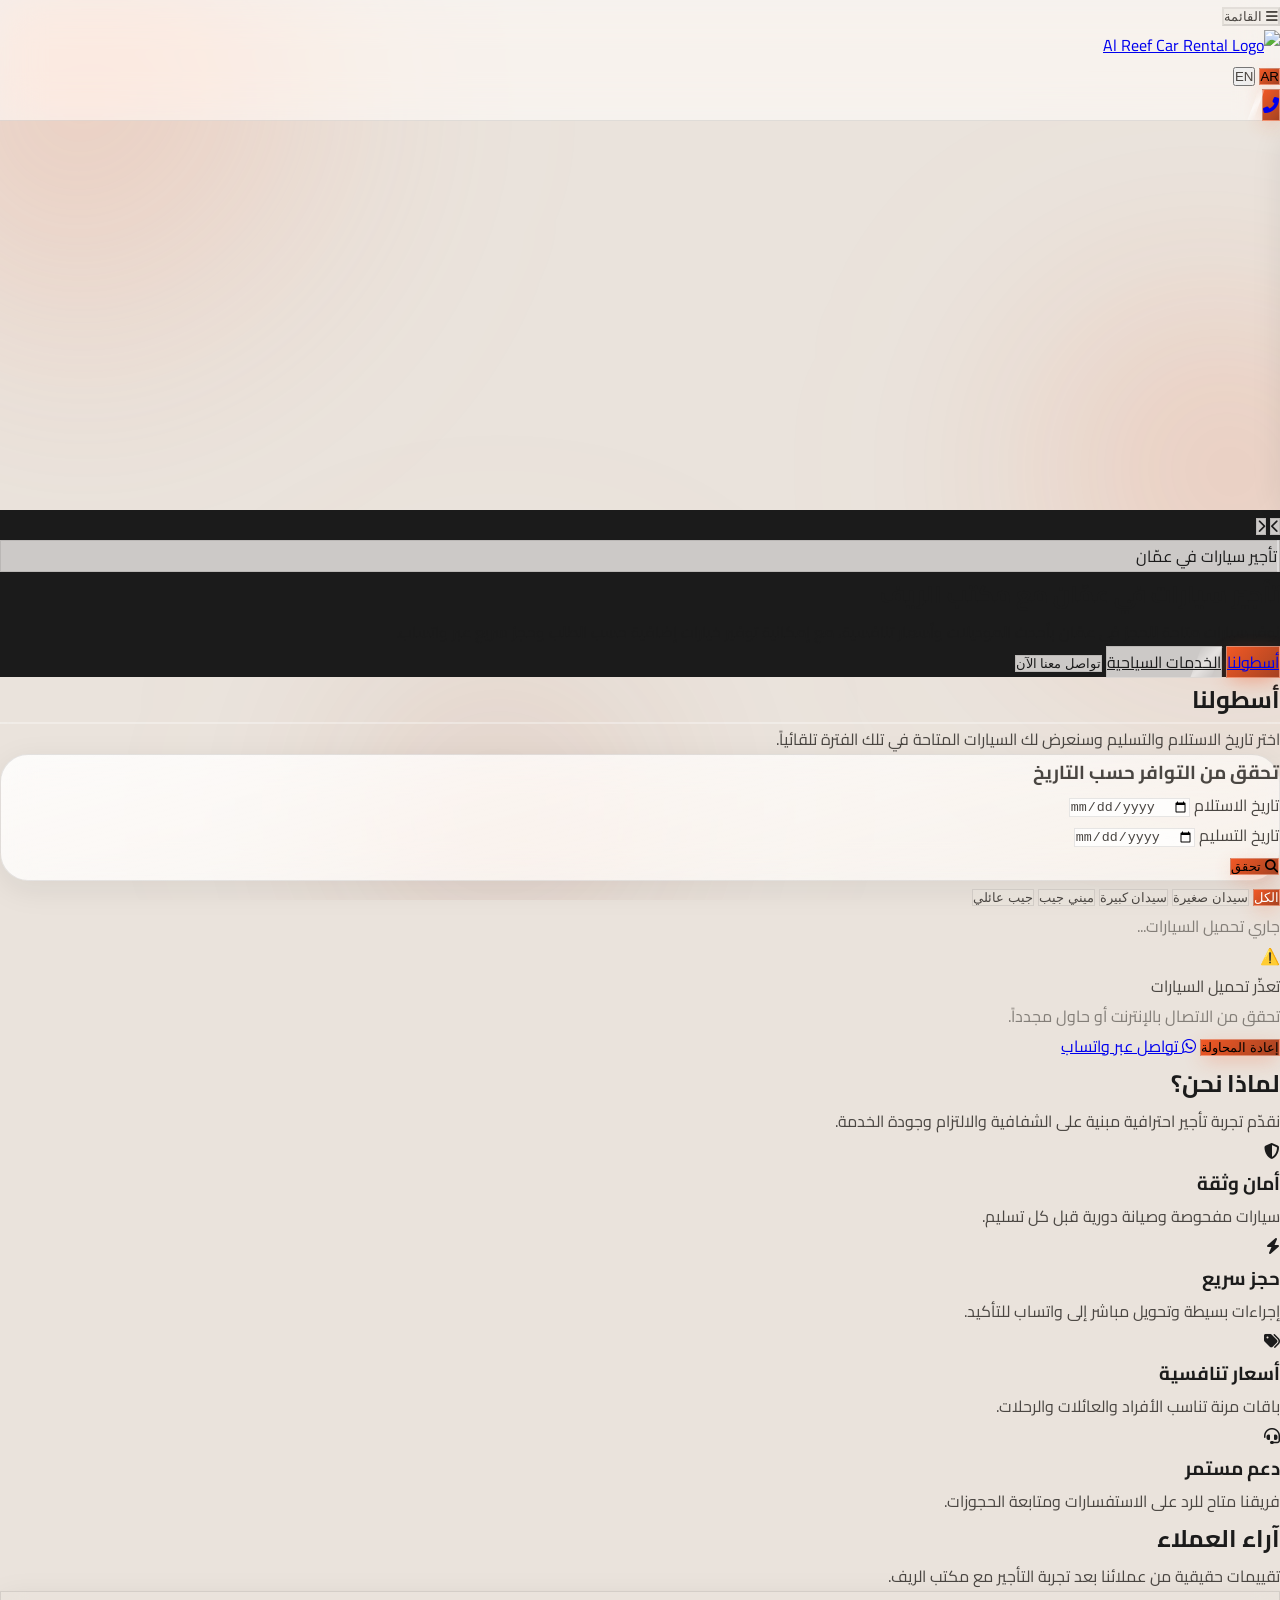
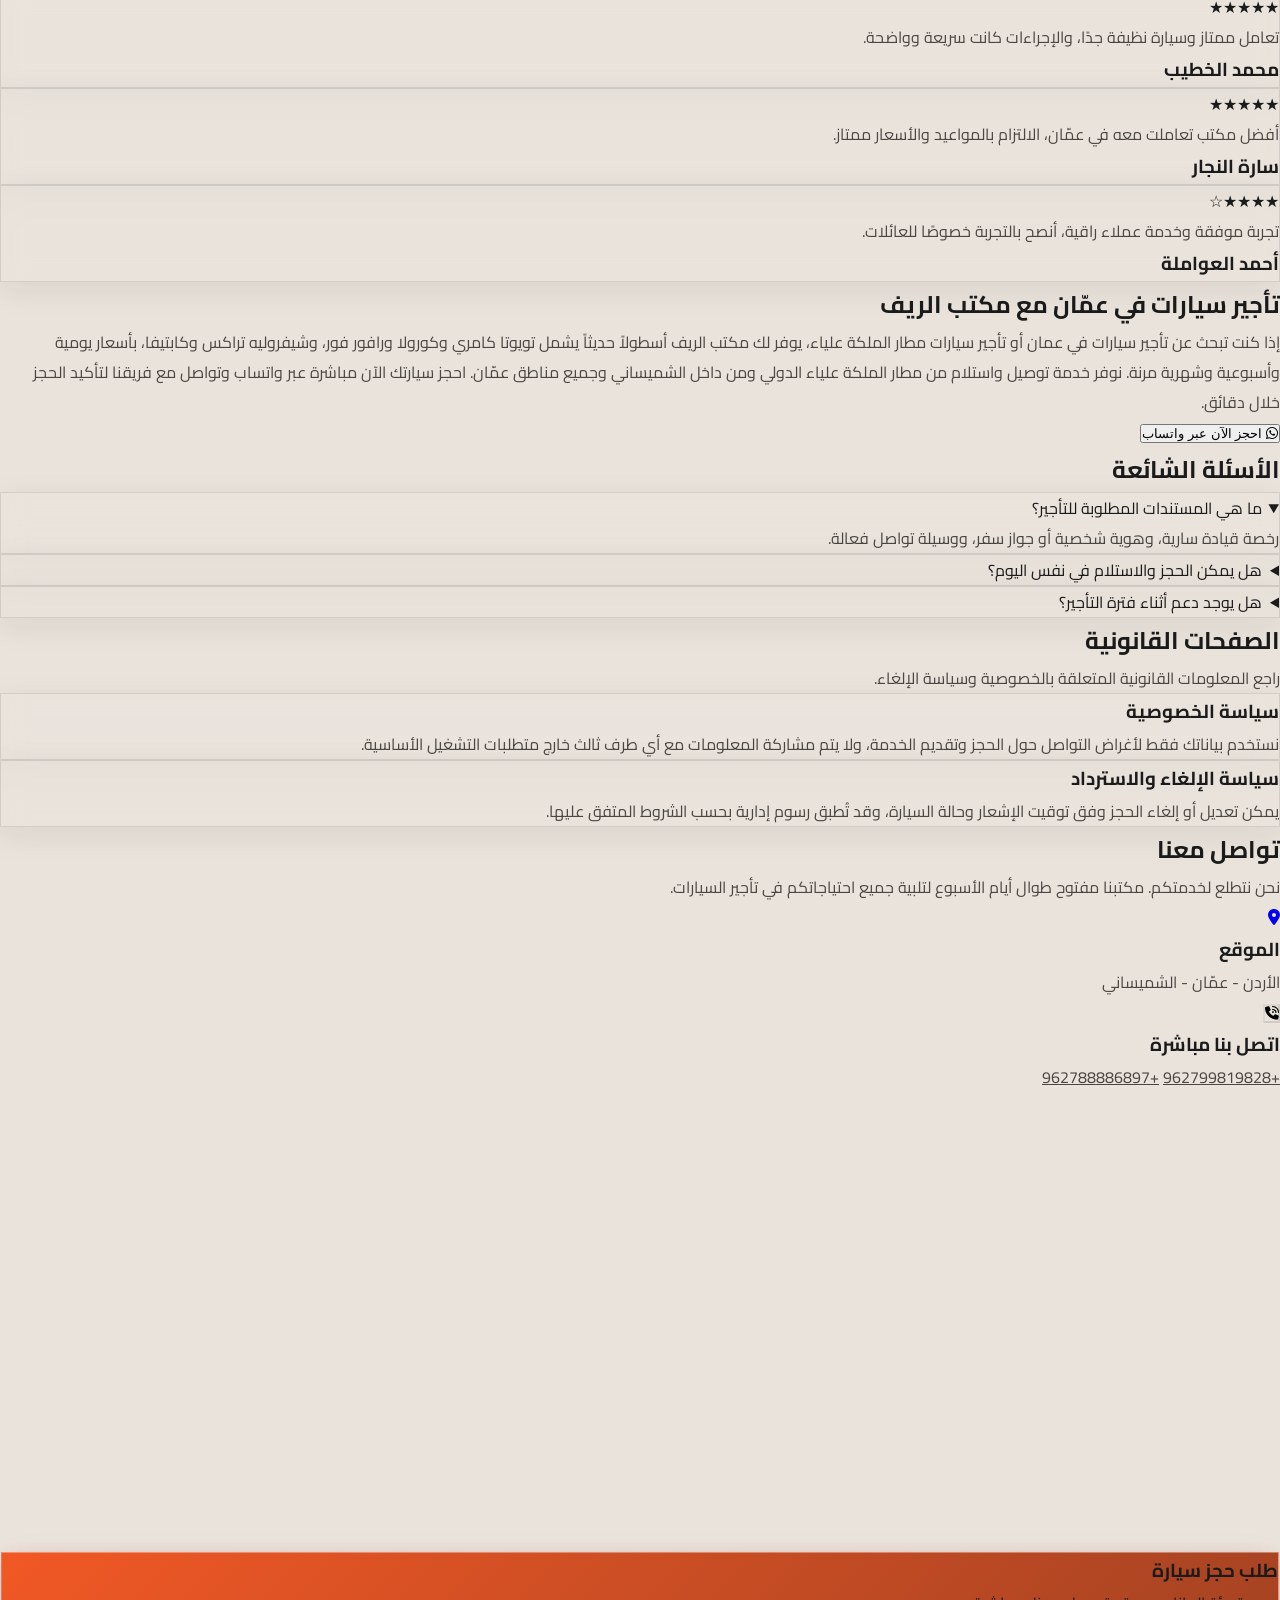
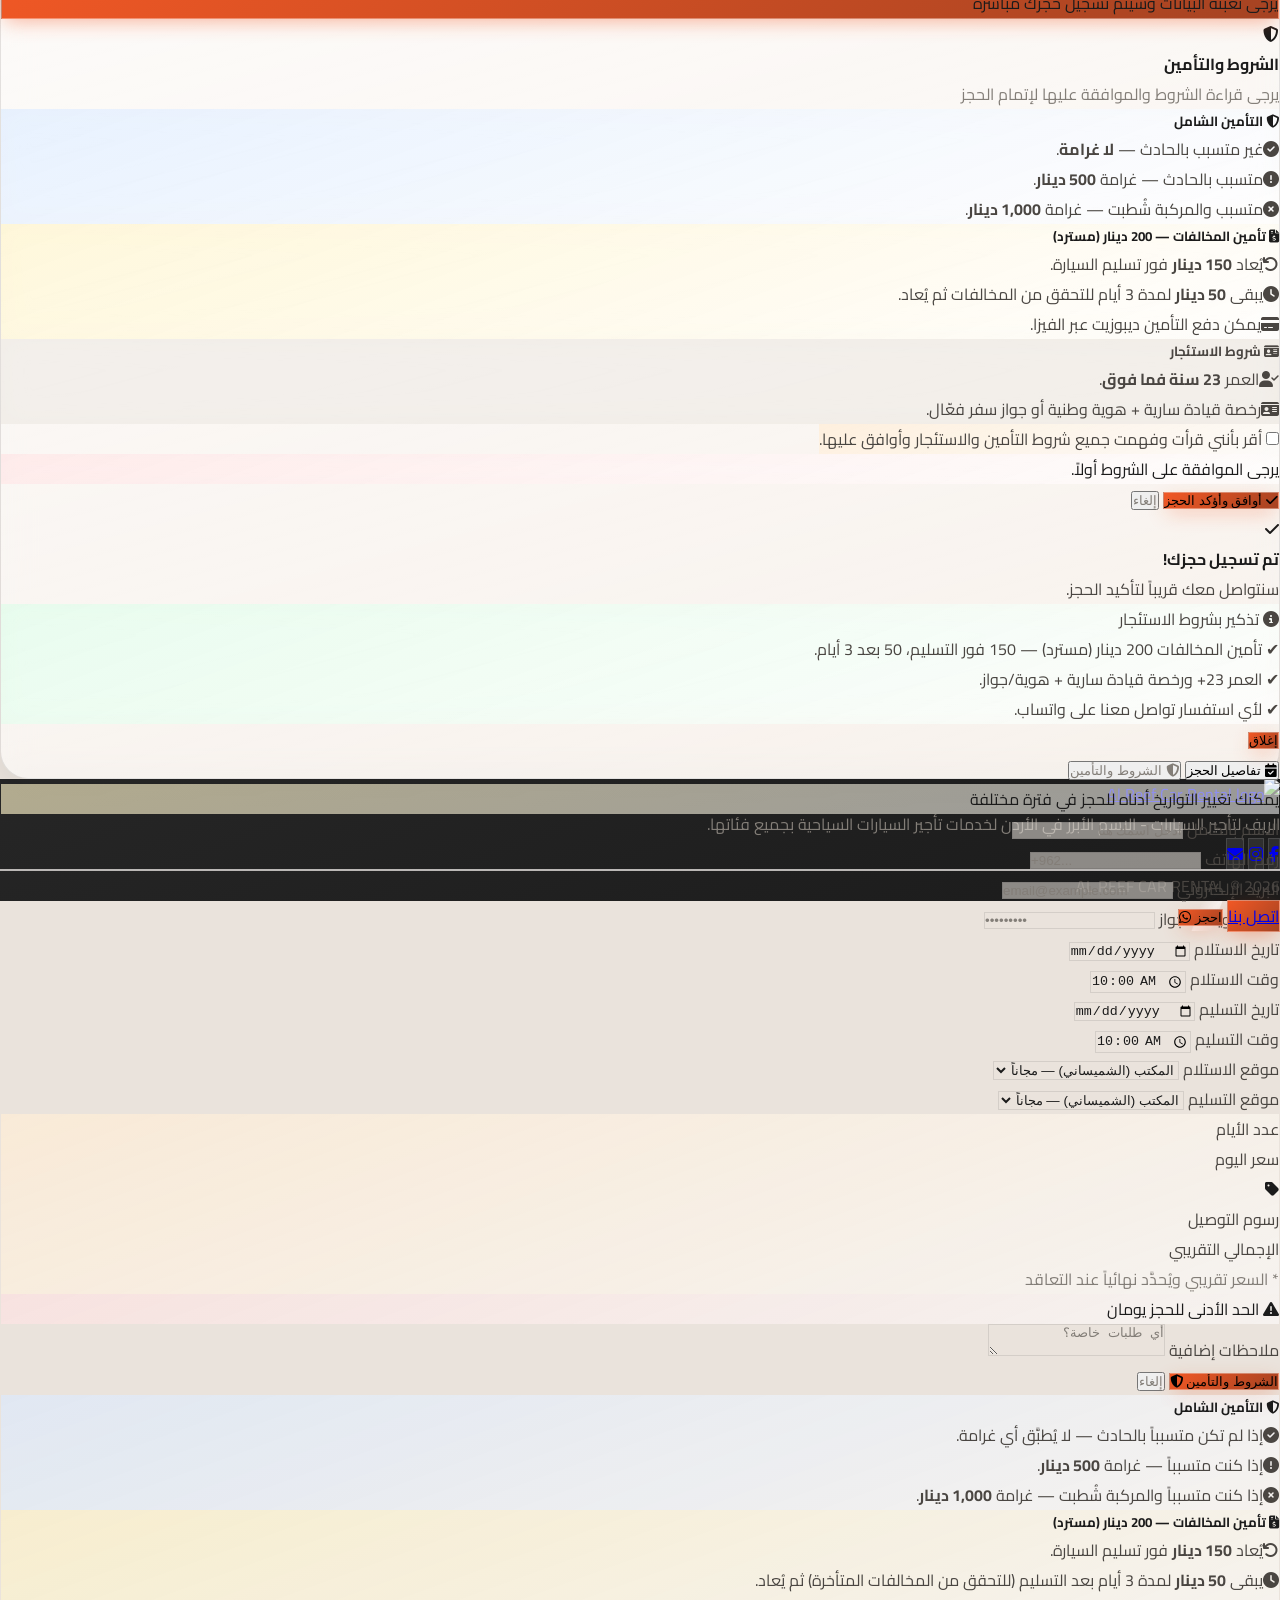
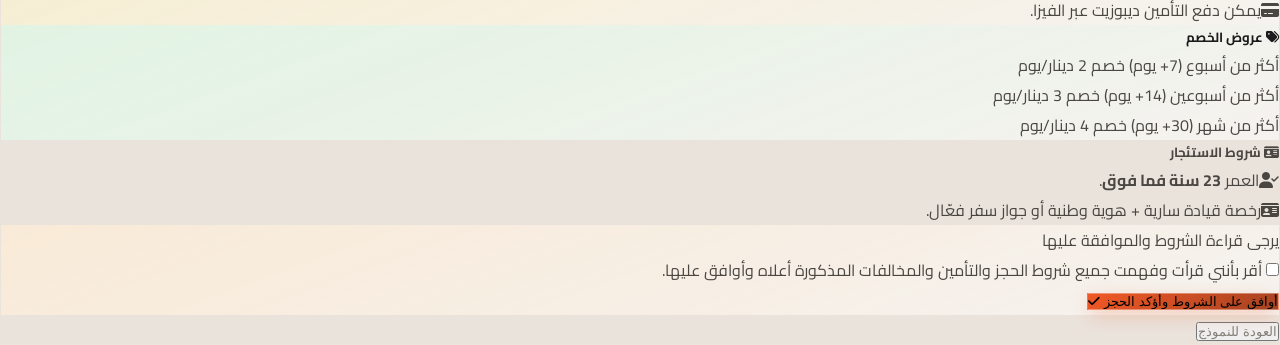
==== commit 15aed2ef: "Add files via upload" ====
--- a/index.html
+++ b/index.html
@@ -62,15 +62,89 @@
       "image": "https://cdn.jsdelivr.net/gh/alreefcar/alreefcar.github.io@main/logo/logomedia.webp",
       "telephone": "+962799819828",
       "email": "alreefcars@outlook.com",
+      "priceRange": "JOD 20 - JOD 60",
       "address": {
         "@type": "PostalAddress",
+        "streetAddress": "الشميساني",
         "addressLocality": "Amman",
+        "addressRegion": "Amman Governorate",
         "addressCountry": "JO"
       },
-      "areaServed": "Jordan",
+      "geo": {
+        "@type": "GeoCoordinates",
+        "latitude": 31.9626,
+        "longitude": 35.9034
+      },
+      "openingHoursSpecification": {
+        "@type": "OpeningHoursSpecification",
+        "dayOfWeek": ["Sunday","Monday","Tuesday","Wednesday","Thursday","Friday","Saturday"],
+        "opens": "08:00",
+        "closes": "23:00"
+      },
+      "areaServed": ["Amman","Queen Alia International Airport","Petra","Wadi Rum","Dead Sea"],
       "sameAs": [
         "https://www.instagram.com/alreefcars.jo/",
         "https://web.facebook.com/profile.php?id=100024924920062"
+      ]
+    }
+    </script>
+
+    <!-- Schema: Fleet (Car entities for rich results) -->
+    <script type="application/ld+json">
+    {
+      "@context": "https://schema.org",
+      "@graph": [
+        {
+          "@type": "Car",
+          "name": "Toyota Camry",
+          "brand": "Toyota",
+          "vehicleConfiguration": "Sedan",
+          "image": "https://alreefcar.github.io/cover/toyota-camry-black.webp",
+          "offers": { "@type": "Offer", "priceCurrency": "JOD", "availability": "https://schema.org/InStock", "url": "https://alreefcar.github.io/" }
+        },
+        {
+          "@type": "Car",
+          "name": "Toyota Corolla",
+          "brand": "Toyota",
+          "vehicleConfiguration": "Sedan",
+          "image": "https://alreefcar.github.io/cover/toyota-corolla-blue.webp",
+          "offers": { "@type": "Offer", "priceCurrency": "JOD", "availability": "https://schema.org/InStock", "url": "https://alreefcar.github.io/" }
+        },
+        {
+          "@type": "Car",
+          "name": "Toyota RAV4",
+          "brand": "Toyota",
+          "vehicleConfiguration": "SUV",
+          "image": "https://alreefcar.github.io/cover/Rav4-blue.webp",
+          "offers": { "@type": "Offer", "priceCurrency": "JOD", "availability": "https://schema.org/InStock", "url": "https://alreefcar.github.io/" }
+        },
+        {
+          "@type": "Car",
+          "name": "Chevrolet Trax",
+          "brand": "Chevrolet",
+          "vehicleConfiguration": "SUV",
+          "image": "https://alreefcar.github.io/cover/chevrolet-trax-black.webp",
+          "offers": { "@type": "Offer", "priceCurrency": "JOD", "availability": "https://schema.org/InStock", "url": "https://alreefcar.github.io/" }
+        },
+        {
+          "@type": "Car",
+          "name": "Chevrolet Captiva",
+          "brand": "Chevrolet",
+          "vehicleConfiguration": "SUV",
+          "image": "https://alreefcar.github.io/cover/chevrolet-captiva.webp",
+          "offers": { "@type": "Offer", "priceCurrency": "JOD", "availability": "https://schema.org/InStock", "url": "https://alreefcar.github.io/" }
+        }
+      ]
+    }
+    </script>
+
+    <!-- Schema: Breadcrumb -->
+    <script type="application/ld+json">
+    {
+      "@context": "https://schema.org",
+      "@type": "BreadcrumbList",
+      "itemListElement": [
+        { "@type": "ListItem", "position": 1, "name": "الرئيسية", "item": "https://alreefcar.github.io/" }
       ]
     }
     </script>
@@ -386,6 +460,18 @@
     </section>
 
     <!-- FAQ -->
+    <!-- SEO Content: targets "تأجير سيارات في عمان" / "car rental Amman" / airport keywords -->
+    <section id="seo-content" class="py-20 bg-slate-50">
+        <div class="max-w-4xl mx-auto px-4 text-center">
+            <h2 class="text-3xl md:text-4xl font-black mb-6" data-i18n="seo_title">تأجير سيارات في عمّان مع مكتب الريف</h2>
+            <p class="text-lg text-slate-600 leading-relaxed mb-8" data-i18n="seo_text">إذا كنت تبحث عن تأجير سيارات في عمان أو تأجير سيارات مطار الملكة علياء، يوفر لك مكتب الريف أسطولاً حديثاً يشمل تويوتا كامري وكورولا ورافور فور، وشيفروليه تراكس وكابتيفا، بأسعار يومية وأسبوعية وشهرية مرنة. نوفر خدمة توصيل واستلام من مطار الملكة علياء الدولي ومن داخل الشميساني وجميع مناطق عمّان. احجز سيارتك الآن مباشرة عبر واتساب وتواصل مع فريقنا لتأكيد الحجز خلال دقائق.</p>
+            <button type="button" onclick="openWhatsAppContact()" class="bg-green-600 hover:bg-green-700 text-white px-8 py-4 rounded-2xl font-black inline-flex items-center gap-2 transition-colors">
+                <i class="fab fa-whatsapp text-xl"></i>
+                <span data-i18n="seo_cta">احجز الآن عبر واتساب</span>
+            </button>
+        </div>
+    </section>
+
     <section id="faq" class="py-24 bg-white">
         <div class="max-w-5xl mx-auto px-4">
             <h2 class="text-4xl md:text-5xl font-black mb-10 text-center" data-i18n="faq_title">الأسئلة الشائعة</h2>
@@ -1485,7 +1571,11 @@
                 check_btn: "Check",
                 booked_warning_hint: "You can change the dates below to book when this car is available",
                 all: "All", small: "Small Sedan", large: "Large Sedan", mini: "Mini Jeep", family: "Family Jeep",
-                
+
+                seo_title: "Car Rental in Amman with Al Reef",
+                seo_text: "Looking for a reliable car rental in Amman or airport pickup at Queen Alia International Airport? Al Reef Car Rental offers a modern fleet including Toyota Camry, Corolla, RAV4, and Chevrolet Trax and Captiva, with flexible daily, weekly, and monthly rates. Based in Shmeisani, we deliver across Amman and to/from the airport. Book your car now directly via WhatsApp and our team will confirm within minutes.",
+                seo_cta: "Book Now via WhatsApp",
+
                 "corolla-blue_badge": "2024 HYBRID",
                 "corolla-blue_name": "Toyota Corolla (Blue)",
                 "corolla-blue_desc": "Excellent hybrid performance and very low fuel consumption.",
@@ -1614,6 +1704,10 @@
                 check_btn: "تحقق",
                 booked_warning_hint: "يمكنك تغيير التواريخ أدناه للحجز في فترة مختلفة",
                 all: "الكل", small: "سيدان صغيرة", large: "سيدان كبيرة", mini: "ميني جيب", family: "جيب عائلي",
+
+                seo_title: "تأجير سيارات في عمّان مع مكتب الريف",
+                seo_text: "إذا كنت تبحث عن تأجير سيارات في عمان أو تأجير سيارات مطار الملكة علياء، يوفر لك مكتب الريف أسطولاً حديثاً يشمل تويوتا كامري وكورولا ورافور فور، وشيفروليه تراكس وكابتيفا، بأسعار يومية وأسبوعية وشهرية مرنة. نوفر خدمة توصيل واستلام من مطار الملكة علياء الدولي ومن داخل الشميساني وجميع مناطق عمّان. احجز سيارتك الآن مباشرة عبر واتساب وتواصل مع فريقنا لتأكيد الحجز خلال دقائق.",
+                seo_cta: "احجز الآن عبر واتساب",
                 
                 "corolla-blue_badge": "2024 هايبرد",
                 "corolla-blue_name": "تويوتا كورولا (أزرق)",
--- a/liquid-glass.css
+++ b/liquid-glass.css
@@ -1,5 +1,5 @@
 /* ============================================================
-   AL REEF — LIQUID GLASS DESIGN SYSTEM
+   AL REEF — LIQUID GLASS DESIGN SYSTEM (LIGHT / WHITE THEME)
    Drop-in stylesheet. Load AFTER the Tailwind CDN script and
    AFTER any existing <style> block, so these rules win the cascade.
    No HTML class renames required — it reskins the classes that
@@ -7,45 +7,55 @@
    ============================================================ */
 
 :root {
-  /* --- Deep luxury base (mirrors brand.dark #000000) --- */
-  --obsidian-950: #030303;
-  --obsidian-900: #0a0806;
-  --obsidian-800: #14100c;
-  --slate-glass: #1a140f;
-
-  /* --- Glow accents — locked to the Al Reef brand palette ---
-     primary = brand.primary (#f97316), everything else is a tonal
-     variant of it, plus brand.accent white for shine. No blue/teal. */
-  --brand-orange:  #f97316;  /* brand.primary */
-  --brand-amber:   #fdba74;  /* lighter tonal variant, for highlights */
-  --brand-copper:  #c2410c;  /* deeper tonal variant, for depth/shadow side */
-  --brand-white:   #ffffff;  /* brand.accent, used sparingly for glass shine */
+  /* --- Light luxury base — colors pulled directly from the logo file
+     (logo/logoo.png), not approximated: --brand-orange, --logo-black
+     and --logo-cream are the actual averaged pixel values sampled
+     from the logo's orange stroke, its near-black fill and its
+     off-white/cream tone. --pearl-50 is a slightly lighter derivative
+     of the cream for card highlights; everything else derives from
+     these three anchors. --- */
+  --logo-cream: #eae3dc;
+  --logo-black: #1b1b1b;
+
+  --pearl-50:  #f4f1ee;  /* lighter derivative of --logo-cream, for card highlights */
+  --pearl-100: var(--logo-cream); /* page canvas — exact logo cream */
+  --pearl-200: #ded3c5;
+  --pearl-300: #cdbda9;
+
+  /* --- Glow accents — locked to the Al Reef LOGO palette ---
+     primary = the exact orange sampled from the logo; everything
+     else is a tonal variant of it, plus the logo's own cream for
+     shine. No blue/teal. */
+  --brand-orange:  #f15825;  /* sampled from logo/logoo.png */
+  --brand-amber:   #ef8965;  /* lighter tonal variant (orange + logo-cream), for highlights */
+  --brand-copper:  #a64322;  /* deeper tonal variant (orange + logo-black), for depth/shadow side */
+  --brand-white:   var(--logo-cream); /* brand.accent, used sparingly for glass shine */
 
   /* legacy aliases so the rest of the file / any custom overrides keep working */
-  --gold: var(--brand-amber);
-  --gold-soft: var(--brand-orange);
+  --gold: var(--brand-orange);
+  --gold-soft: var(--brand-amber);
   --deep-blue: var(--brand-copper);
   --teal: var(--brand-white);
 
-  /* --- Glass material --- */
-  --glass-bg: rgba(255, 255, 255, 0.055);
-  --glass-bg-strong: rgba(255, 255, 255, 0.09);
-  --glass-border: rgba(255, 255, 255, 0.14);
-  --glass-border-hover: rgba(249, 115, 22, 0.5);
-  --glass-shadow: 0 8px 32px 0 rgba(0, 0, 0, 0.35);
-  --glass-shadow-lg: 0 25px 60px -12px rgba(0, 0, 0, 0.55);
-
-  /* --- Text on dark --- */
-  --text-hi: #f7f5f2;
-  --text-mid: #c9beb2;
-  --text-low: #8a7f74;
-}
-
-/* ============================================================
-   1. BASE / DARK CANVAS
+  /* --- Glass material (frosted cream glass on the logo-cream canvas) --- */
+  --glass-bg: rgba(234, 227, 220, 0.55);
+  --glass-bg-strong: rgba(244, 241, 238, 0.82);
+  --glass-border: rgba(27, 27, 27, 0.1);
+  --glass-border-hover: rgba(241, 88, 37, 0.55);
+  --glass-shadow: 0 8px 32px 0 rgba(27, 27, 27, 0.08);
+  --glass-shadow-lg: 0 25px 60px -12px rgba(27, 27, 27, 0.18);
+
+  /* --- Text on light — anchored to --logo-black, not pure #000 --- */
+  --text-hi: var(--logo-black);
+  --text-mid: #4a4642;
+  --text-low: #837e78;
+}
+
+/* ============================================================
+   1. BASE / LIGHT CANVAS
    ============================================================ */
 html, body {
-  background-color: var(--obsidian-950) !important;
+  background-color: var(--pearl-100) !important;
 }
 
 body {
@@ -54,7 +64,9 @@
   isolation: isolate; /* keeps blob layer contained */
 }
 
-/* Liquid blob field — fixed behind everything, one instance per page */
+/* Liquid blob field — fixed behind everything, one instance per page.
+   On a white canvas we use "multiply" instead of "screen" so the
+   blobs read as soft warm tint washes instead of disappearing. */
 .liquid-bg {
   position: fixed;
   inset: 0;
@@ -67,19 +79,19 @@
   position: absolute;
   border-radius: 48% 52% 60% 40% / 45% 55% 45% 55%;
   filter: blur(90px);
-  opacity: 0.55;
-  mix-blend-mode: screen;
+  opacity: 0.28;
+  mix-blend-mode: multiply;
   will-change: transform, border-radius;
   animation: blobMorph 22s ease-in-out infinite alternate;
 }
 
-.liquid-blob--orange { width: 42vw; height: 42vw; top: -10%; left: -8%;  background: radial-gradient(circle at 30% 30%, var(--brand-orange), transparent 70%); animation-duration: 26s; }
-.liquid-blob--copper { width: 38vw; height: 38vw; top: 30%;  right: -12%; background: radial-gradient(circle at 60% 40%, var(--brand-copper), transparent 70%); animation-duration: 30s; animation-delay: -6s; }
-.liquid-blob--amber  { width: 34vw; height: 34vw; bottom: -14%; left: 22%; background: radial-gradient(circle at 50% 50%, var(--brand-amber), transparent 70%); opacity: 0.35; animation-duration: 24s; animation-delay: -12s; }
+.liquid-blob--orange { width: 42vw; height: 42vw; top: -10%; left: -8%;  background: radial-gradient(circle at 30% 30%, var(--brand-amber), transparent 70%); animation-duration: 26s; }
+.liquid-blob--copper { width: 38vw; height: 38vw; top: 30%;  right: -12%; background: radial-gradient(circle at 60% 40%, var(--brand-orange), transparent 70%); animation-duration: 30s; animation-delay: -6s; opacity: 0.2; }
+.liquid-blob--amber  { width: 34vw; height: 34vw; bottom: -14%; left: 22%; background: radial-gradient(circle at 50% 50%, var(--brand-copper), transparent 70%); opacity: 0.16; animation-duration: 24s; animation-delay: -12s; }
 /* back-compat: old class names still resolve to the same on-brand colors */
-.liquid-blob--gold { width: 42vw; height: 42vw; top: -10%; left: -8%; background: radial-gradient(circle at 30% 30%, var(--brand-orange), transparent 70%); animation-duration: 26s; }
-.liquid-blob--blue  { width: 38vw; height: 38vw; top: 30%; right: -12%; background: radial-gradient(circle at 60% 40%, var(--brand-copper), transparent 70%); animation-duration: 30s; animation-delay: -6s; }
-.liquid-blob--teal  { width: 34vw; height: 34vw; bottom: -14%; left: 22%; background: radial-gradient(circle at 50% 50%, var(--brand-amber), transparent 70%); opacity: 0.35; animation-duration: 24s; animation-delay: -12s; }
+.liquid-blob--gold { width: 42vw; height: 42vw; top: -10%; left: -8%; background: radial-gradient(circle at 30% 30%, var(--brand-amber), transparent 70%); animation-duration: 26s; }
+.liquid-blob--blue  { width: 38vw; height: 38vw; top: 30%; right: -12%; background: radial-gradient(circle at 60% 40%, var(--brand-orange), transparent 70%); animation-duration: 30s; animation-delay: -6s; }
+.liquid-blob--teal  { width: 34vw; height: 34vw; bottom: -14%; left: 22%; background: radial-gradient(circle at 50% 50%, var(--brand-copper), transparent 70%); opacity: 0.16; animation-duration: 24s; animation-delay: -12s; }
 
 @keyframes blobMorph {
   0%   { transform: translate(0, 0) scale(1) rotate(0deg);   border-radius: 48% 52% 60% 40% / 45% 55% 45% 55%; }
@@ -116,7 +128,7 @@
   position: absolute;
   inset: 0;
   border-radius: inherit;
-  background: linear-gradient(135deg, rgba(255,255,255,0.18), transparent 40%);
+  background: linear-gradient(135deg, rgba(255,255,255,0.55), transparent 40%);
   pointer-events: none;
 }
 .car-card, .service-card { position: relative; overflow: hidden; }
@@ -125,14 +137,14 @@
    3. NAVIGATION — floating glass bar, shrinks on scroll
    ============================================================ */
 .glass-nav {
-  background: rgba(10, 14, 20, 0.45) !important;
+  background: rgba(255, 255, 255, 0.55) !important;
   backdrop-filter: blur(20px) saturate(160%);
   -webkit-backdrop-filter: blur(20px) saturate(160%);
   border-bottom: 1px solid var(--glass-border) !important;
   transition: background 0.4s ease, box-shadow 0.4s ease, padding 0.35s ease;
 }
 .glass-nav.is-scrolled {
-  background: rgba(6, 9, 13, 0.72) !important;
+  background: rgba(255, 255, 255, 0.85) !important;
   box-shadow: var(--glass-shadow);
 }
 .glass-nav.is-scrolled .h-20 { height: 3.75rem; transition: height 0.35s ease; }
@@ -140,7 +152,7 @@
 
 /* Drawer — same glass material, RTL/LTR safe (uses logical `inset-inline`) */
 #drawer-content {
-  background: linear-gradient(165deg, rgba(16,21,29,0.92), rgba(10,14,20,0.85)) !important;
+  background: linear-gradient(165deg, rgba(255,255,255,0.92), rgba(255,255,255,0.82)) !important;
 }
 
 /* ============================================================
@@ -153,7 +165,7 @@
 }
 .car-card:hover, .service-card:hover {
   border-color: var(--glass-border-hover) !important;
-  box-shadow: var(--glass-shadow-lg), 0 0 40px -8px rgba(249, 115, 22, 0.35);
+  box-shadow: var(--glass-shadow-lg), 0 0 40px -8px rgba(241, 88, 37, 0.28);
 }
 /* JS sets --rx / --ry on mousemove; falls back to a gentle lift if JS is off */
 .car-card, .service-card {
@@ -169,7 +181,7 @@
   content: "";
   position: absolute;
   inset: -20%;
-  background: radial-gradient(circle at 50% 20%, rgba(249,115,22,0.25), transparent 60%);
+  background: radial-gradient(circle at 50% 20%, rgba(241, 88, 37,0.18), transparent 60%);
   opacity: 0;
   transition: opacity 0.4s ease;
   z-index: 0;
@@ -179,40 +191,59 @@
 
 /* Restyle the colour-tag backgrounds so they read as tinted glass, not flat gradient */
 .car-card[data-car] .car-image-container {
-  background: linear-gradient(150deg, rgba(255,255,255,0.08), rgba(255,255,255,0.02)) !important;
+  background: linear-gradient(150deg, rgba(255,255,255,0.35), rgba(255,255,255,0.08)) !important;
   border-bottom: 1px solid var(--glass-border);
 }
 
 /* ============================================================
    5. BUTTONS — liquid mercury / glowing glass
+   Covers every "Book Now" / primary CTA variant found in the
+   markup: .bg-brand-primary, .bg-orange-500 (hero "Our Fleet"),
+   and .bg-black (the dynamically generated fleet "Book Now"
+   buttons + modal close/submit buttons) — these previously had
+   NO glass treatment at all.
    ============================================================ */
 .bg-brand-primary,
+a.bg-orange-500, button.bg-orange-500,
 button[onclick^="checkDateAvailability"],
-.filter-btn.active-filter {
-  background: linear-gradient(135deg, var(--gold-soft), var(--gold)) !important;
-  box-shadow: 0 6px 20px -4px rgba(249, 115, 22, 0.55);
-  border: 1px solid rgba(255,255,255,0.25) !important;
+.filter-btn.active-filter,
+.car-card button[onclick^="openBookingModal"],
+.car-card button[onclick^="openBookingModalWithDates"],
+button.bg-black, a.bg-black,
+#bookingModal button.bg-black {
+  background: linear-gradient(135deg, var(--brand-orange), var(--brand-copper)) !important;
+  box-shadow: 0 6px 20px -4px rgba(241, 88, 37, 0.45);
+  border: 1px solid rgba(255,255,255,0.35) !important;
+  backdrop-filter: blur(6px);
   position: relative;
   overflow: hidden;
   transition: box-shadow 0.3s ease, transform 0.25s ease, filter 0.3s ease;
 }
 .bg-brand-primary:hover,
-button[onclick^="checkDateAvailability"]:hover {
+a.bg-orange-500:hover, button.bg-orange-500:hover,
+button[onclick^="checkDateAvailability"]:hover,
+.car-card button[onclick^="openBookingModal"]:hover,
+.car-card button[onclick^="openBookingModalWithDates"]:hover,
+button.bg-black:hover, a.bg-black:hover {
   filter: brightness(1.12) saturate(1.1);
-  box-shadow: 0 10px 30px -4px rgba(249, 115, 22, 0.7);
+  box-shadow: 0 10px 30px -4px rgba(241, 88, 37, 0.6);
   transform: translateY(-2px);
 }
-/* mercury sheen sweep on hover */
-.bg-brand-primary::after {
+/* mercury sheen sweep on hover — now shared by every CTA above */
+.bg-brand-primary::after,
+a.bg-orange-500::after, button.bg-orange-500::after,
+button.bg-black::after, a.bg-black::after {
   content: "";
   position: absolute;
   top: 0; left: -60%;
   width: 40%; height: 100%;
-  background: linear-gradient(120deg, transparent, rgba(255,255,255,0.55), transparent);
+  background: linear-gradient(120deg, transparent, rgba(255,255,255,0.6), transparent);
   transform: skewX(-20deg);
   transition: left 0.6s ease;
 }
-.bg-brand-primary:hover::after { left: 130%; }
+.bg-brand-primary:hover::after,
+a.bg-orange-500:hover::after, button.bg-orange-500:hover::after,
+button.bg-black:hover::after, a.bg-black:hover::after { left: 130%; }
 
 .filter-btn:not(.active-filter) {
   background: var(--glass-bg) !important;
@@ -221,16 +252,16 @@
   backdrop-filter: blur(10px);
 }
 
-/* Secondary / white CTA buttons -> frosted glass pill */
+/* Secondary / white CTA buttons (hero "تواصل معنا الآن", "الخدمات السياحية") -> frosted glass pill */
 a.bg-white, button.bg-white,
 .bg-white\/10 {
-  background: var(--glass-bg) !important;
+  background: var(--glass-bg-strong) !important;
   border: 1px solid var(--glass-border) !important;
   backdrop-filter: blur(12px);
   color: var(--text-hi) !important;
 }
 a.bg-white:hover, button.bg-white:hover, .bg-white\/10:hover {
-  background: var(--glass-bg-strong) !important;
+  background: rgba(255,255,255,0.95) !important;
   border-color: var(--glass-border-hover) !important;
 }
 
@@ -238,28 +269,28 @@
    6. INPUTS — glass panels for date filter & booking widget
    ============================================================ */
 input, textarea, select {
-  background: rgba(255,255,255,0.05) !important;
+  background: rgba(255,255,255,0.65) !important;
   border: 1.5px solid var(--glass-border) !important;
   color: var(--text-hi) !important;
   backdrop-filter: blur(8px);
 }
 input::placeholder, textarea::placeholder { color: var(--text-low) !important; }
 input:focus, textarea:focus, select:focus {
-  border-color: var(--gold) !important;
-  box-shadow: 0 0 0 3px rgba(249, 115, 22, 0.18);
+  border-color: var(--brand-orange) !important;
+  box-shadow: 0 0 0 3px rgba(241, 88, 37, 0.18);
   outline: none;
 }
 #date-filter-box, #bookingModal .relative {
-  background: linear-gradient(165deg, rgba(255,255,255,0.07), rgba(255,255,255,0.02)) !important;
-}
-
-/* ============================================================
-   7. SECTION / TEXT COLOUR RE-MAP (dark theme pass)
+  background: linear-gradient(165deg, rgba(255,255,255,0.85), rgba(255,255,255,0.55)) !important;
+}
+
+/* ============================================================
+   7. SECTION / TEXT COLOUR RE-MAP (light theme pass)
    These target the Tailwind utility classes already present in
    the markup, so no HTML edits are required for the base recolor.
    ============================================================ */
-section, footer { background-color: transparent !important; }
-.bg-white, .bg-slate-50, .bg-slate-100 { background-color: transparent !important; }
+section { background-color: transparent !important; }
+.bg-slate-50, .bg-slate-100 { background-color: transparent !important; }
 
 .text-slate-900 { color: var(--text-hi) !important; }
 .text-slate-700, .text-slate-800 { color: var(--text-mid) !important; }
@@ -279,18 +310,76 @@
   box-shadow: var(--glass-shadow);
 }
 
-/* ============================================================
-   8. HERO — richer depth, no change to slider mechanics
-   ============================================================ */
-#hero { background-color: var(--obsidian-950) !important; }
+/* ------------------------------------------------------------
+   7b. INFO / TERMS / INSURANCE BOXES
+   These previously stayed flat pastel Tailwind tiles (bg-blue-50,
+   bg-amber-50, bg-green-50, bg-orange-50, bg-red-50, bg-slate-50)
+   with zero glass treatment — e.g. the "التأمين الشامل" /
+   "تأمين المخالفات" / "شروط الاستئجار" cards in the booking modal.
+   Give them the same frosted-glass material, keeping each hue as
+   a subtle tint + colored border so the color-coding is preserved.
+   ------------------------------------------------------------ */
+.bg-blue-50 {
+  background: linear-gradient(160deg, rgba(219,234,254,0.65), rgba(255,255,255,0.55)) !important;
+  border-color: rgba(37,99,235,0.25) !important;
+  backdrop-filter: blur(12px);
+}
+.bg-amber-50 {
+  background: linear-gradient(160deg, rgba(254,243,199,0.65), rgba(255,255,255,0.55)) !important;
+  border-color: rgba(217,119,6,0.25) !important;
+  backdrop-filter: blur(12px);
+}
+.bg-green-50 {
+  background: linear-gradient(160deg, rgba(220,252,231,0.65), rgba(255,255,255,0.55)) !important;
+  border-color: rgba(22,163,74,0.25) !important;
+  backdrop-filter: blur(12px);
+}
+.bg-orange-50 {
+  background: linear-gradient(160deg, rgba(255,237,213,0.7), rgba(255,255,255,0.55)) !important;
+  border-color: rgba(241, 88, 37,0.3) !important;
+  backdrop-filter: blur(12px);
+}
+.bg-red-50 {
+  background: linear-gradient(160deg, rgba(254,226,226,0.65), rgba(255,255,255,0.55)) !important;
+  border-color: rgba(220,38,38,0.25) !important;
+  backdrop-filter: blur(12px);
+}
+#bookingModal .bg-slate-50,
+.bg-slate-50.border {
+  background: var(--glass-bg) !important;
+  backdrop-filter: blur(12px);
+}
+
+/* ============================================================
+   8. HERO — kept dark on purpose (photo slider + white overlay
+   text). Converting this to white would make the hero copy
+   unreadable against the background photography, so it stays
+   as the one deliberate dark band on an otherwise white page.
+   ============================================================ */
+#hero { background-color: var(--logo-black) !important; }
 #hero .inline-flex { backdrop-filter: blur(14px); }
+
+/* ============================================================
+   8b. FOOTER — kept as a dark contrast band (design choice, not
+   part of the request: bg-black + white text was previously
+   force-reset to transparent by rule 7, which on a white page
+   would have made the white footer text unreadable).
+   ============================================================ */
+footer.bg-black, footer {
+  background: linear-gradient(160deg, #262626, var(--logo-black)) !important;
+  color: var(--logo-cream) !important;
+}
+footer .bg-white\/5 {
+  background: rgba(255,255,255,0.08) !important;
+  border: 1px solid rgba(255,255,255,0.12) !important;
+}
 
 /* ============================================================
    9. STATS COUNTER (optional block, see JS init)
    ============================================================ */
 .stat-counter {
   font-variant-numeric: tabular-nums;
-  background: linear-gradient(90deg, var(--brand-orange), var(--brand-amber));
+  background: linear-gradient(90deg, var(--brand-orange), var(--brand-copper));
   -webkit-background-clip: text;
   background-clip: text;
   color: transparent;
@@ -306,7 +395,7 @@
 
 /* Mobile: fewer/cheaper blurs to protect frame rate & battery */
 @media (max-width: 768px) {
-  .liquid-blob { filter: blur(50px); opacity: 0.4; }
+  .liquid-blob { filter: blur(50px); opacity: 0.18; }
   .liquid-glass-card, .car-card, .service-card, #date-filter-box {
     backdrop-filter: blur(10px) saturate(150%);
     -webkit-backdrop-filter: blur(10px) saturate(150%);
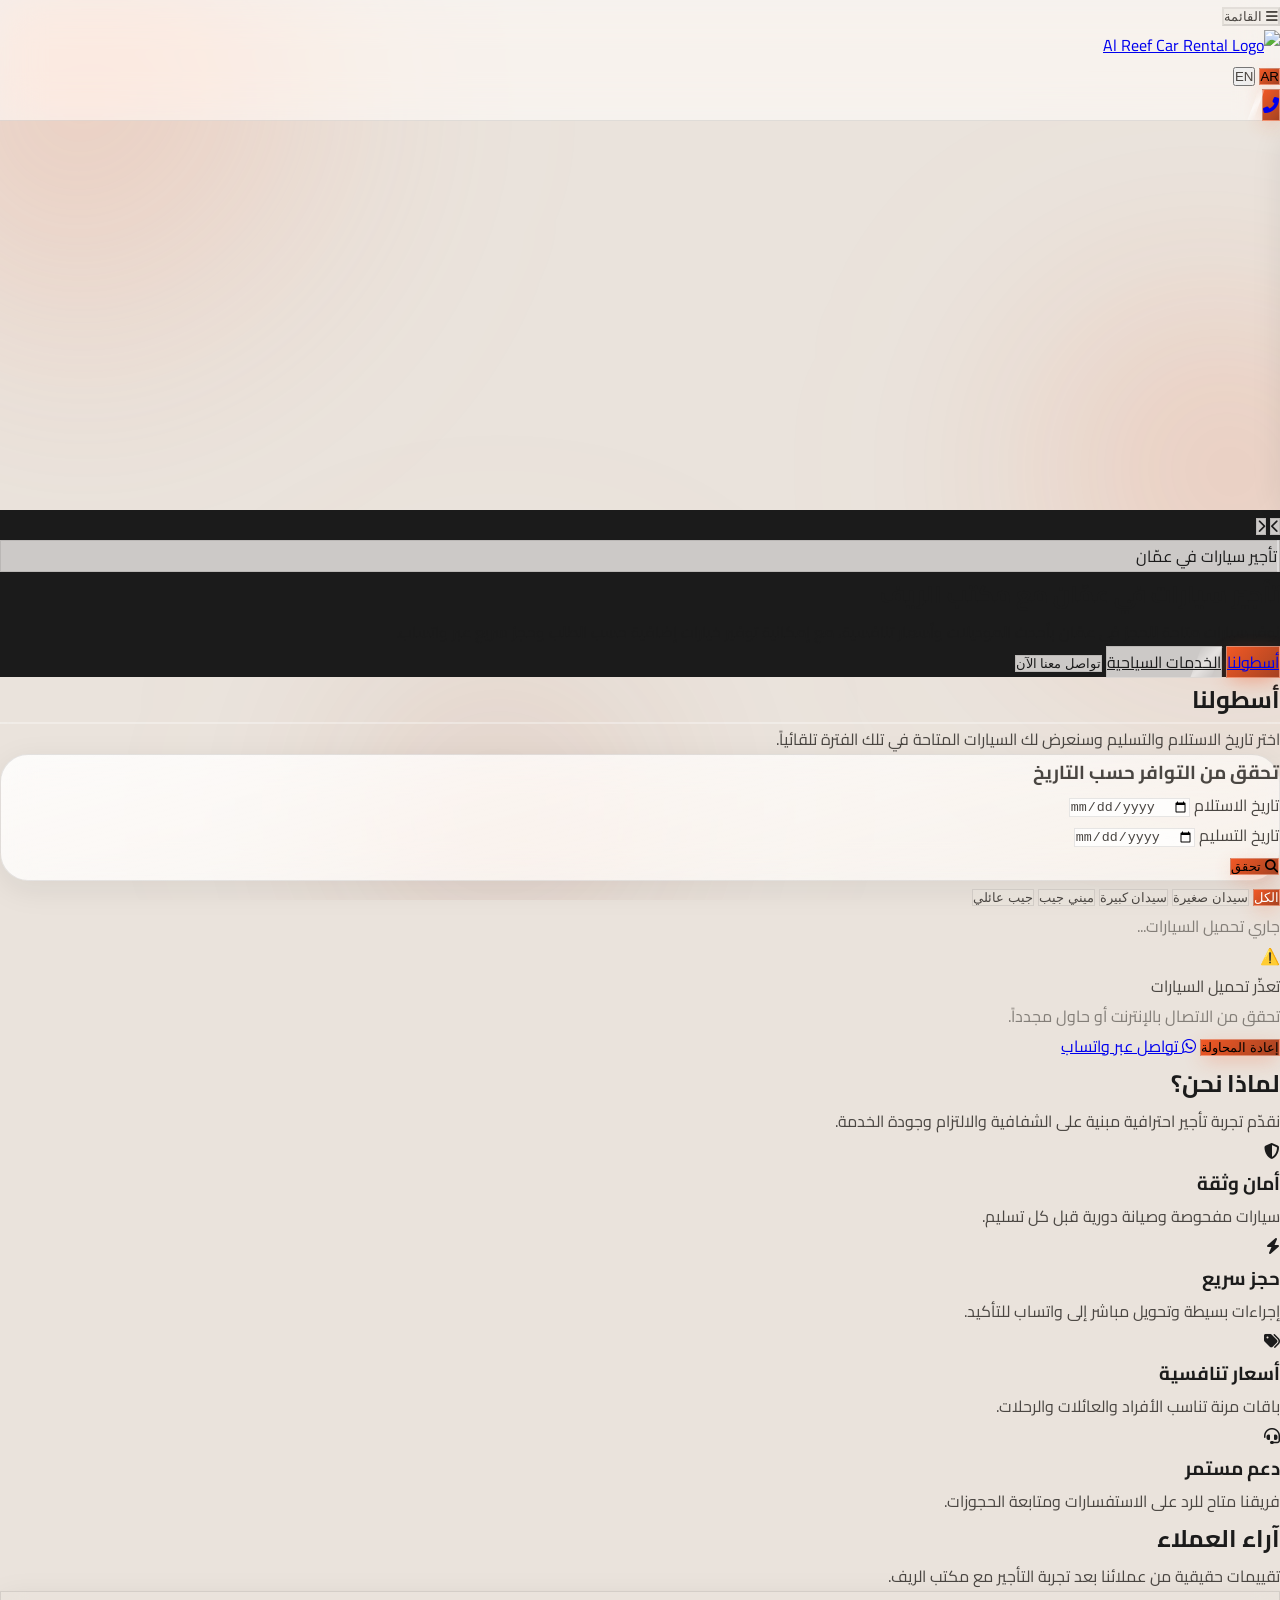
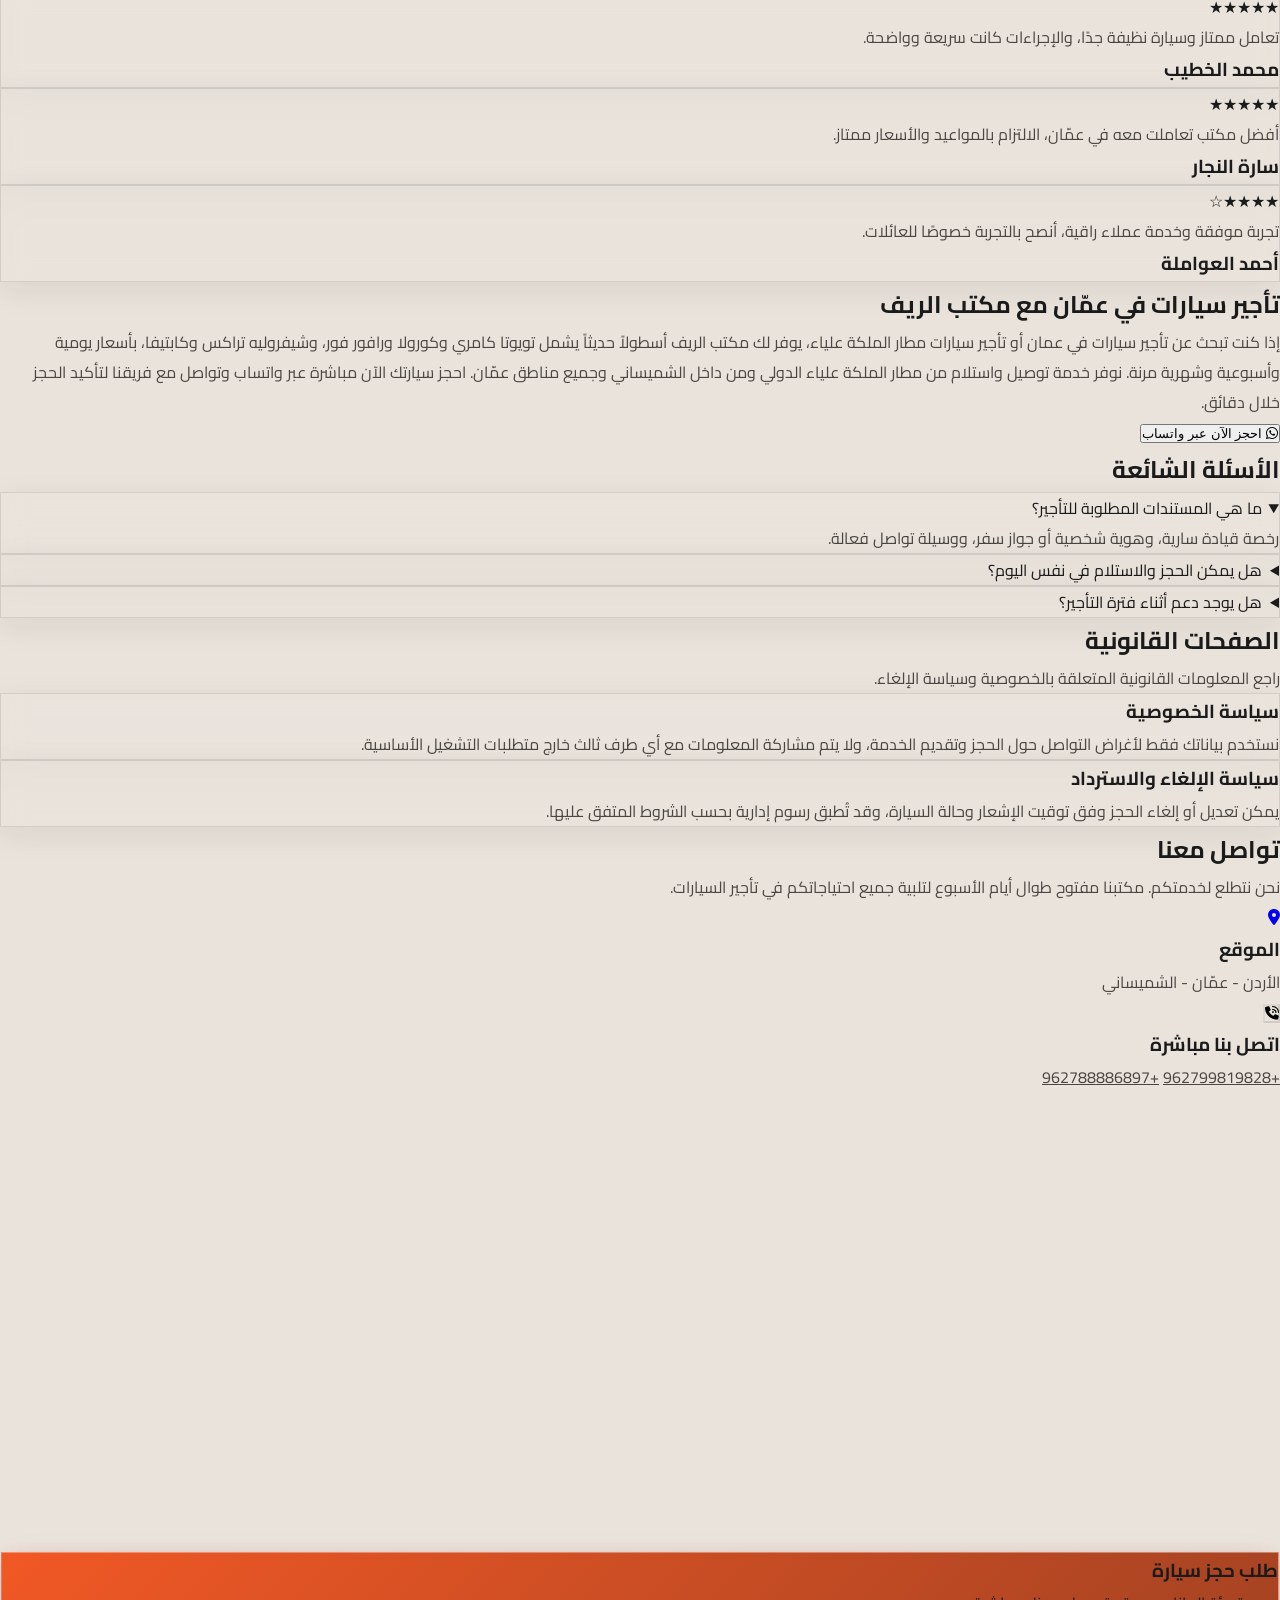
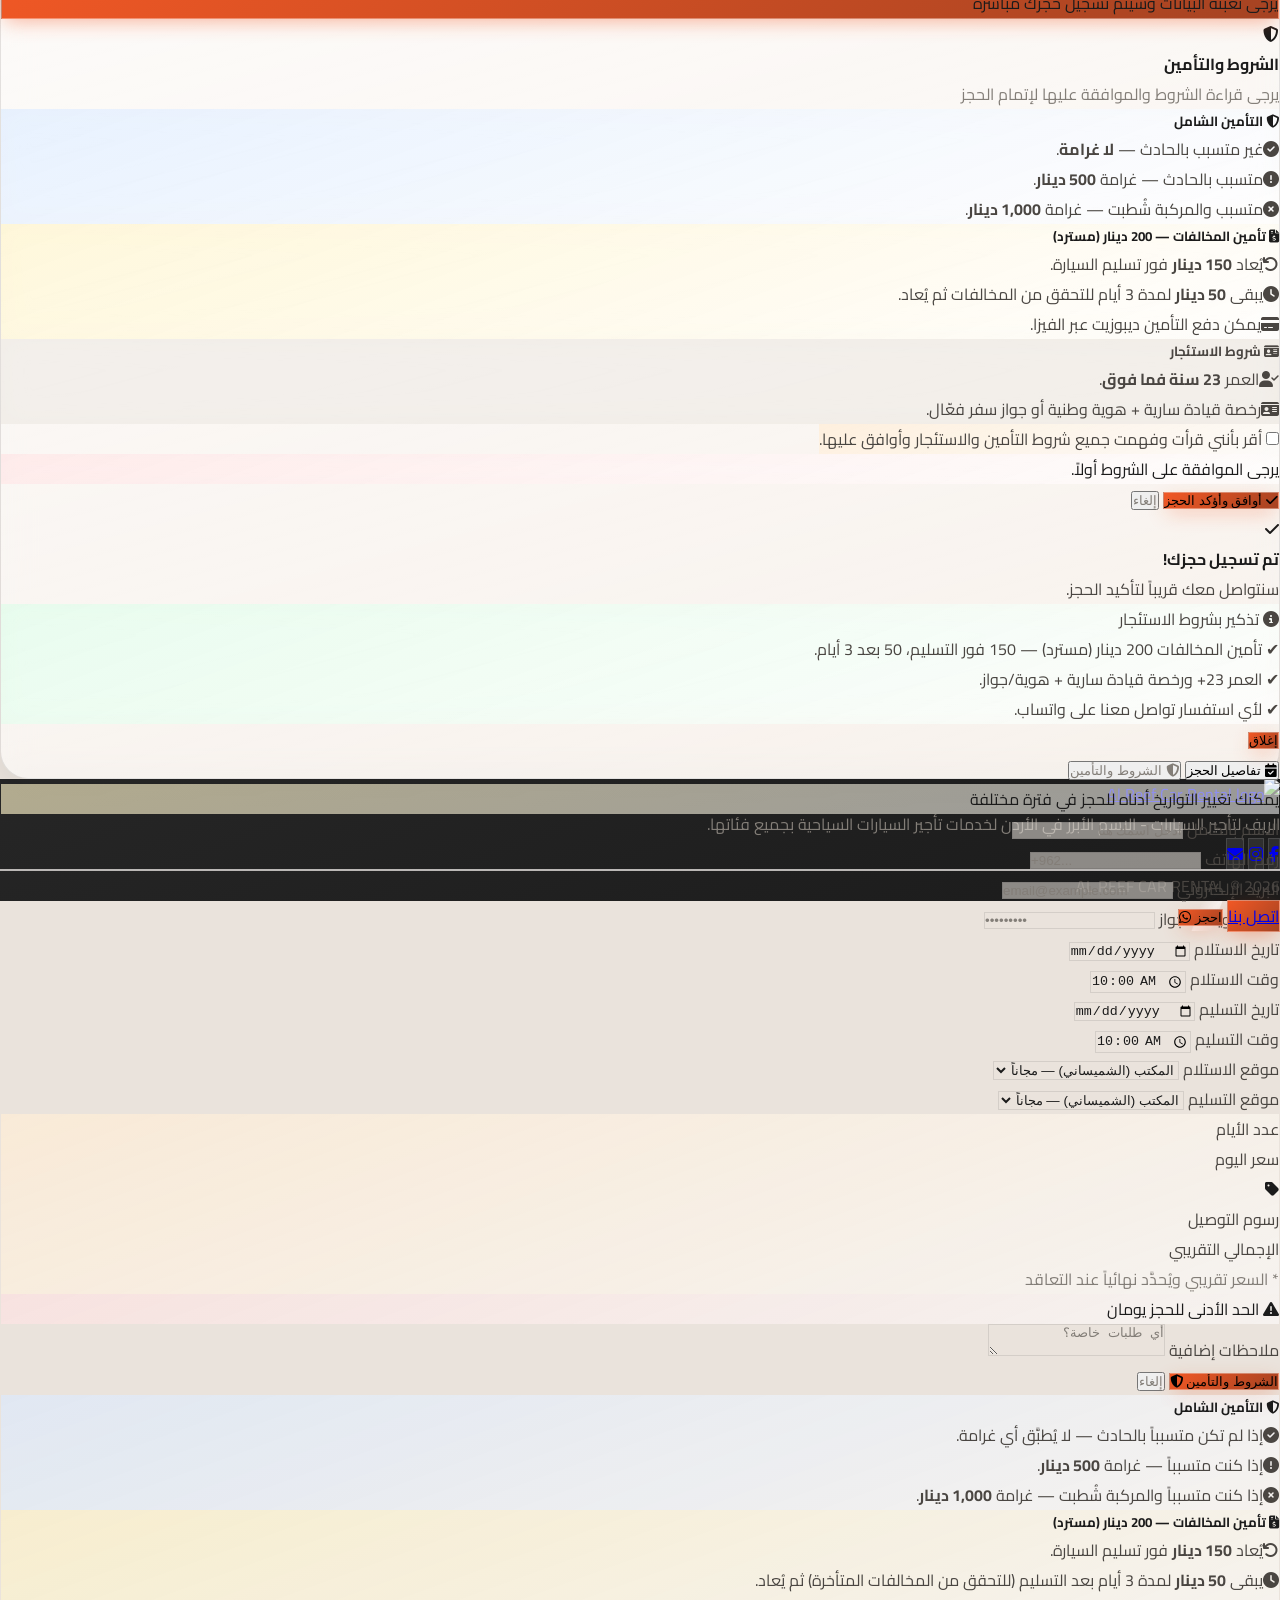
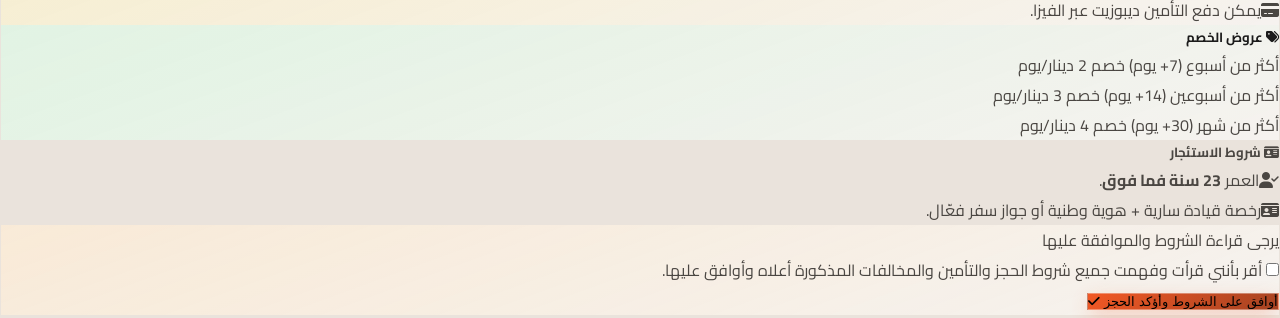
==== commit 8f321c3a: "Add files via upload" ====
--- a/index.html
+++ b/index.html
@@ -72,8 +72,8 @@
       },
       "geo": {
         "@type": "GeoCoordinates",
-        "latitude": 31.9626,
-        "longitude": 35.9034
+        "latitude": 31.9679914,
+        "longitude": 35.9004911
       },
       "openingHoursSpecification": {
         "@type": "OpeningHoursSpecification",
@@ -82,6 +82,12 @@
         "closes": "23:00"
       },
       "areaServed": ["Amman","Queen Alia International Airport","Petra","Wadi Rum","Dead Sea"],
+      "aggregateRating": {
+        "@type": "AggregateRating",
+        "ratingValue": "4.7",
+        "reviewCount": "15",
+        "bestRating": "5"
+      },
       "sameAs": [
         "https://www.instagram.com/alreefcars.jo/",
         "https://web.facebook.com/profile.php?id=100024924920062"
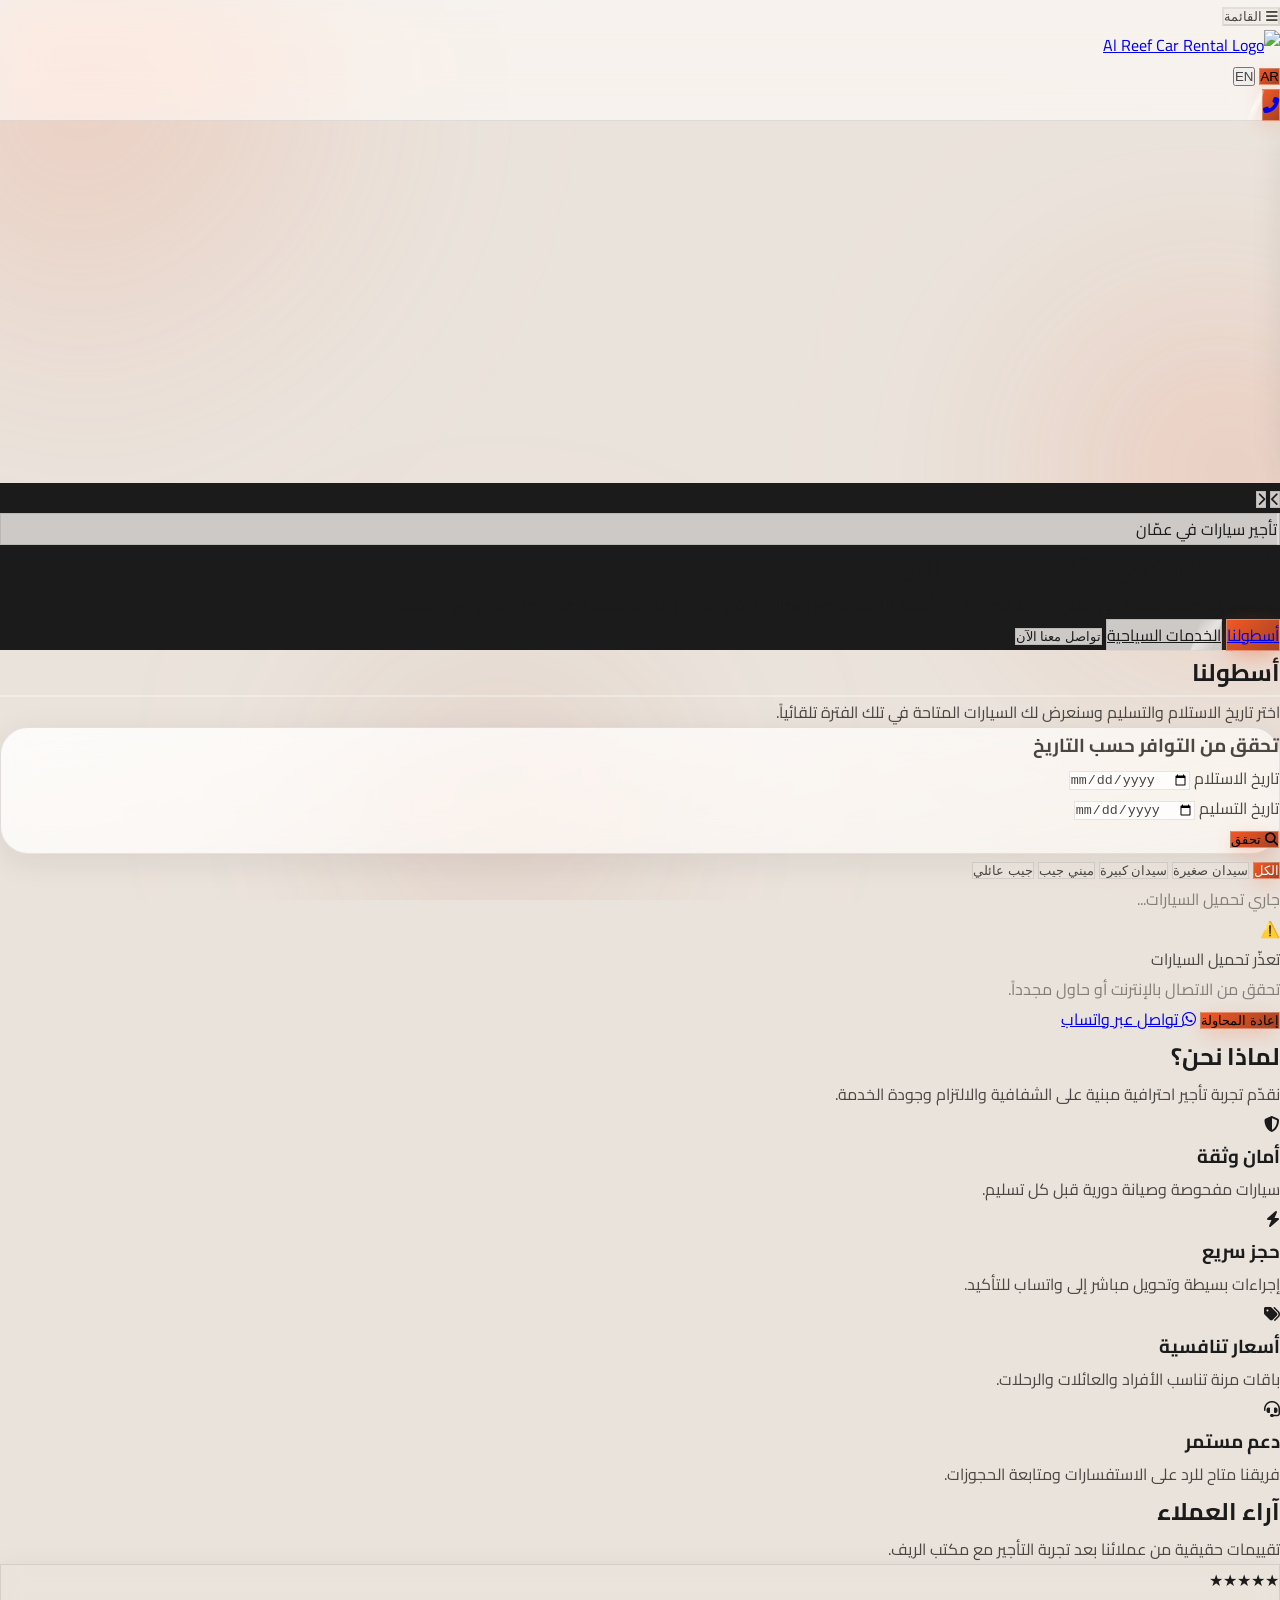
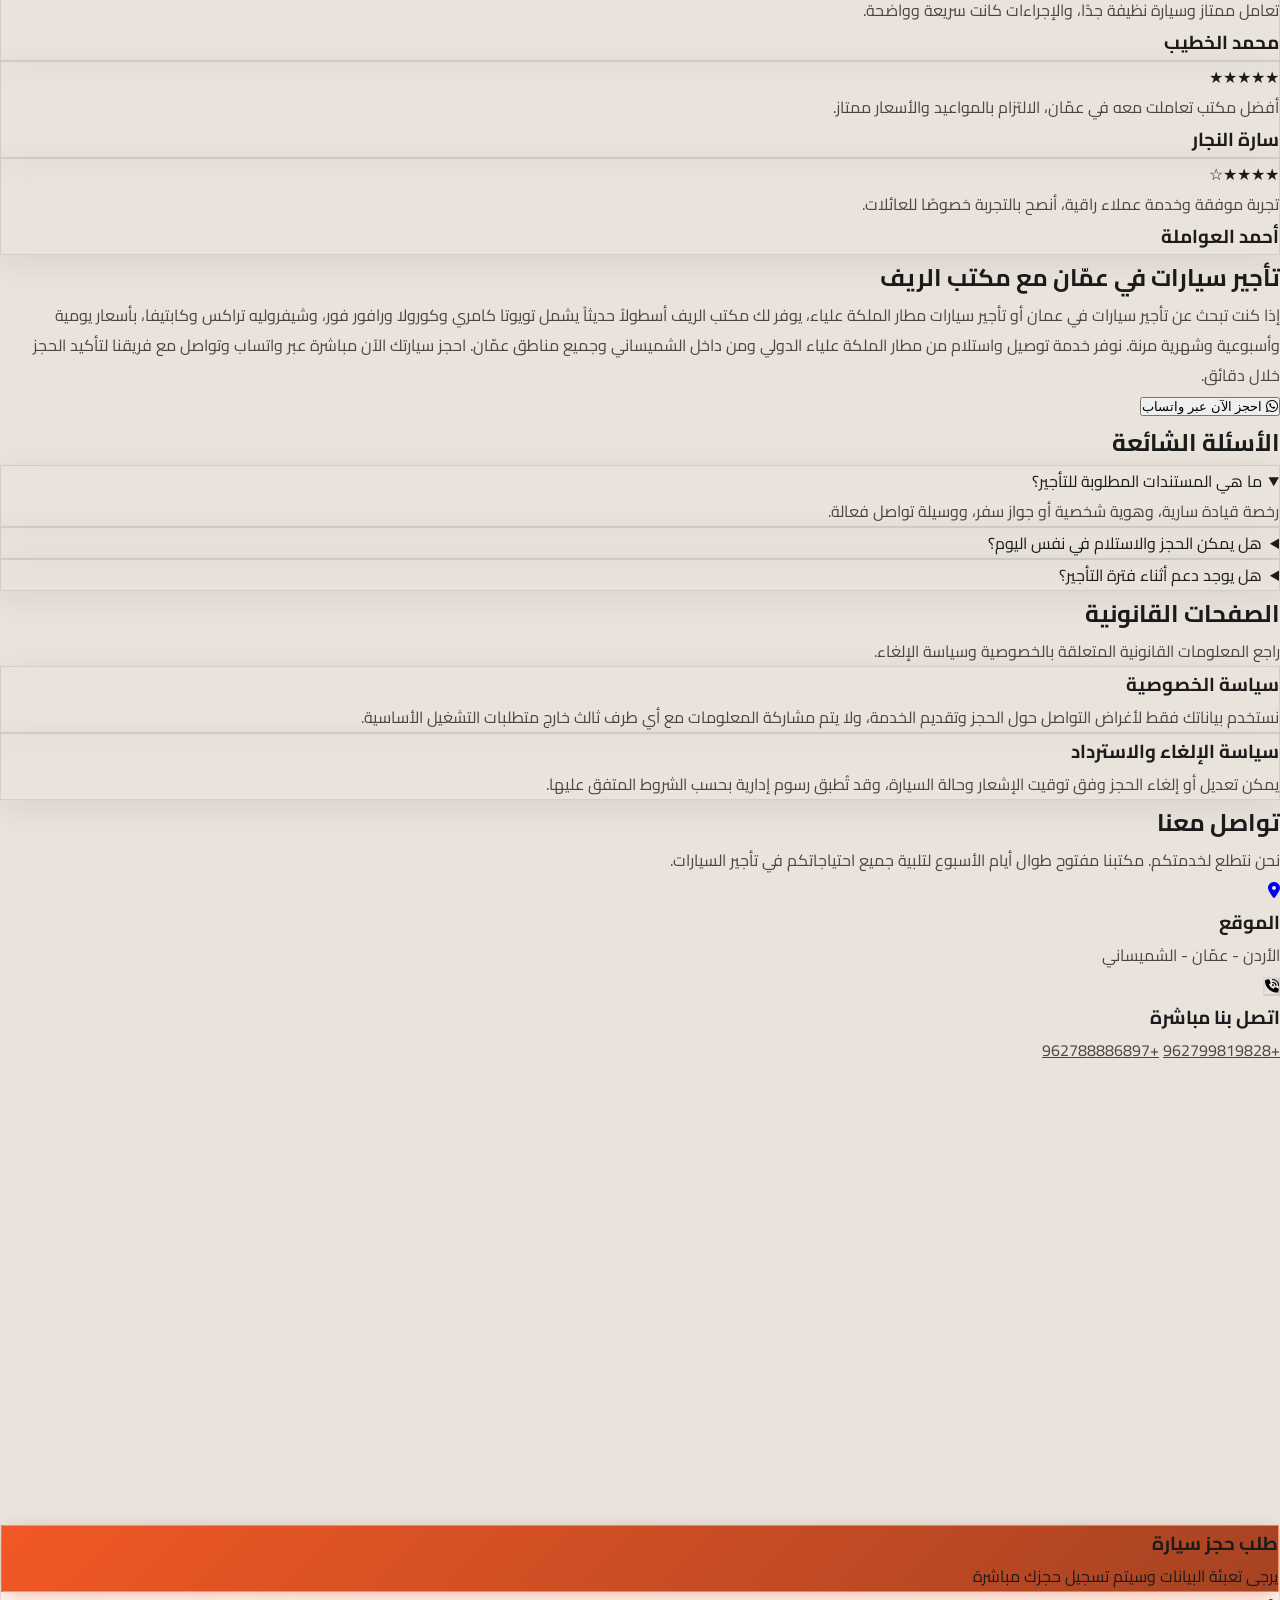
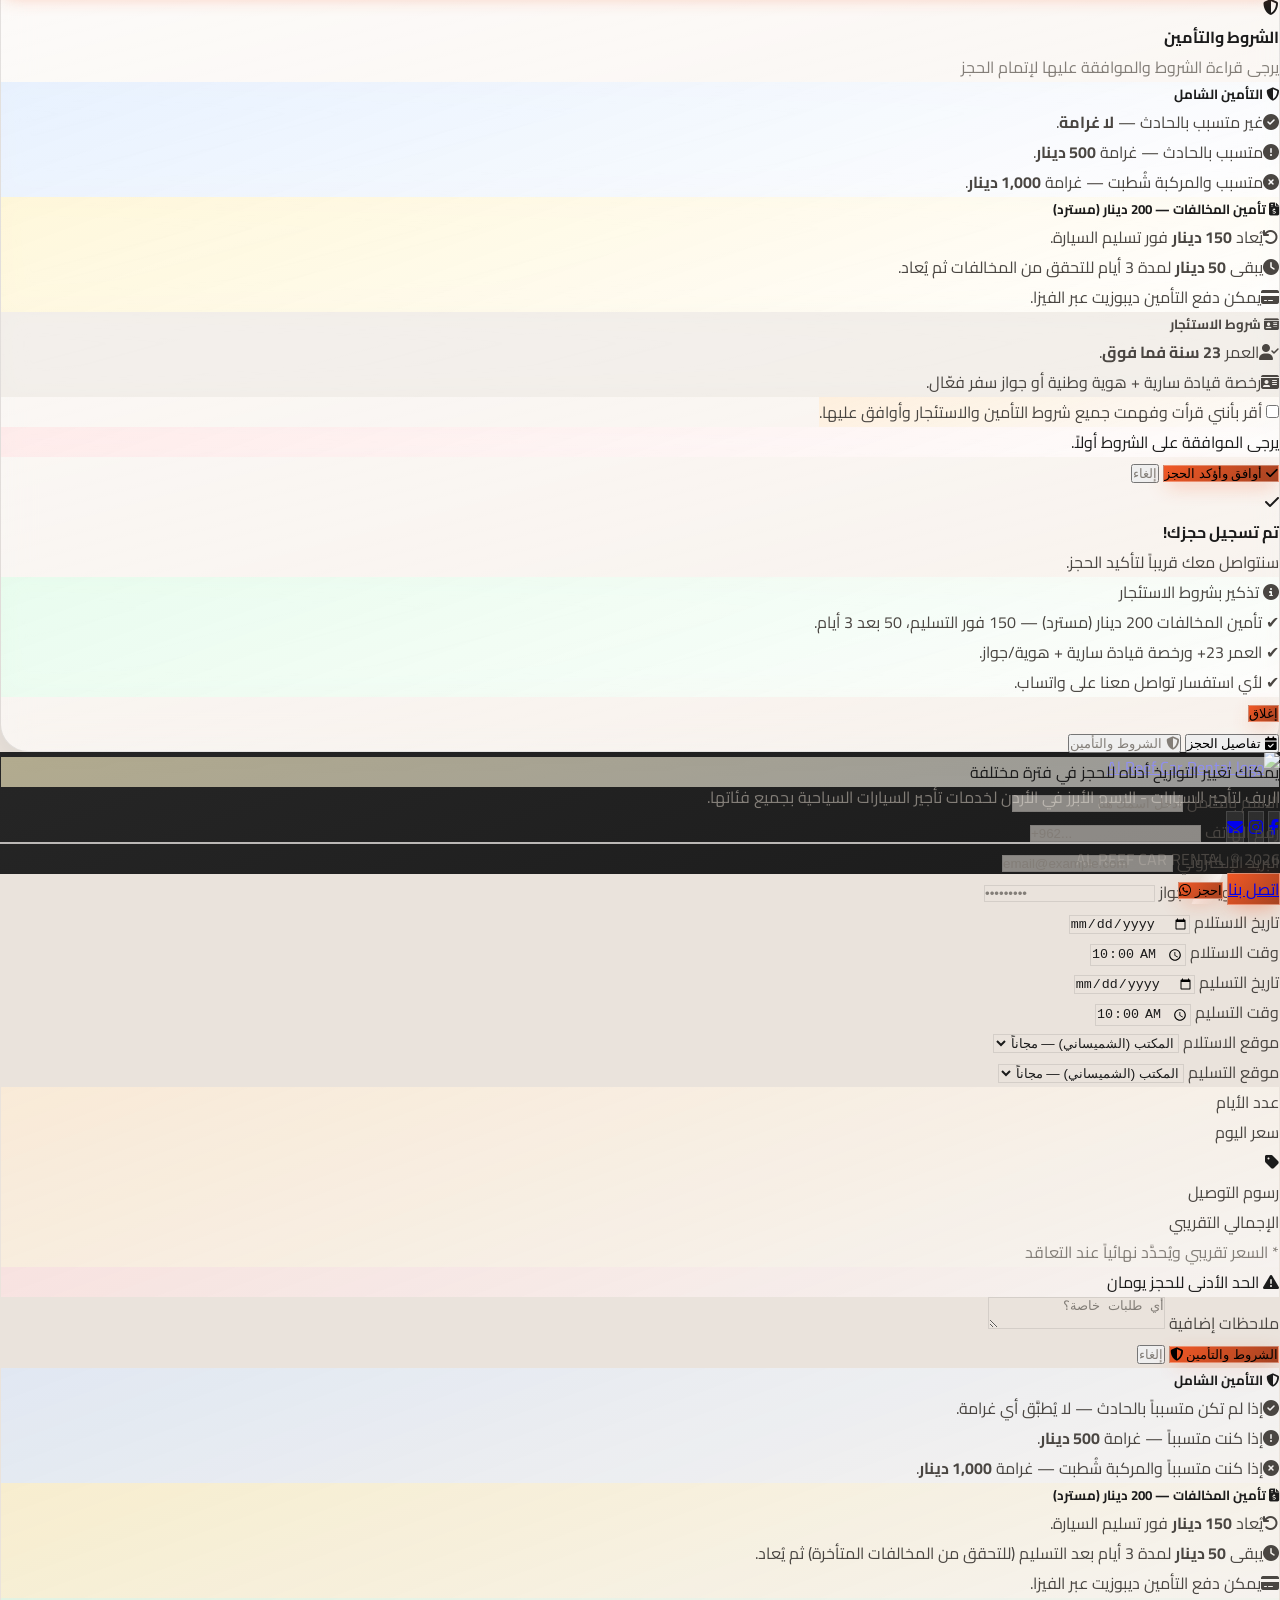
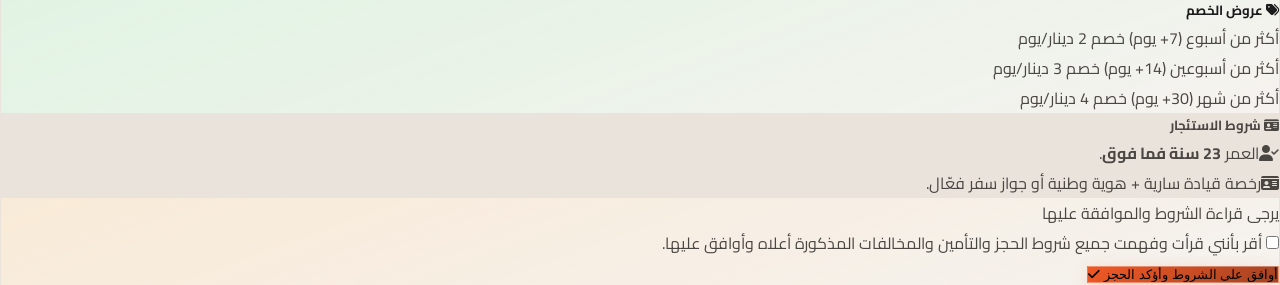
==== commit e369b567: "Add files via upload" ====
--- a/index.html
+++ b/index.html
@@ -82,12 +82,6 @@
         "closes": "23:00"
       },
       "areaServed": ["Amman","Queen Alia International Airport","Petra","Wadi Rum","Dead Sea"],
-      "aggregateRating": {
-        "@type": "AggregateRating",
-        "ratingValue": "4.7",
-        "reviewCount": "15",
-        "bestRating": "5"
-      },
       "sameAs": [
         "https://www.instagram.com/alreefcars.jo/",
         "https://web.facebook.com/profile.php?id=100024924920062"
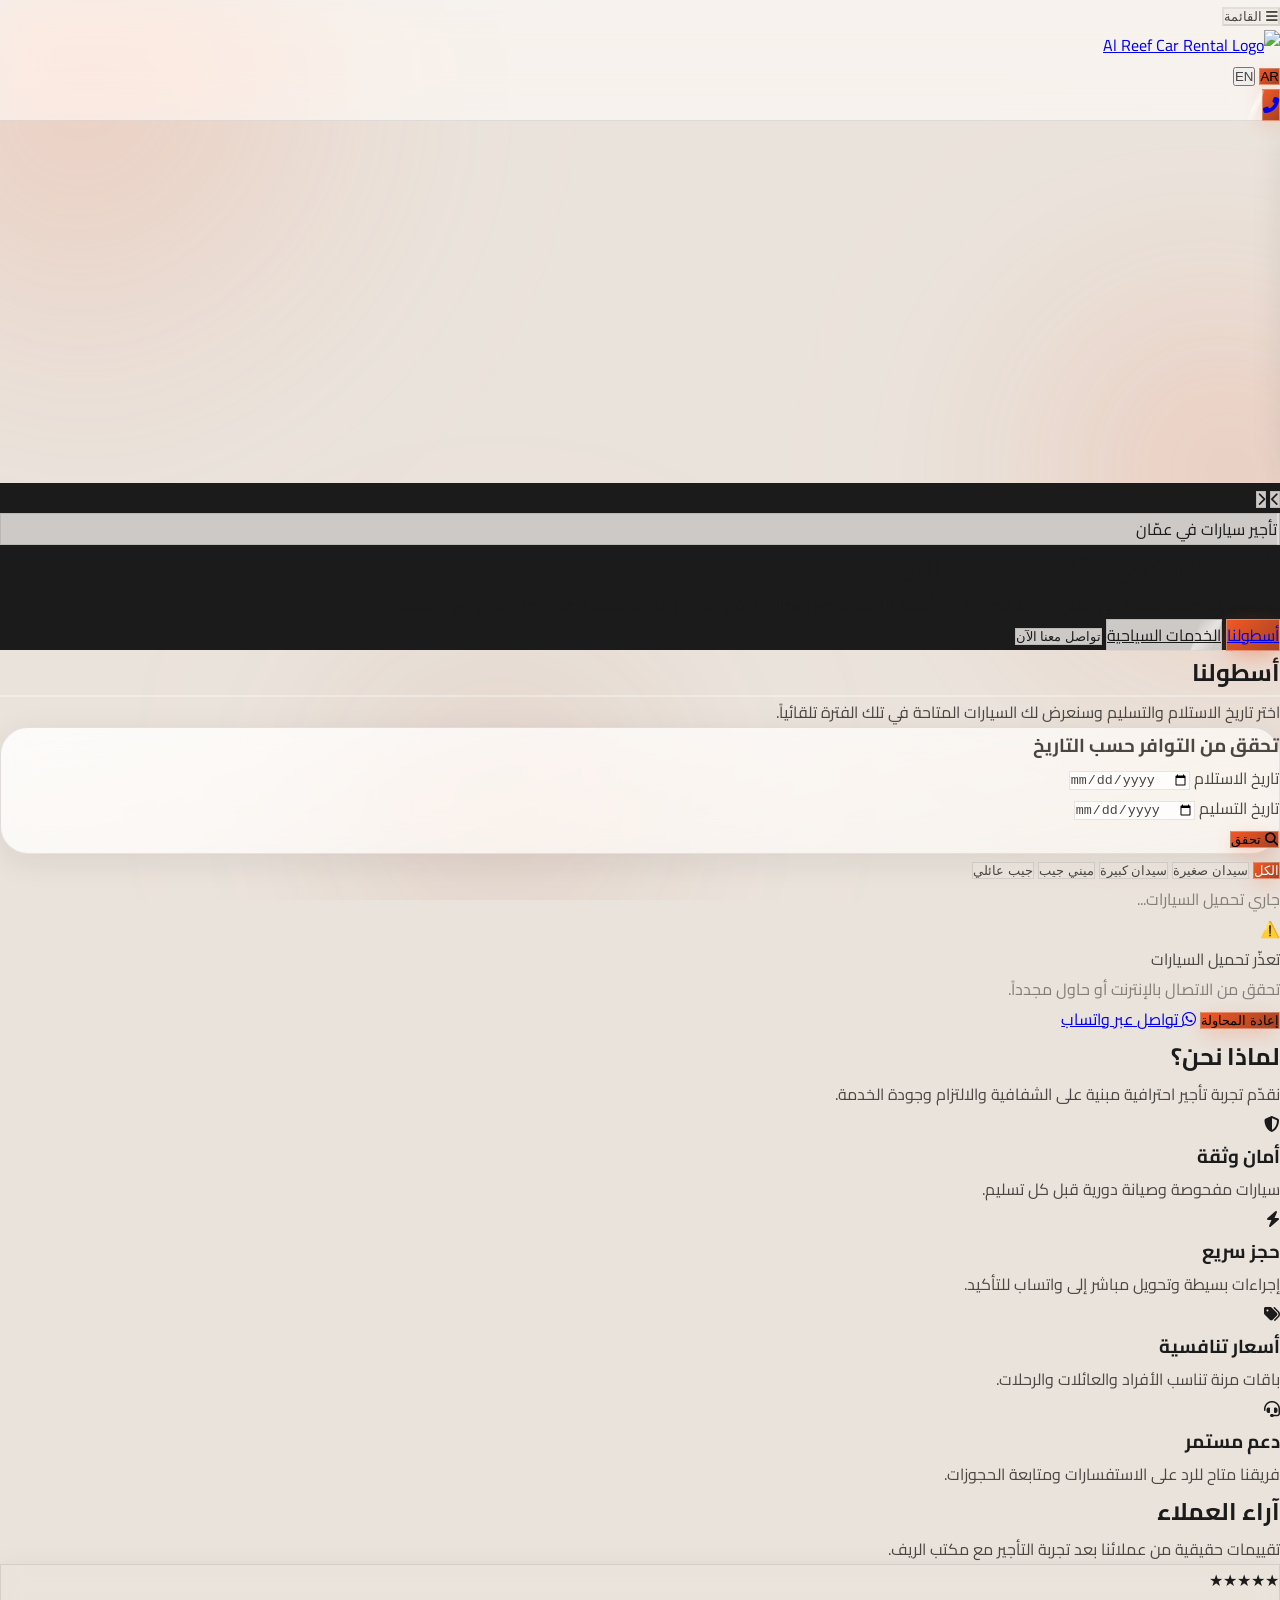
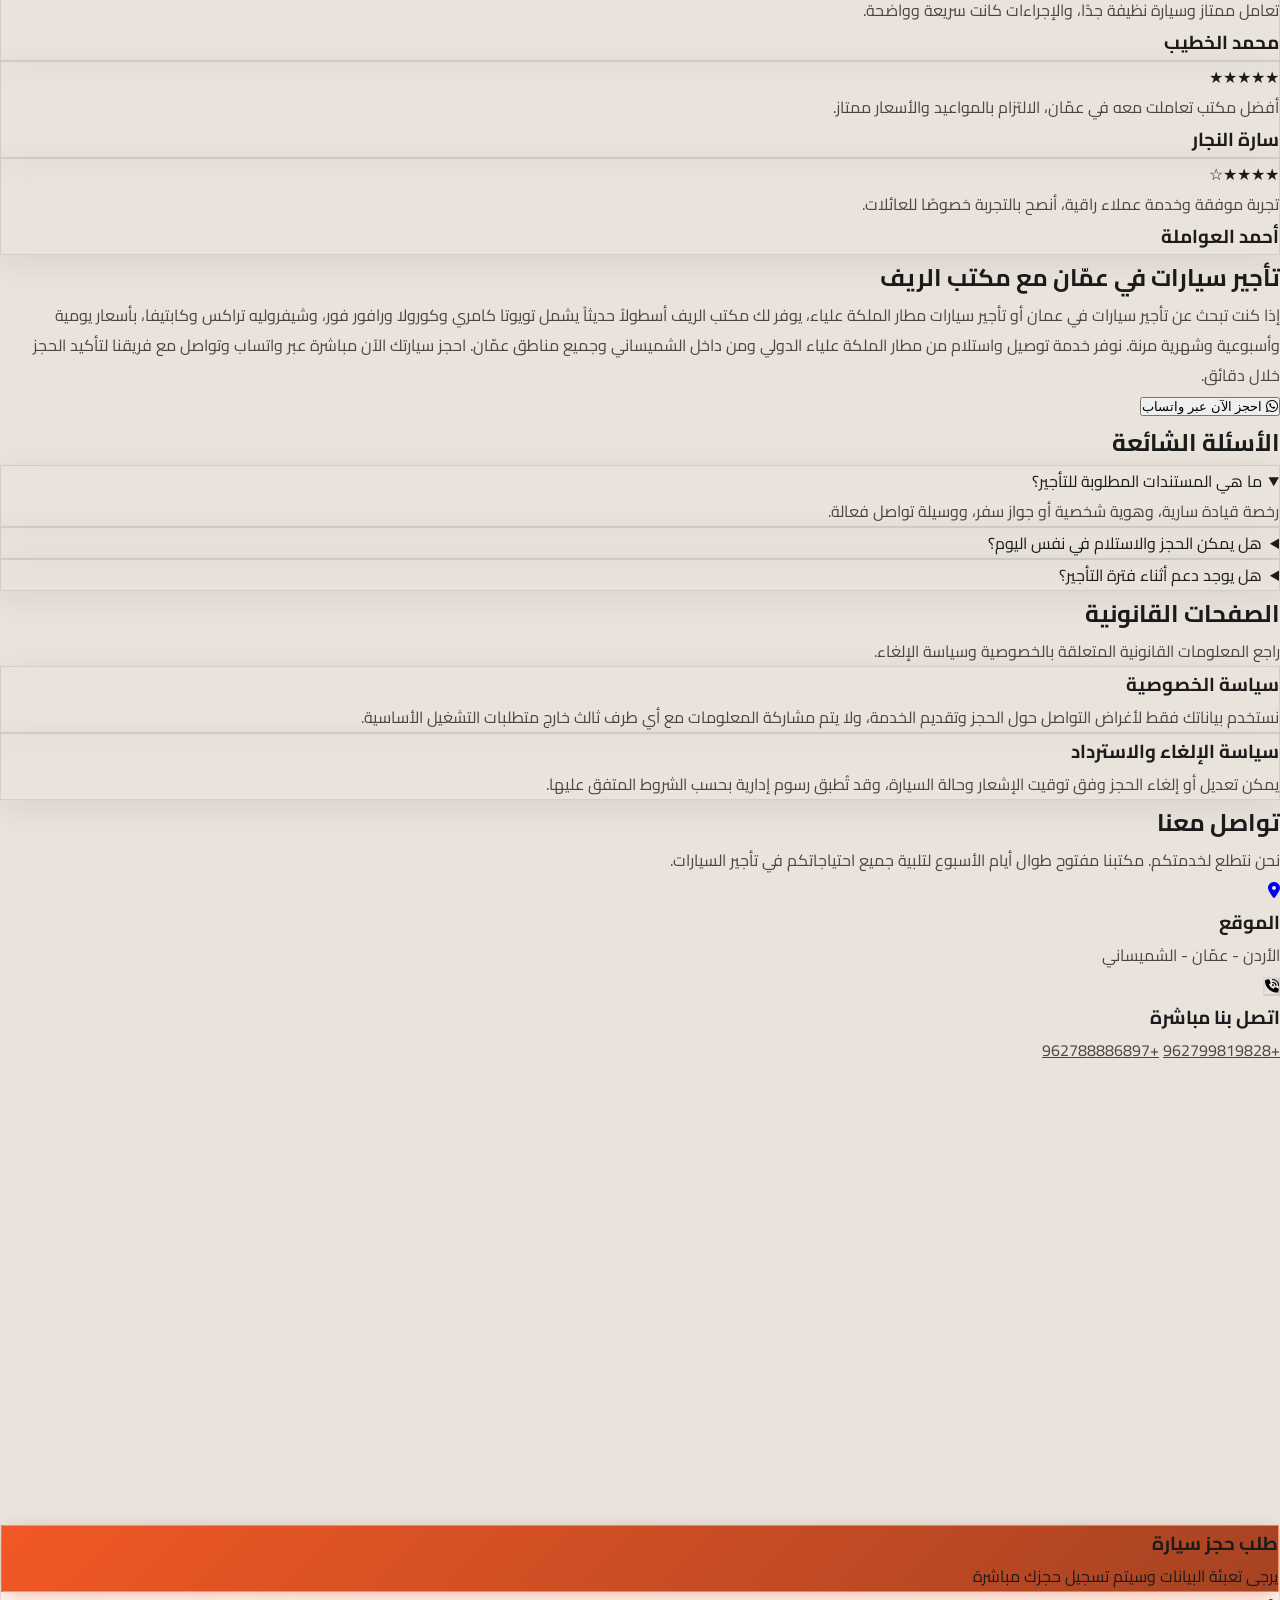
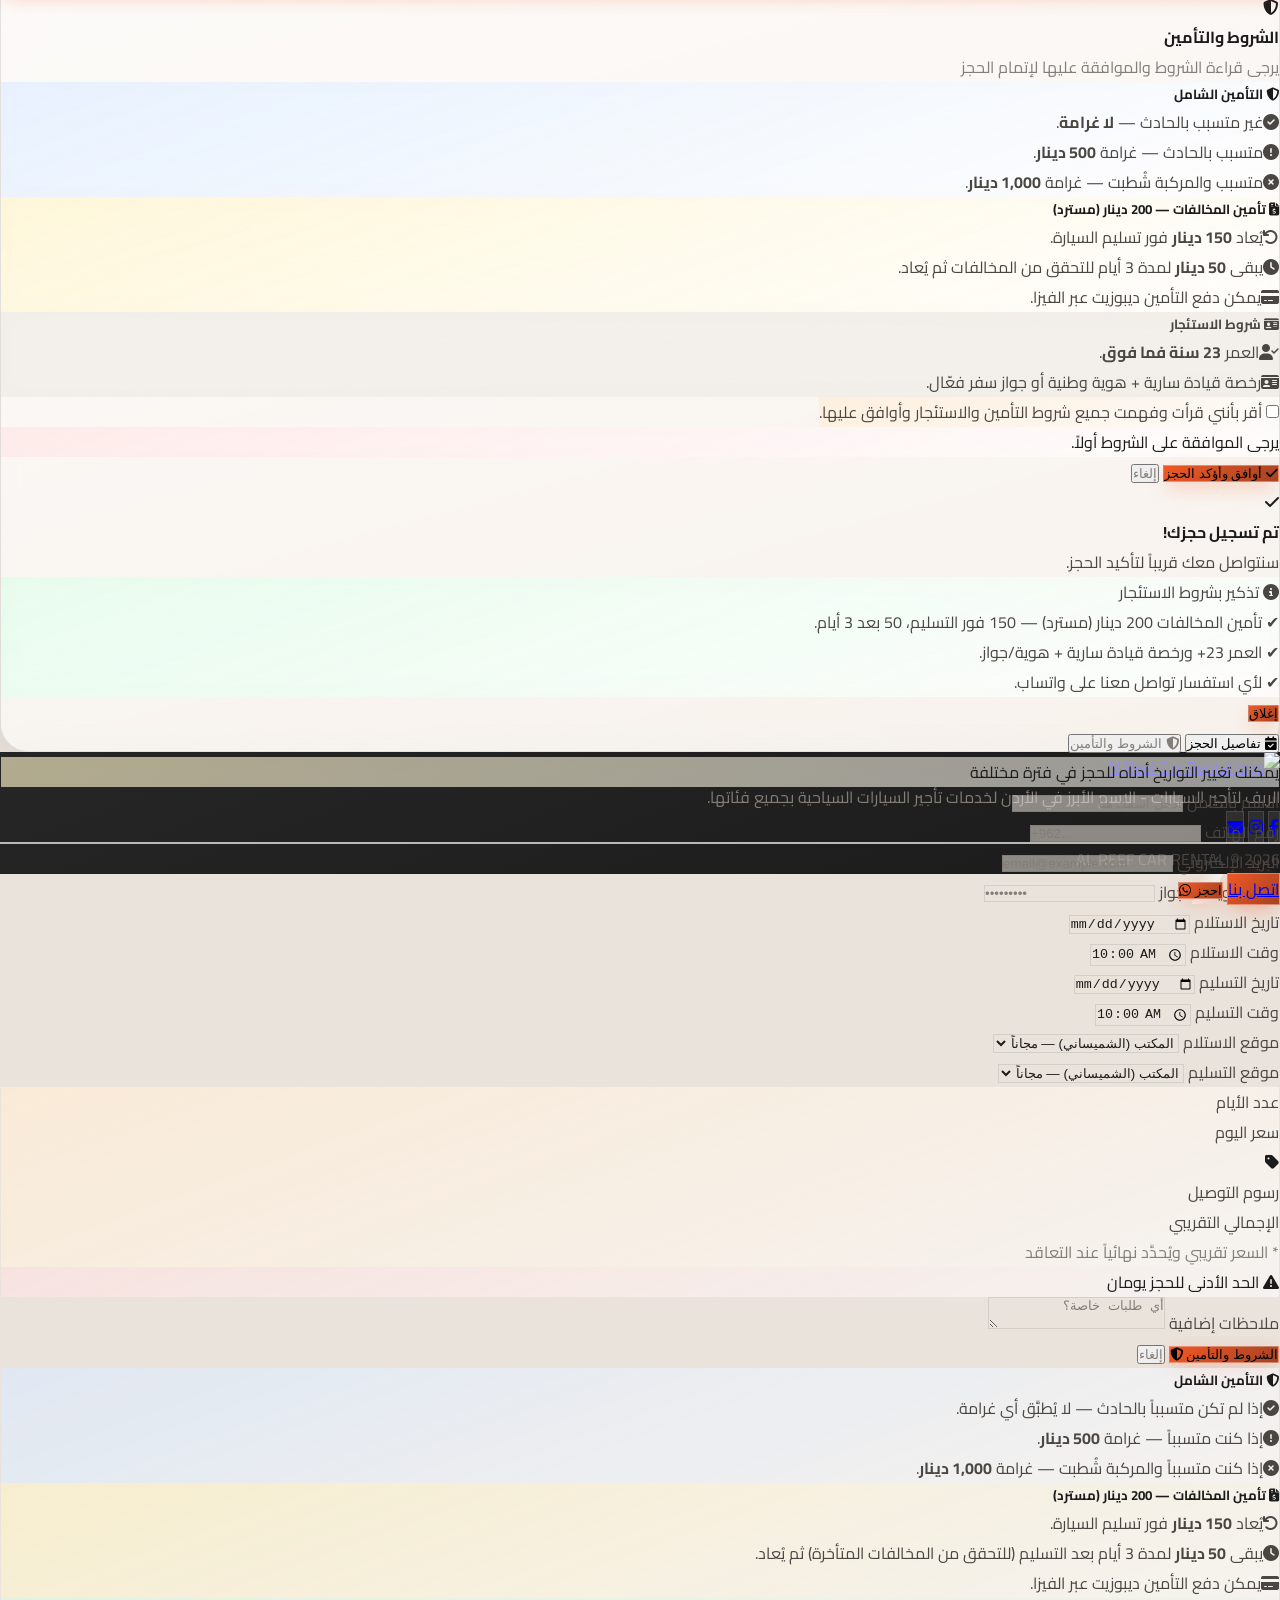
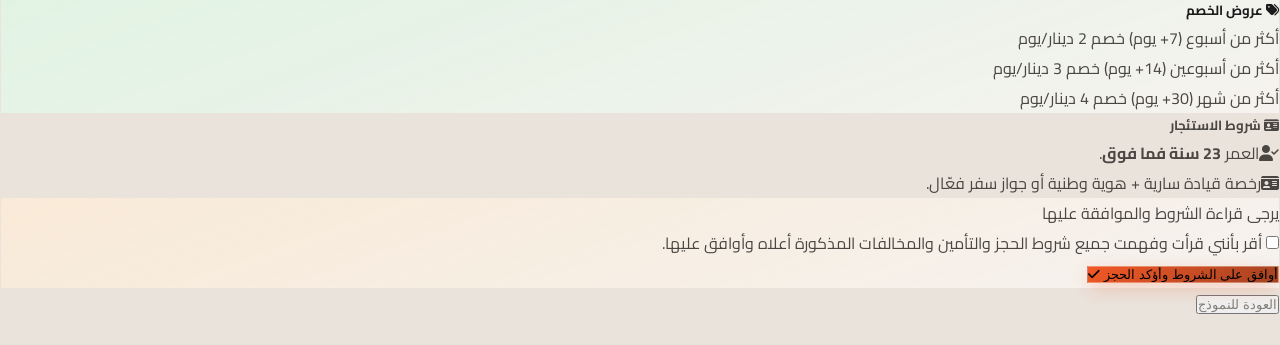
==== commit c6d458ac: "Add files via upload" ====
--- a/index.html
+++ b/index.html
@@ -924,7 +924,37 @@
         let currentFilter = 'all';
         let datesSelected = false; // هل اختار العميل تواريخ؟
 
-        // ضبط الحد الأدنى لتاريخ الاستلام = اليوم، والحد الأدنى للمدة = يومين
+        // [FIX] كان الحد الأدنى للمدة (يومين) ثابت بالكود. الآن يُقرأ من إعدادات لوحة
+        // التحكم (minRentalDays) عشان الأدمن يقدر يغيّره من عنده بدون تعديل الموقع.
+        let MIN_RENTAL_DAYS = 2; // قيمة افتراضية احتياطية لحد ما تجي الإعدادات من السيرفر
+
+        async function loadMinRentalDays() {
+            try {
+                const res = await fetch(`${API_BASE}/api/settings`, { mode: 'cors' });
+                if (!res.ok) return;
+                const json = await res.json();
+                const data = json.data || json;
+                const val  = parseInt(data.minRentalDays, 10);
+                if (val && val > 0) {
+                    MIN_RENTAL_DAYS = val;
+                    // لو العميل كان قد اختار تاريخ استلام مسبقاً قبل وصول الإعدادات، نعيد ضبط حد التسليم
+                    const pickupEl  = document.getElementById('filter-pickup');
+                    const dropoffEl = document.getElementById('filter-dropoff');
+                    if (pickupEl && pickupEl.value && dropoffEl) {
+                        const d = new Date(pickupEl.value + 'T00:00:00');
+                        d.setDate(d.getDate() + MIN_RENTAL_DAYS);
+                        const minDropoff = d.toISOString().slice(0, 10);
+                        dropoffEl.min = minDropoff;
+                        if (!dropoffEl.value || dropoffEl.value < minDropoff) dropoffEl.value = minDropoff;
+                    }
+                }
+            } catch (e) {
+                console.error('Settings load error:', e);
+            }
+        }
+        loadMinRentalDays();
+
+        // ضبط الحد الأدنى لتاريخ الاستلام = اليوم، والحد الأدنى للمدة = MIN_RENTAL_DAYS
         (function initDateInputs() {
             const today = new Date().toISOString().slice(0, 10);
             const pickupEl  = document.getElementById('filter-pickup');
@@ -932,9 +962,9 @@
             if (pickupEl)  pickupEl.min  = today;
             if (dropoffEl) dropoffEl.min = today;
             if (pickupEl) pickupEl.addEventListener('change', () => {
-                // الحد الأدنى للتسليم = الاستلام + يومين (أقل مدة إيجار)
+                // الحد الأدنى للتسليم = الاستلام + MIN_RENTAL_DAYS (أقل مدة إيجار، تُقرأ من الإعدادات)
                 const d = new Date(pickupEl.value + 'T00:00:00');
-                d.setDate(d.getDate() + 2);
+                d.setDate(d.getDate() + MIN_RENTAL_DAYS);
                 const minDropoff = d.toISOString().slice(0, 10);
                 dropoffEl.min = minDropoff;
                 if (!dropoffEl.value || dropoffEl.value < minDropoff) {
@@ -1379,8 +1409,10 @@
                 return;
             }
             const days = Math.ceil((new Date(dropoff) - new Date(pickup)) / 86400000);
-            if (days < 2) {
-                errEl.textContent = lang === 'ar' ? 'الحد الأدنى للحجز يومان.' : 'Minimum booking is 2 days.';
+            if (days < MIN_RENTAL_DAYS) {
+                errEl.textContent = lang === 'ar'
+                    ? `الحد الأدنى للحجز ${MIN_RENTAL_DAYS} ${MIN_RENTAL_DAYS === 1 ? 'يوم' : (MIN_RENTAL_DAYS === 2 ? 'يومان' : 'أيام')}.`
+                    : `Minimum booking is ${MIN_RENTAL_DAYS} day${MIN_RENTAL_DAYS === 1 ? '' : 's'}.`;
                 errEl.classList.remove('hidden');
                 return;
             }
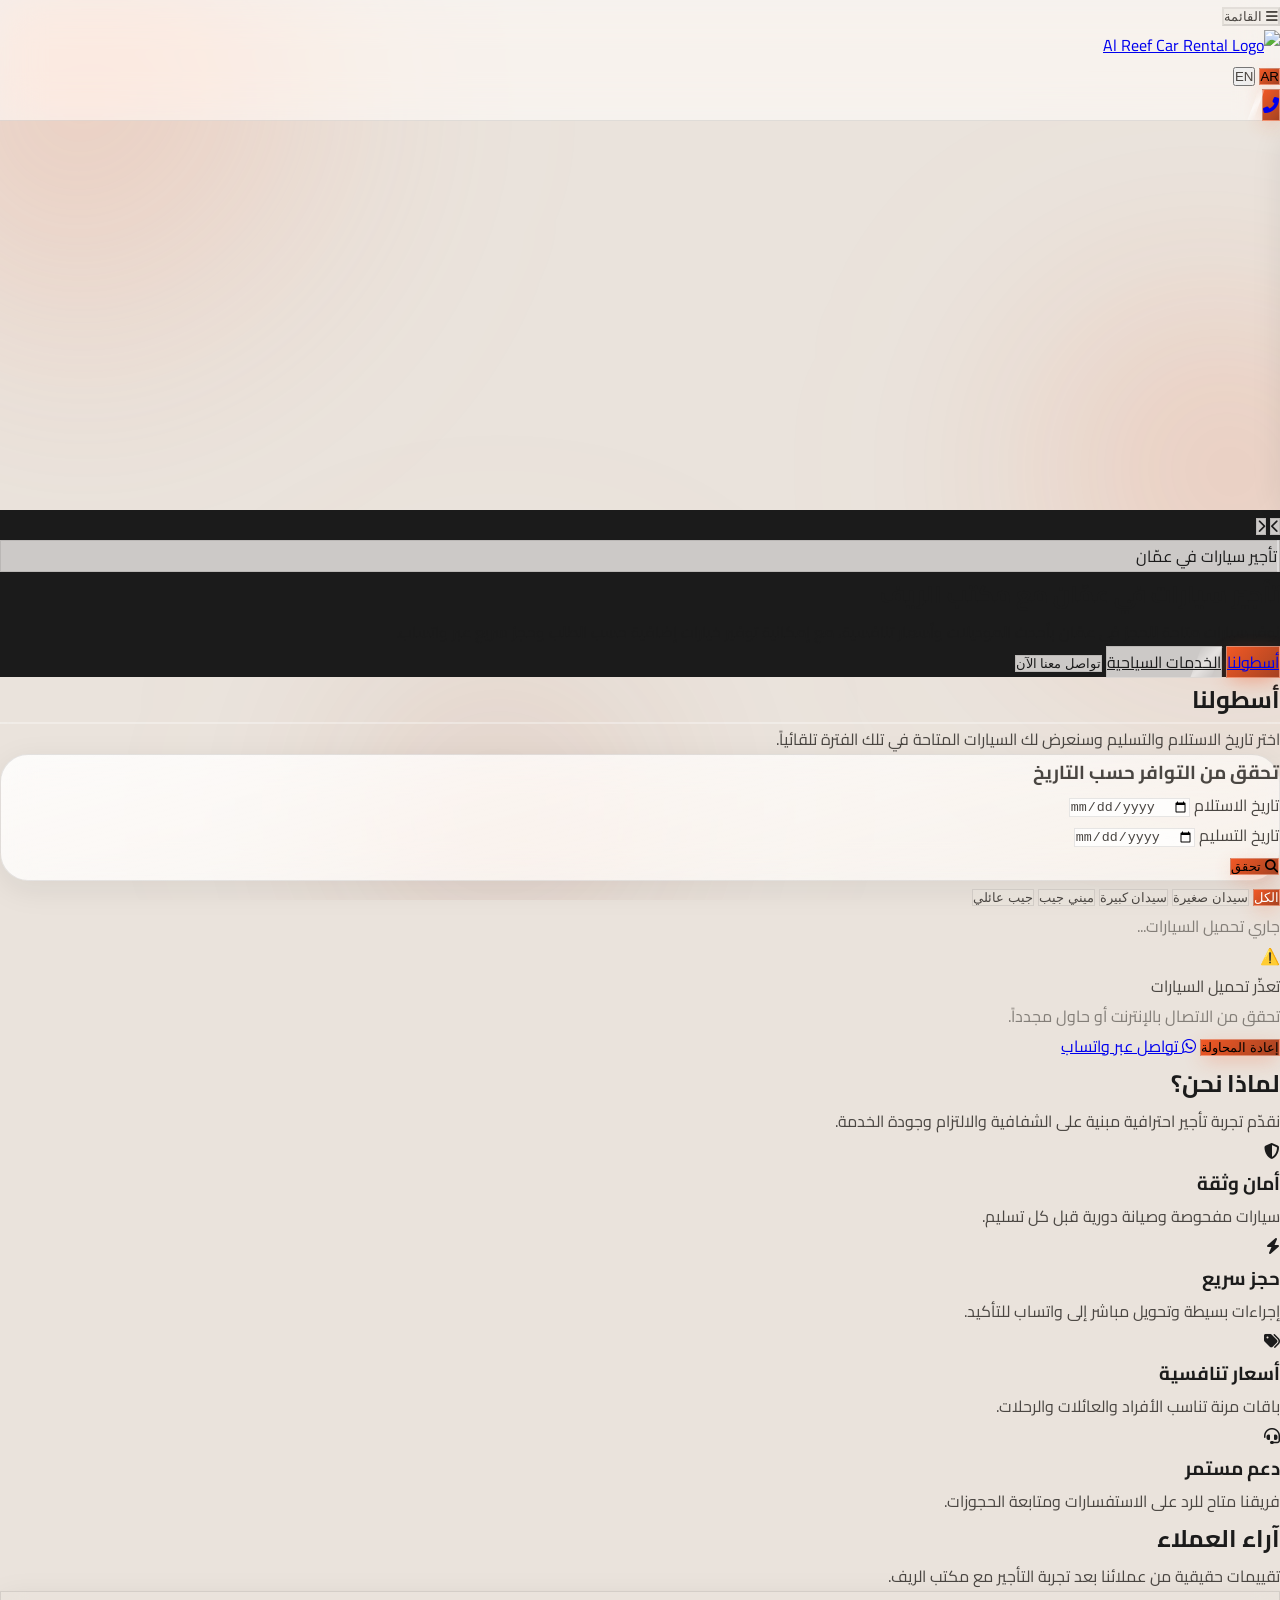
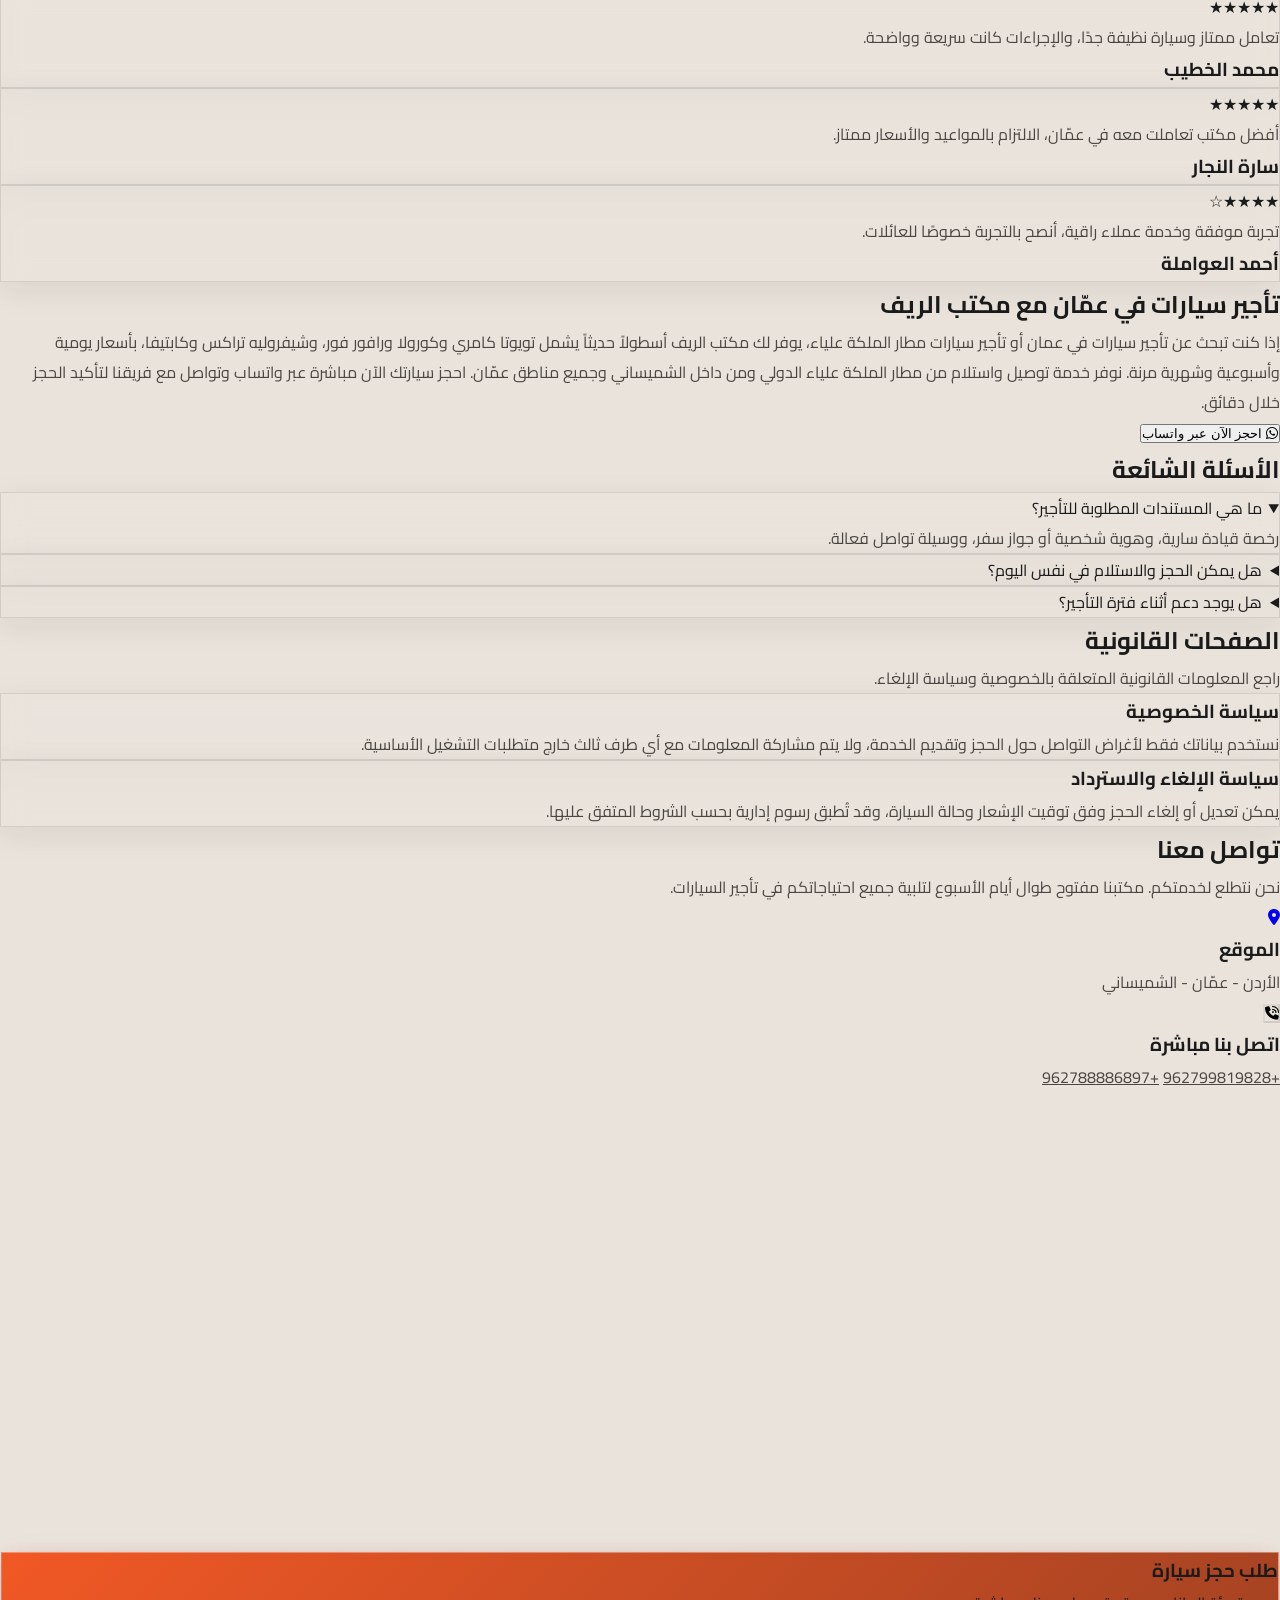
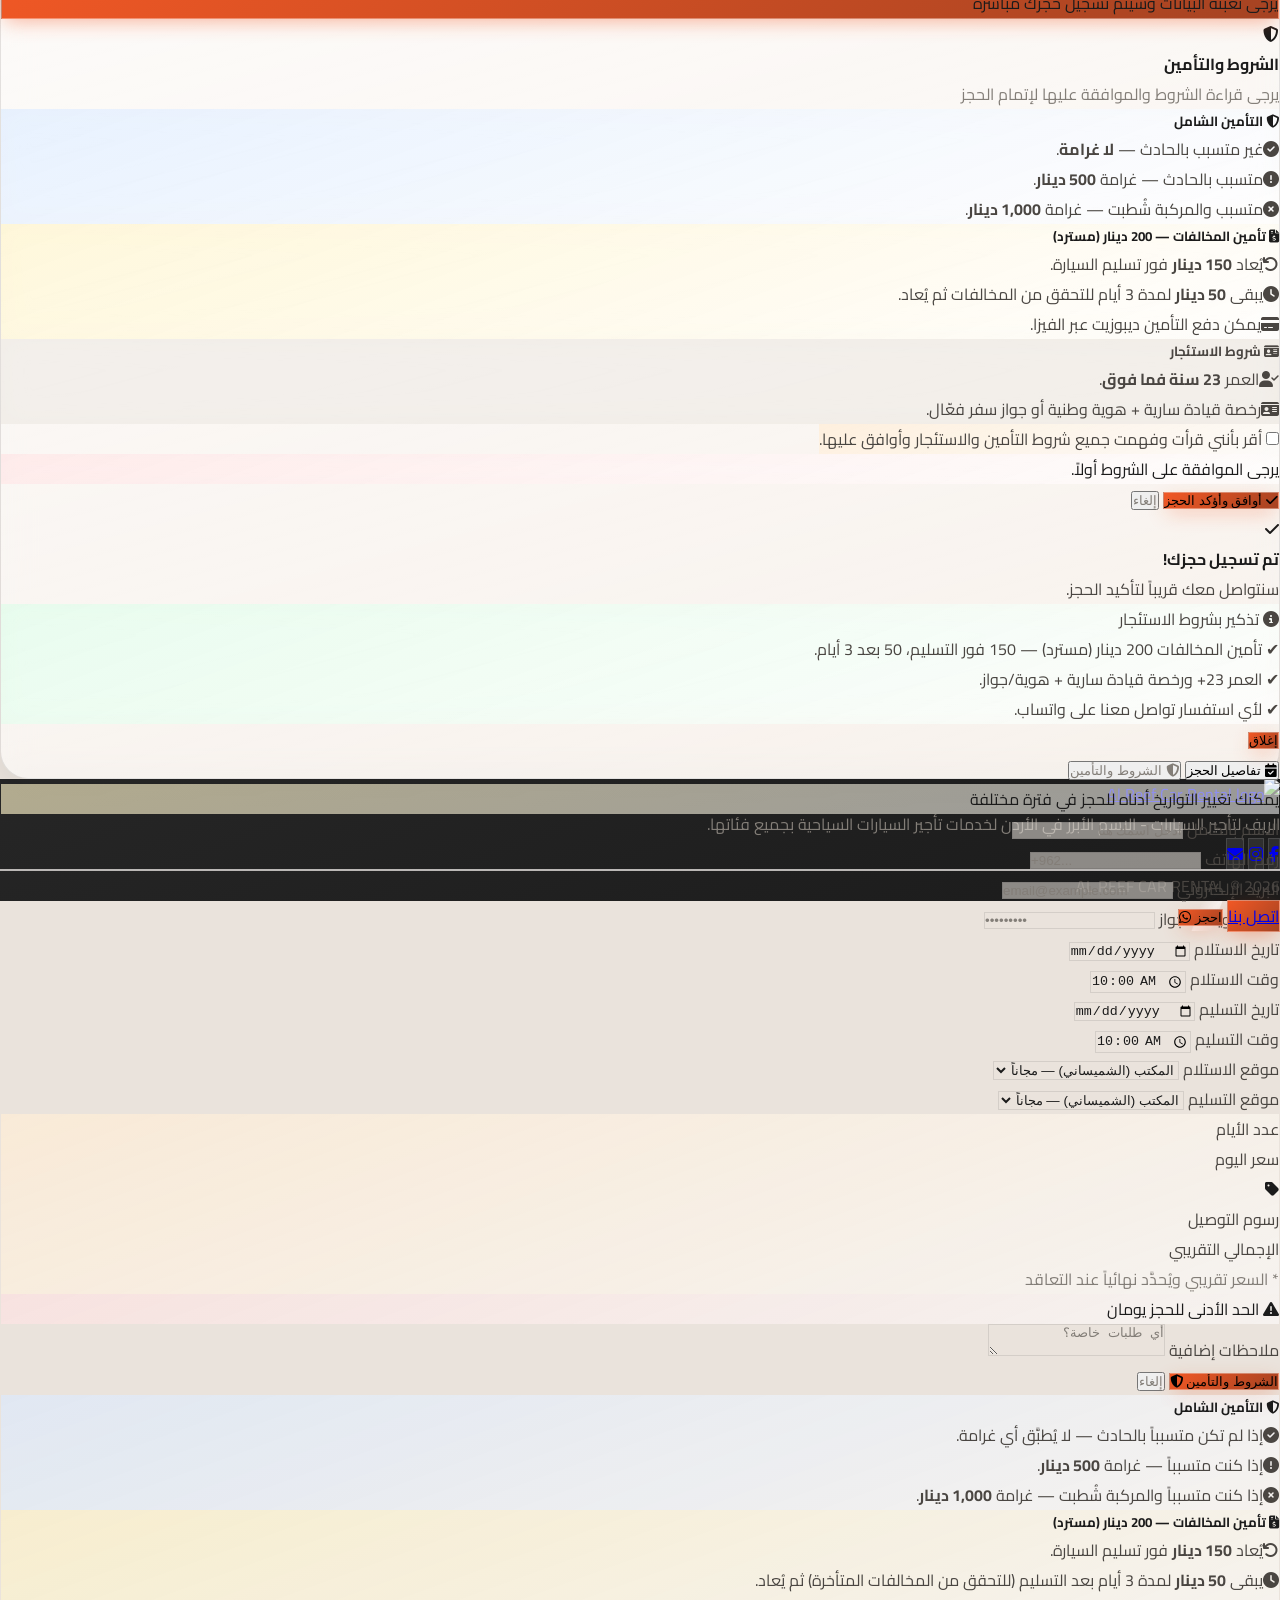
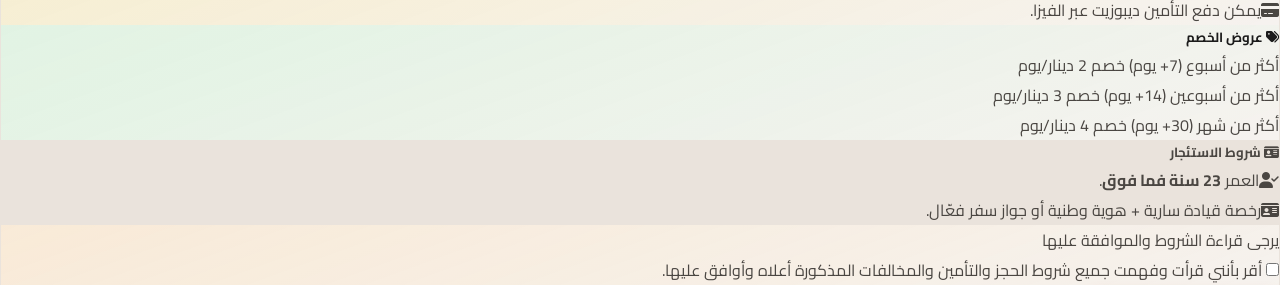
==== commit fccb1bcd: "Add files via upload" ====
--- a/index.html
+++ b/index.html
@@ -927,6 +927,8 @@
         // [FIX] كان الحد الأدنى للمدة (يومين) ثابت بالكود. الآن يُقرأ من إعدادات لوحة
         // التحكم (minRentalDays) عشان الأدمن يقدر يغيّره من عنده بدون تعديل الموقع.
         let MIN_RENTAL_DAYS = 2; // قيمة افتراضية احتياطية لحد ما تجي الإعدادات من السيرفر
+        let MIN_RENTAL_NOTE_AR = ''; // ملاحظة توضيحية اختيارية يكتبها الأدمن (مثلاً: بسبب ضغط الطلب)
+        let MIN_RENTAL_NOTE_EN = '';
 
         async function loadMinRentalDays() {
             try {
@@ -948,11 +950,22 @@
                         if (!dropoffEl.value || dropoffEl.value < minDropoff) dropoffEl.value = minDropoff;
                     }
                 }
+                MIN_RENTAL_NOTE_AR = (data.minRentalNoteAr || '').trim();
+                MIN_RENTAL_NOTE_EN = (data.minRentalNoteEn || '').trim();
             } catch (e) {
                 console.error('Settings load error:', e);
             }
         }
         loadMinRentalDays();
+
+        // يبني رسالة الحد الأدنى مع الملاحظة التوضيحية (إن وُجدت) بلغة الواجهة الحالية
+        function minRentalMessage(lang) {
+            const base = lang === 'ar'
+                ? `الحد الأدنى للحجز ${MIN_RENTAL_DAYS} ${MIN_RENTAL_DAYS === 1 ? 'يوم' : (MIN_RENTAL_DAYS === 2 ? 'يومان' : 'أيام')}.`
+                : `Minimum booking is ${MIN_RENTAL_DAYS} day${MIN_RENTAL_DAYS === 1 ? '' : 's'}.`;
+            const note = lang === 'ar' ? MIN_RENTAL_NOTE_AR : MIN_RENTAL_NOTE_EN;
+            return note ? `${base} ${note}` : base;
+        }
 
         // ضبط الحد الأدنى لتاريخ الاستلام = اليوم، والحد الأدنى للمدة = MIN_RENTAL_DAYS
         (function initDateInputs() {
@@ -1014,12 +1027,12 @@
                 msgEl.classList.remove('hidden');
                 return;
             }
-            // التحقق من الحد الأدنى يومين
+            // التحقق من الحد الأدنى (يُقرأ من إعدادات لوحة التحكم — MIN_RENTAL_DAYS)
             const pickupMs  = new Date(pickup  + 'T00:00:00').getTime();
             const dropoffMs = new Date(dropoff + 'T00:00:00').getTime();
-            if ((dropoffMs - pickupMs) < 2 * 86400000) {
+            if ((dropoffMs - pickupMs) < MIN_RENTAL_DAYS * 86400000) {
                 msgEl.className = 'mt-4 text-center text-sm font-bold rounded-xl px-4 py-3 bg-red-50 text-red-600';
-                msgEl.textContent = lang === 'ar' ? 'الحد الأدنى للإيجار يومان.' : 'Minimum rental period is 2 days.';
+                msgEl.textContent = minRentalMessage(lang);
                 msgEl.classList.remove('hidden');
                 return;
             }
@@ -1226,7 +1239,10 @@
 
             if (!pickup || !dropoff || !price) { summary.classList.add('hidden'); minWarn.classList.add('hidden'); return; }
             const days = Math.max(0, Math.ceil((new Date(dropoff) - new Date(pickup)) / 86400000));
-            if (days < 2) { minWarn.classList.remove('hidden'); summary.classList.add('hidden'); return; }
+            if (days < MIN_RENTAL_DAYS) {
+                minWarn.querySelector('span[data-i18n="min_days_warn"]').textContent = minRentalMessage(lang);
+                minWarn.classList.remove('hidden'); summary.classList.add('hidden'); return;
+            }
             minWarn.classList.add('hidden');
 
             // خصم المدة
@@ -1410,9 +1426,7 @@
             }
             const days = Math.ceil((new Date(dropoff) - new Date(pickup)) / 86400000);
             if (days < MIN_RENTAL_DAYS) {
-                errEl.textContent = lang === 'ar'
-                    ? `الحد الأدنى للحجز ${MIN_RENTAL_DAYS} ${MIN_RENTAL_DAYS === 1 ? 'يوم' : (MIN_RENTAL_DAYS === 2 ? 'يومان' : 'أيام')}.`
-                    : `Minimum booking is ${MIN_RENTAL_DAYS} day${MIN_RENTAL_DAYS === 1 ? '' : 's'}.`;
+                errEl.textContent = minRentalMessage(lang);
                 errEl.classList.remove('hidden');
                 return;
             }
@@ -1537,8 +1551,11 @@
                                 ? '📅 السيارة محجوزة في هذه الفترة، يرجى اختيار تواريخ أخرى أو سيارة مختلفة.'
                                 : '📅 This car is already booked for these dates. Please choose different dates or another car.';
                         }
-                        if (e.includes('minimum') || e.includes('أدنى') || e.includes('يومين')) {
-                            return lang === 'ar' ? '⏱ الحد الأدنى للحجز يومان.' : '⏱ Minimum booking is 2 days.';
+                        if (e.includes('minimum') || e.includes('Minimum') || e.includes('أدنى')) {
+                            // [FIX] كانت هذه الرسالة تُستبدل بنص عام ثابت "الحد الأدنى يومان" حتى لو
+                            // الحد الفعلي أو ملاحظة الأدمن التوضيحية مختلفة. الآن نعرض رسالة السيرفر
+                            // كما هي، لأنها تحتوي فعلاً على الرقم الصحيح وملاحظة الأدمن (إن وُجدت).
+                            return e;
                         }
                         if (e.includes('deliveryLocation') || e.includes('returnLocation')) {
                             return lang === 'ar' ? '📍 موقع التوصيل أو الإرجاع غير صحيح.' : '📍 Invalid delivery or return location.';
